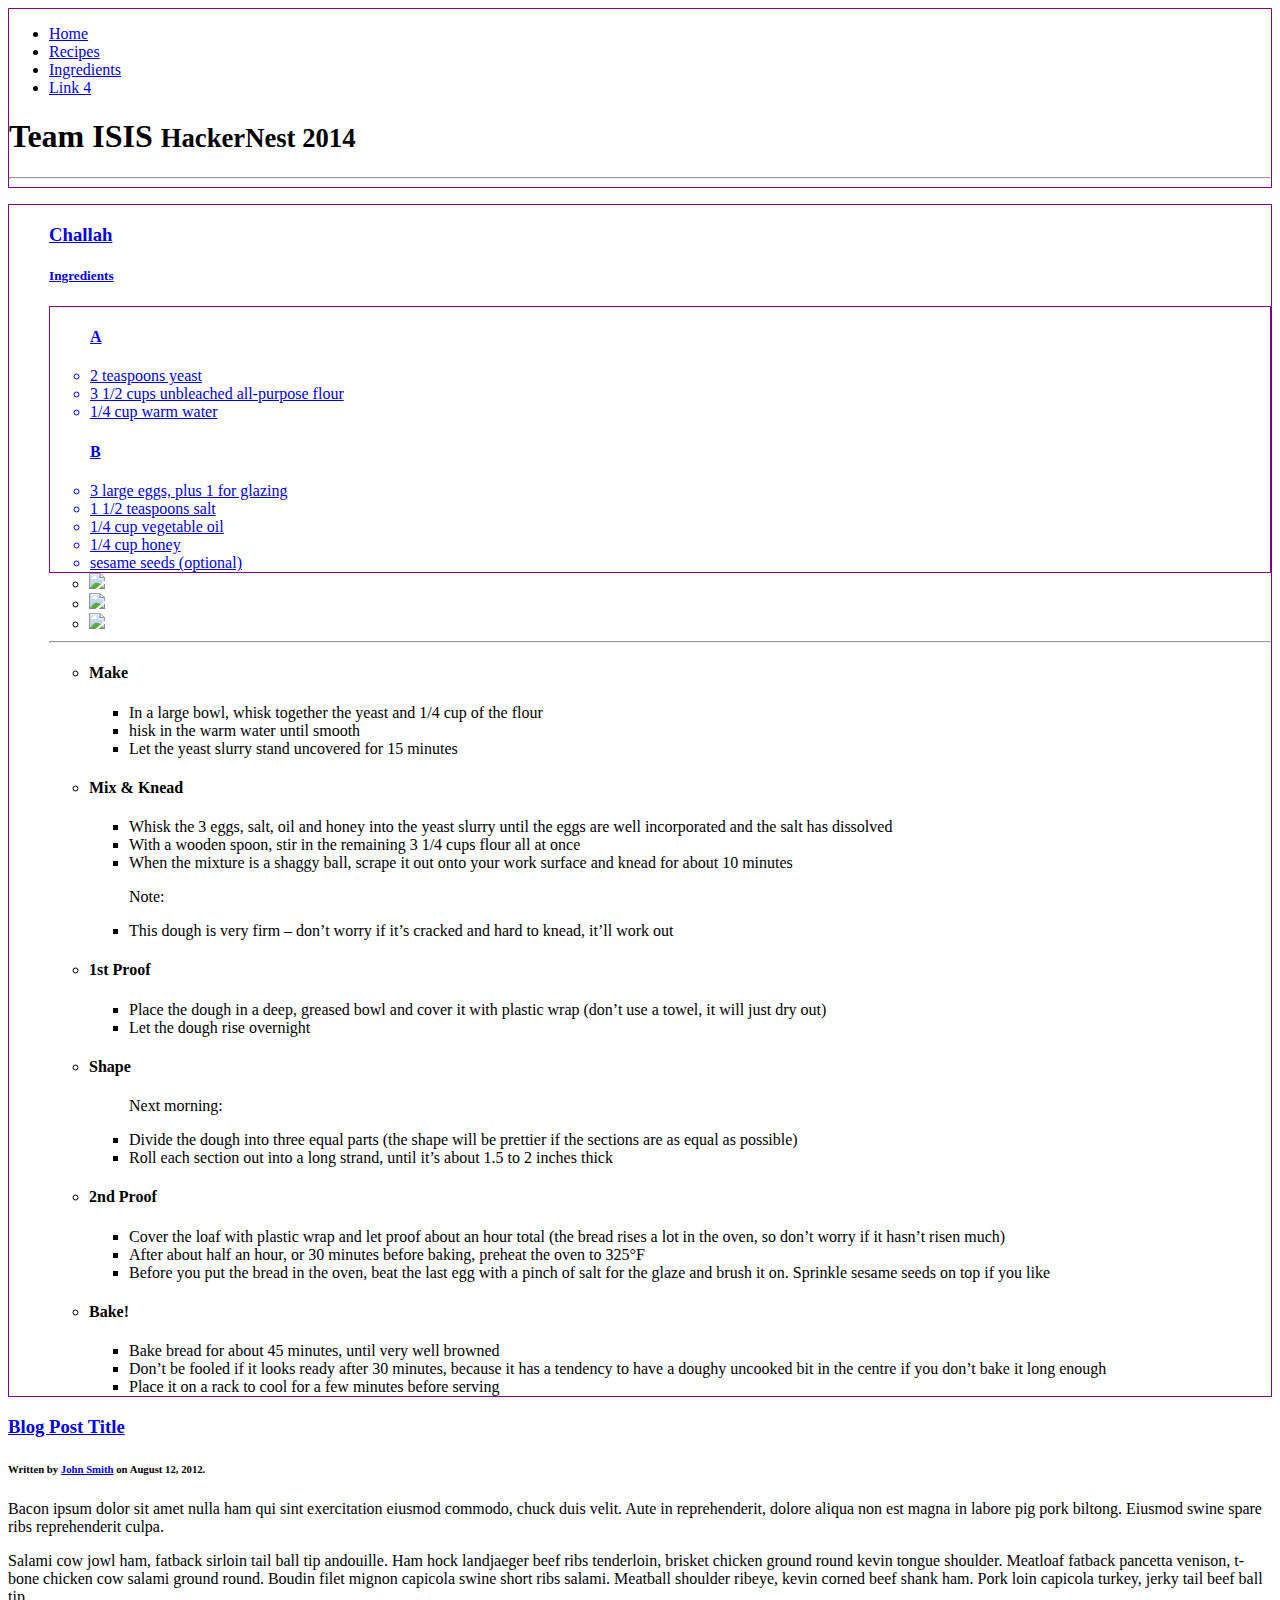
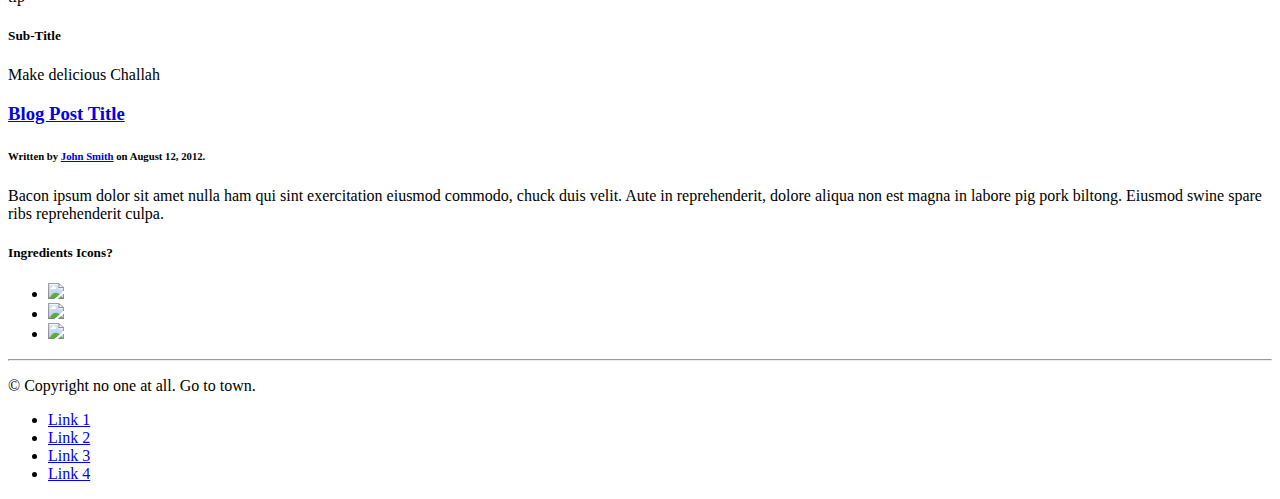
==== ui/foundation-5.1.1/index.html @ 35441459 "no message" ====
<!doctype html>
<html class="no-js" lang="en">
  <head>
    <meta charset="utf-8" />
    <meta http-equiv="X-UA-Compatible" content="IE=edge,chrome=1"> 
    <meta name="viewport" content="width=device-width, initial-scale=1.0" />
    <title>Team ISIS</title>
    <link rel="stylesheet" href="css/foundation.css" />
    <link rel="stylesheet" href="css/foundation.min.css" />
    <link rel="stylesheet" href="css/normalize.css" />
    <link rel="stylesheet" type="text/css" href="css/default.css" />
    <link rel="stylesheet" type="text/css" href="css/component.css" />
    <script src="js/vendor/modernizr.js"></script>
  </head>
  <body>

  <!-- Nav Bar -->
 
  <div class="row" style="border: 1px solid purple;">
    <div class="large-12 columns">
      <div class="nav-bar right">
       <ul class="button-group">
         <li><a href="#" class="button">Home</a></li>
         <li><a href="#" class="button">Recipes</a></li>
         <li><a href="#" class="button">Ingredients</a></li>
         <li><a href="#" class="button">Link 4</a></li>
        </ul>
      </div>
      <h1>Team ISIS <small>HackerNest 2014</small></h1>
      <hr />
    </div>
  </div>
 
  <!-- End Nav -->
  
  <div class="row">

  <!-- End Header, Body, Footer -->

    <!-- Sidebar -->
 
    <aside class="large-3 columns">

      <ul id="cbp-ntaccordion" class="cbp-ntaccordion" style="border: 1px solid purple;">

          <!-- Recipe Header -->

          <div class="recipe-header">
            <a href="#recipe-header"><h3>Challah</h3></a>
          </div>
          
          
          <!-- End Recipe Title -->

          <!-- Ingredients Panel -->

          <div class="ingredients-panel">
            <a href="#ingredients-panel">
              <h5>Ingredients</h5>

              <ul class="side-nav" style="border: 1px solid purple; ">
                
                <section class="side-nav-part-a">
                  <h4>A</h4>
                    <li>2 teaspoons yeast</li>
                    <li>3 1/2 cups unbleached all-purpose flour</li>
                    <li>1/4 cup warm water</li>
                </section>

                <section class="side-nav-part-a">
                  <h4>B</h4>
                    <li>3 large eggs, plus 1 for glazing</li>
                    <li>1 1/2 teaspoons salt</li>
                    <li>1/4 cup vegetable oil</li>
                    <li>1/4 cup honey</li>
                    <li>sesame seeds (optional)</li>
                </section>

              </ul>
            </a>
          </div>
     
          <!-- End Ingredients Panel -->

          <!-- Cooking Tools Used -->

          <ul>
            <li><img src="http://placehold.it/30x30" /></li>
            <li><img src="http://placehold.it/30x30" /></li>
            <li><img src="http://placehold.it/30x30" /></li>
          </ul>      

          <!-- End Cooking Tools Used -->

          <hr />

          <!-- * NestedAccordion Starts * -->

            <!-- Recipe Directions / Instructions -->

            <ul class="cbp-ntsubaccordion">

            <!-- Header Tag & Detailed Directions -->

              <!-- Step 01 : Detailed Directions -->

              <li>
                <h4 class="cbp-nttrigger">Make<!-- Donut pastry --></h4>
                <div class="cbp-ntcontent">
                  <ul class="cbp-ntsubaccordion">
                    <li>In a large bowl, whisk together the yeast and 1/4 cup of the flour</li>
                    <li>hisk in the warm water until smooth</li>
                    <li>Let the yeast slurry stand uncovered for 15 minutes</li>
                  </ul>
                </div>
              </li>

              <!-- End Step 01 : Detailed Directions -->

              <!-- Step 02 : Detailed Directions -->

              <li>
                <h4 class="cbp-nttrigger">Mix &amp; Knead<!-- Carrot cake --></h4>
                <div class="cbp-ntcontent">
                  <ul class="cbp-ntsubaccordion">
                    <li>Whisk the 3 eggs, salt, oil and honey into the yeast slurry until the eggs are well incorporated and the salt has dissolved</li>
                    <li>With a wooden spoon, stir in the remaining 3 1/4 cups flour all at once</li>
                    <li>When the mixture is a shaggy ball, scrape it out onto your work surface and knead for about 10 minutes</li>
                    <p>Note:</p>
                    <li>This dough is very firm – don’t worry if it’s cracked and hard to knead, it’ll work out</li>
                  </ul>
                </div>
              </li>

              <!-- End Step 02 : Detailed Directions -->

              <!-- Step 03 : Detailed Directions -->

              <li>
                <h4 class="cbp-nttrigger">1st Proof<!-- Carrot cake --></h4>
                <div class="cbp-ntcontent">
                  <ul class="cbp-ntsubaccordion">
                    <li>Place the dough in a deep, greased bowl and cover it with plastic wrap (don’t use a towel, it will just dry out)</li>
                    <li>Let the dough rise overnight</li>
                  </ul>
                </div>
              </li>

              <!-- End Step 03 : Detailed Directions -->

              <!-- Step 04 : Detailed Directions -->

              <li>
                <h4 class="cbp-nttrigger">Shape<!-- Donut pastry --></h4>
                <div class="cbp-ntcontent">
                  <ul class="cbp-ntsubaccordion">
                    <p>Next morning:</p>
                    <li>Divide the dough into three equal parts (the shape will be prettier if the sections are as equal as possible)</li>
                    <li>Roll each section out into a long strand, until it’s about 1.5 to 2 inches thick</li>
                  </ul>
                </div>
              </li>

              <!-- End Step 04 : Detailed Directions -->

              <!-- Step 04 : Detailed Directions -->

              <li>
                <h4 class="cbp-nttrigger">2nd Proof<!-- Carrot cake --></h4>
                <div class="cbp-ntcontent">
                  <ul class="cbp-ntsubaccordion">
                    <li>Cover the loaf with plastic wrap and let proof about an hour total (the bread rises a lot in the oven, so don’t worry if it hasn’t risen much)</li>
                    <li>After about half an hour, or 30 minutes before baking, preheat the oven to 325°F</li>
                    <li>Before you put the bread in the oven, beat the last egg with a pinch of salt for the glaze and brush it on. Sprinkle sesame seeds on top if you like</li>
                  </ul>
                 </div>
              </li>

              <!-- Step 04 : Detailed Directions -->

              <!-- Step 04 : Detailed Directions -->

              <li>
                <h4 class="cbp-nttrigger">Bake!<!-- Carrot cake --></h4>
                <div class="cbp-ntcontent">
                  <ul class="cbp-ntsubaccordion">
                    <li>Bake bread for about 45 minutes, until very well browned</li>
                    <li>Don’t be fooled if it looks ready after 30 minutes, because it has a tendency to have a doughy uncooked bit in the centre if you don’t bake it long enough</li>
                    <li>Place it on a rack to cool for a few minutes before serving</li>
                  </ul>
                 </div>
              </li>

              <!-- Step 04 : Detailed Directions -->

            <!-- End Header Tag & Detailed Directions -->

            </ul>

            <!-- End Recipe Directions / Instructions -->
          
          <!-- * NestedAccordion Starts * -->

      </ul>
   
      <!-- End Recipe Directions / Instructions -->

    </aside>
 
    <!-- End Sidebar -->

    <!-- Main Page Content -->

    <div class="large-9 columns" role="content">
 
     <!-- Recipe Header -->

      <a name="recipe-header">
        <article class="recipe-article-header-background" style="background: url('http://placehold.it/400x240');">
   
          <h3><a href="#">Blog Post Title</a></h3>
          <h6>Written by <a href="#">John Smith</a> on August 12, 2012.</h6>
   
          <div class="row">
            <div class="large-6 columns">
              <p>Bacon ipsum dolor sit amet nulla ham qui sint exercitation eiusmod commodo, chuck duis velit. Aute in reprehenderit, dolore aliqua non est magna in labore pig pork biltong. Eiusmod swine spare ribs reprehenderit culpa.</p>
            </div>
            <!-- <div class="large-6 columns">
              <img src="http://placehold.it/400x240&text=[img]" />
            </div> -->
          </div>
   
          <p>Salami cow jowl ham, fatback sirloin tail ball tip andouille. Ham hock landjaeger beef ribs tenderloin, brisket chicken ground round kevin tongue shoulder. Meatloaf fatback pancetta venison, t-bone chicken cow salami ground round. Boudin filet mignon capicola swine short ribs salami. Meatball shoulder ribeye, kevin corned beef shank ham. Pork loin capicola turkey, jerky tail beef ball tip</p>
   
          <div class="panel">
            <h5>Sub-Title</h5>
            <p>Make delicious Challah</p>
            <!-- <a href="#">Read More →</a> -->
          </div>
        </article>
      </a>

    <!-- End Recipe Header -->

    <!--Ingredients Panel -->

      <a name="#ingredients-panel">
        <article class="#ingredients-panel-background" style="background: url('http://placehold.it/400x240');">
   
          <h3><a href="#">Blog Post Title</a></h3>
          <h6>Written by <a href="#">John Smith</a> on August 12, 2012.</h6>
   
          <div class="row">
            <div class="large-6 columns">
              <p>Bacon ipsum dolor sit amet nulla ham qui sint exercitation eiusmod commodo, chuck duis velit. Aute in reprehenderit, dolore aliqua non est magna in labore pig pork biltong. Eiusmod swine spare ribs reprehenderit culpa.</p>
            </div>
            <!-- <div class="large-6 columns">
              <img src="http://placehold.it/400x240&text=[img]" />
            </div> -->
          </div>
   
          <p><!-- --></p>
   
          <div class="panel">
            <h5>Ingredients Icons?</h5>
            <ul>
              <li><img src="http://placehold.it/30x30" /></li>
              <li><img src="http://placehold.it/30x30" /></li>
              <li><img src="http://placehold.it/30x30" /></li>
            </ul>   
          </div>
        </article>
      </a>
      
     <!-- End Recipe Header -->
 
    </div>
 
    <!-- End Main Content -->
 
  </div>
 
  <!-- End Main Content and Sidebar -->
 
 
  <!-- Footer -->
 
  <footer class="row">
    <div class="large-12 columns">
      <hr />
      <div class="row">
        <div class="large-6 columns">
          <p>© Copyright no one at all. Go to town.</p>
        </div>
        <div class="large-6 columns">
          <ul class="inline-list right">
            <li><a href="#">Link 1</a></li>
            <li><a href="#">Link 2</a></li>
            <li><a href="#">Link 3</a></li>
            <li><a href="#">Link 4</a></li>
          </ul>
        </div>
      </div>
    </div>
  </footer>

  <!-- End Header, Body, Footer -->

  <!-- JavaScript -->

    <!-- Zurb Foundation JS -->

    <script src="js/vendor/jquery.js"></script>
    <script src="js/foundation.min.js"></script>


    <script>
      $(document).foundation();
    </script>    

    <!-- End Zurb Foundation JS -->

    <!-- NestedAccordion JS -->

    <script src="https://ajax.googleapis.com/ajax/libs/jquery/1.9.1/jquery.min.js"></script>
    <script src="js/nest/jquery.cbpNTAccordion.min.js"></script>
    <script>
      $( function() {
        /*
        - how to call the plugin:
        $( selector ).cbpNTAccordion( [options] );
        - destroy:
        $( selector ).cbpNTAccordion( 'destroy' );
        */

        $( '#cbp-ntaccordion' ).cbpNTAccordion();

      } );
    </script>

    <!-- * End NestedAccordion JS -->

  <!-- End JavaScript -->

  </body>
</html>
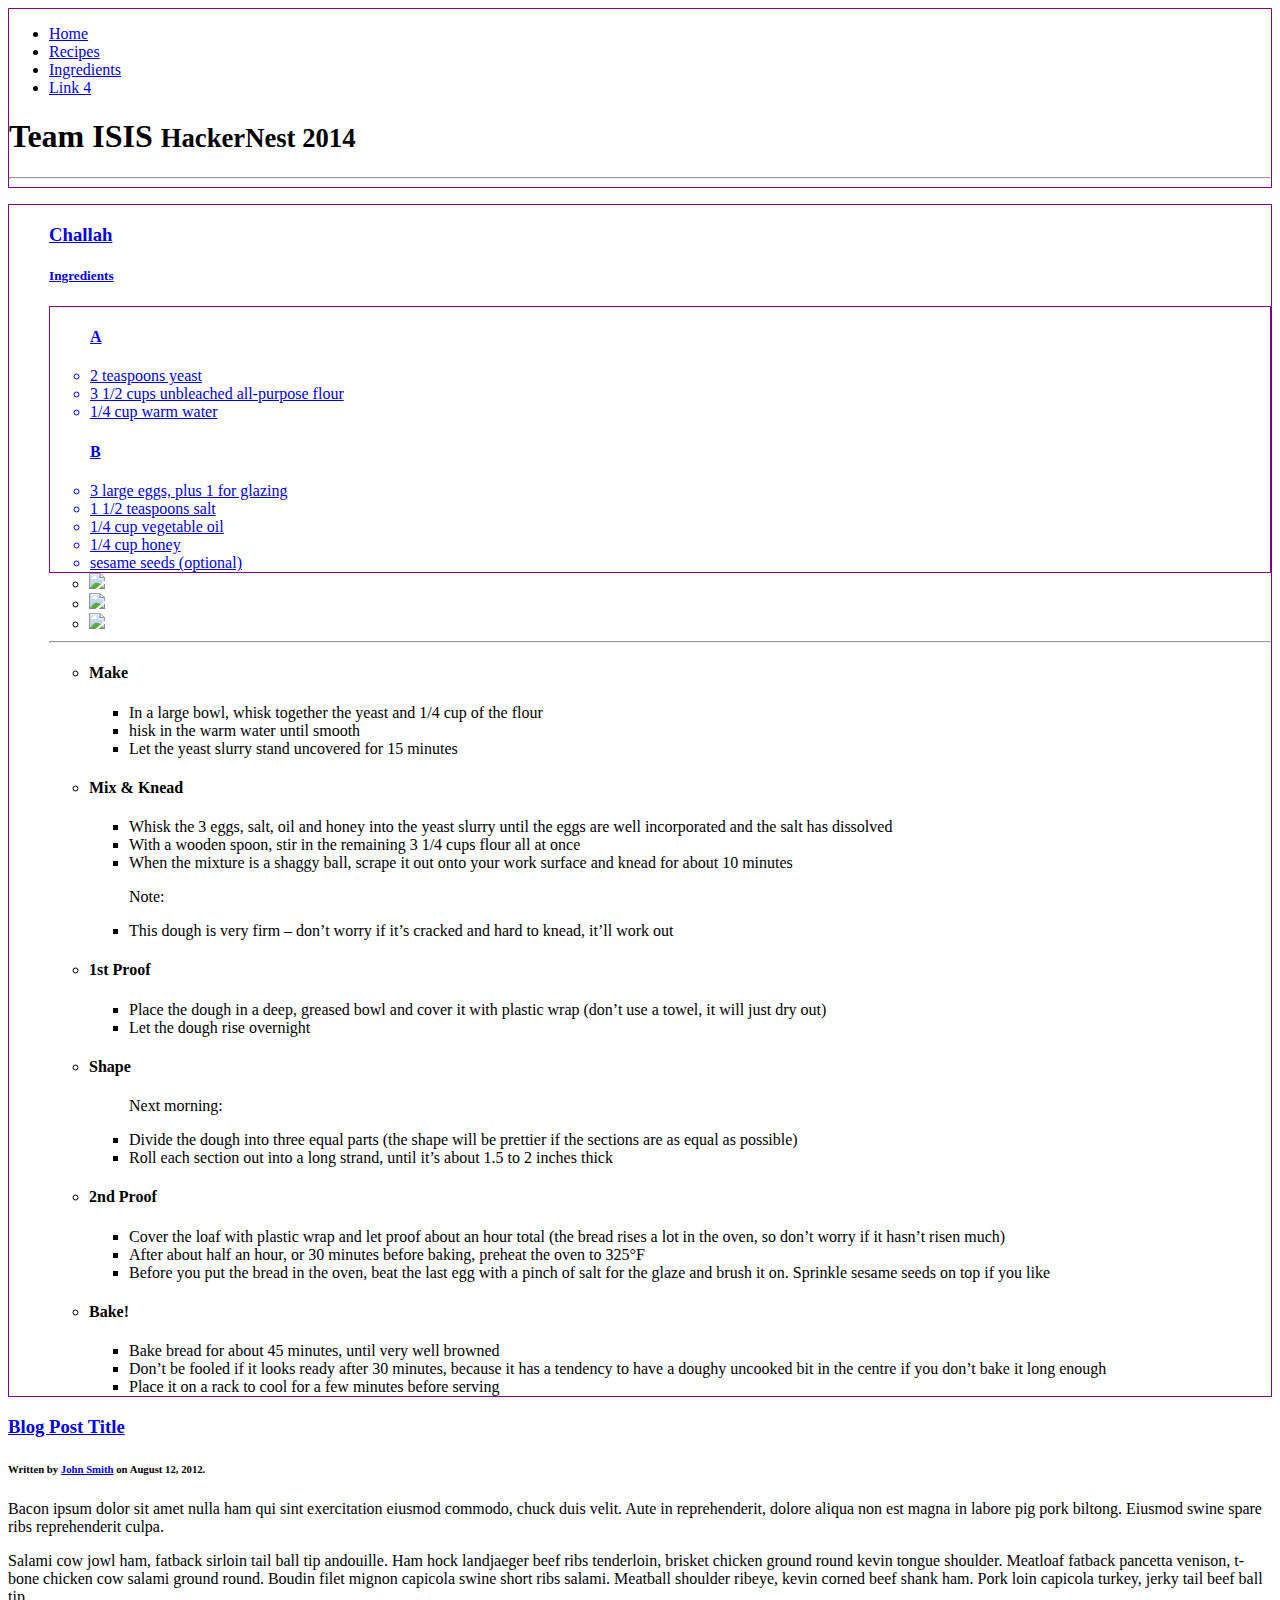
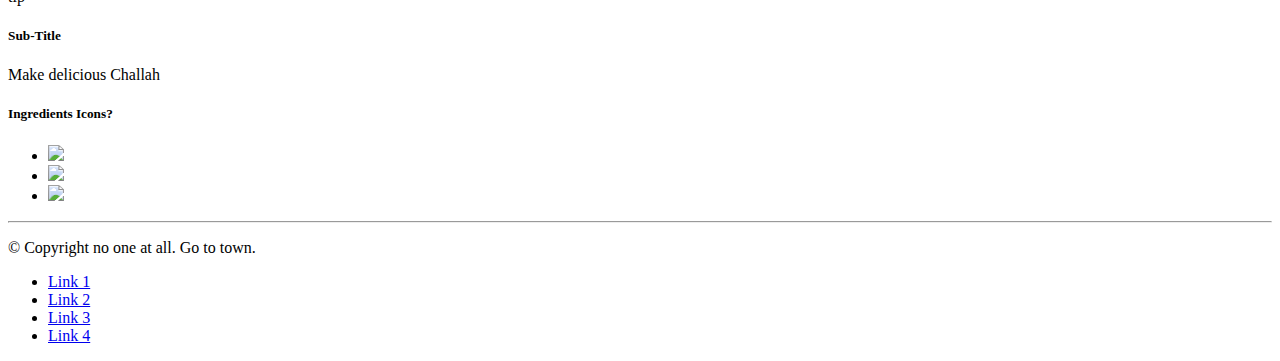
==== commit b296ef9b: "no message" ====
--- a/ui/foundation-5.1.1/index.html
+++ b/ui/foundation-5.1.1/index.html
@@ -26,7 +26,7 @@
          <li><a href="#" class="button">Link 4</a></li>
         </ul>
       </div>
-      <h1>Team ISIS <small>HackerNest 2014</small></h1>
+      <h1><span class="isis-foods-nocircle-whisk-nocircle"></span> Team ISIS <small>HackerNest 2014</small></h1>
       <hr />
     </div>
   </div>
@@ -245,21 +245,7 @@
     <!--Ingredients Panel -->
 
       <a name="#ingredients-panel">
-        <article class="#ingredients-panel-background" style="background: url('http://placehold.it/400x240');">
-   
-          <h3><a href="#">Blog Post Title</a></h3>
-          <h6>Written by <a href="#">John Smith</a> on August 12, 2012.</h6>
-   
-          <div class="row">
-            <div class="large-6 columns">
-              <p>Bacon ipsum dolor sit amet nulla ham qui sint exercitation eiusmod commodo, chuck duis velit. Aute in reprehenderit, dolore aliqua non est magna in labore pig pork biltong. Eiusmod swine spare ribs reprehenderit culpa.</p>
-            </div>
-            <!-- <div class="large-6 columns">
-              <img src="http://placehold.it/400x240&text=[img]" />
-            </div> -->
-          </div>
-   
-          <p><!-- --></p>
+        <article class="#ingredients-panel-background" style="background: url('http://placehold.it/400x240&text=[Ingredients]');">
    
           <div class="panel">
             <h5>Ingredients Icons?</h5>
@@ -269,6 +255,7 @@
               <li><img src="http://placehold.it/30x30" /></li>
             </ul>   
           </div>
+          
         </article>
       </a>
       
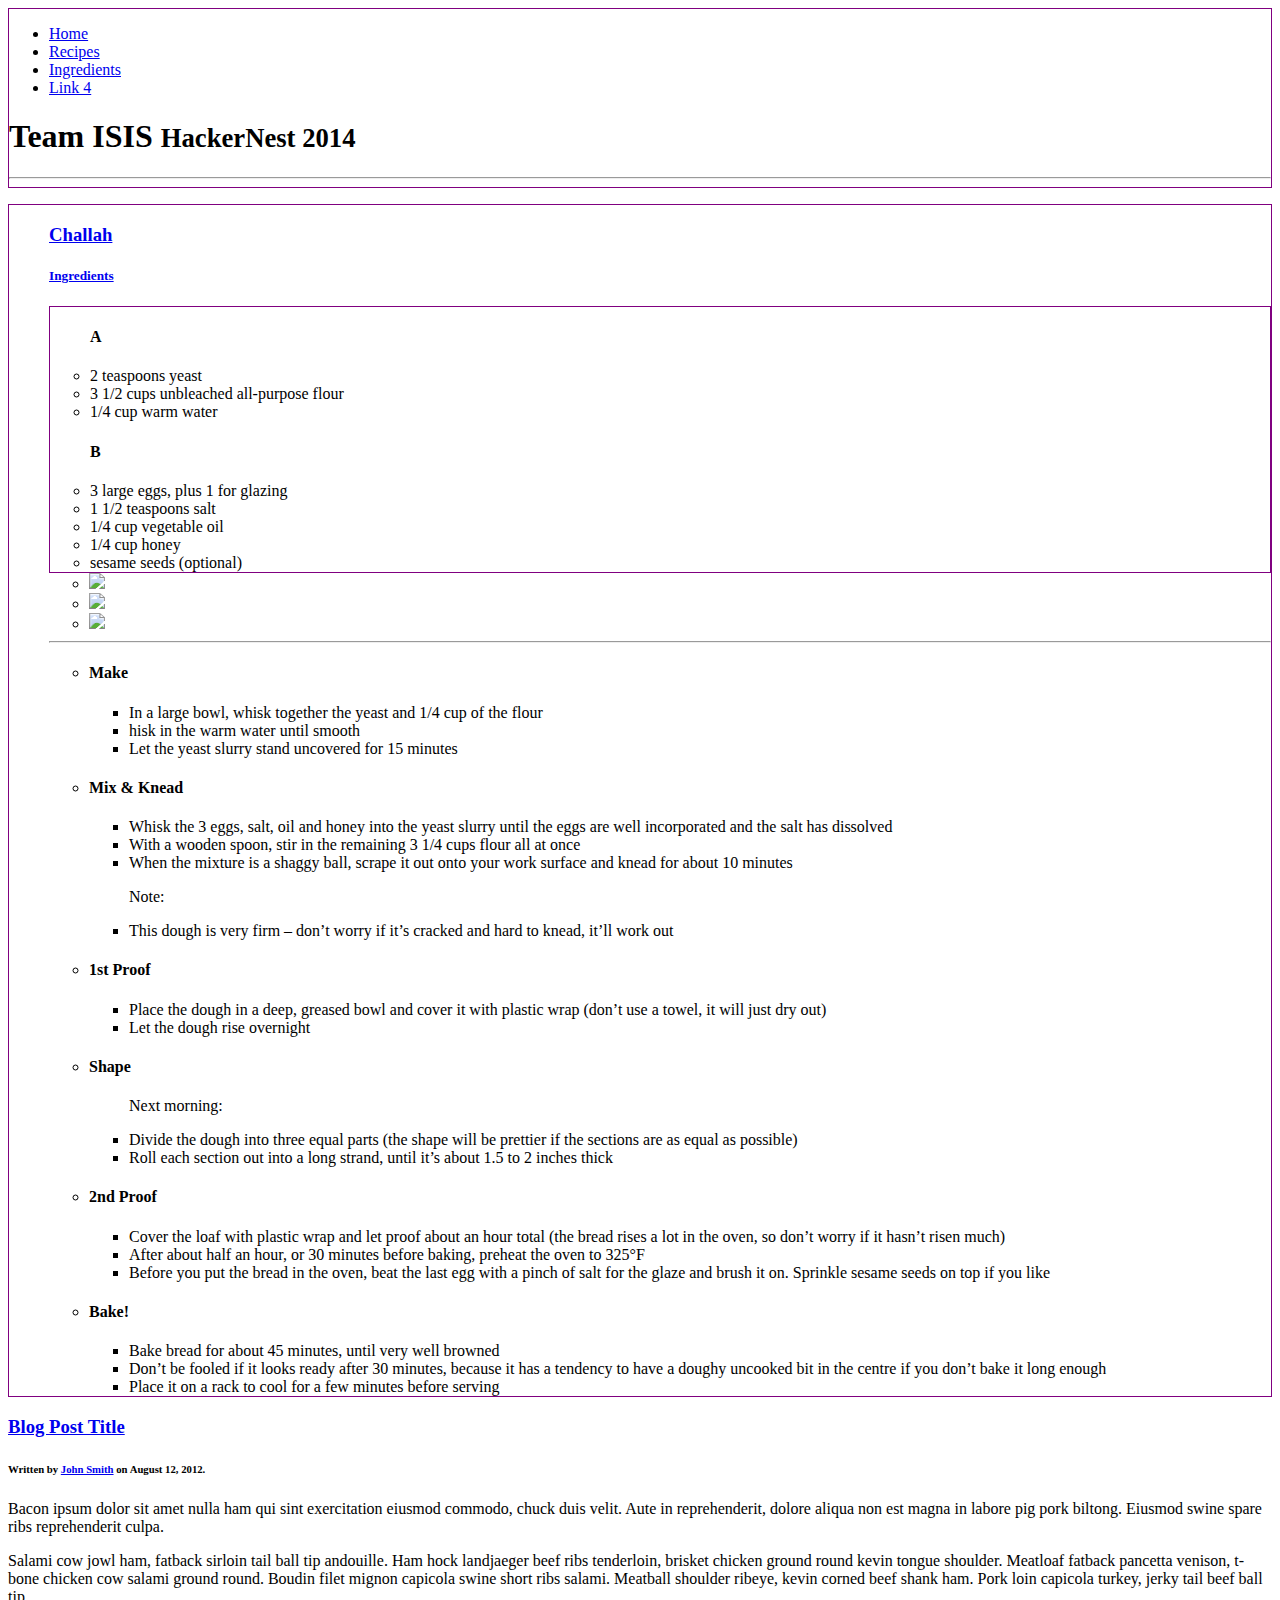
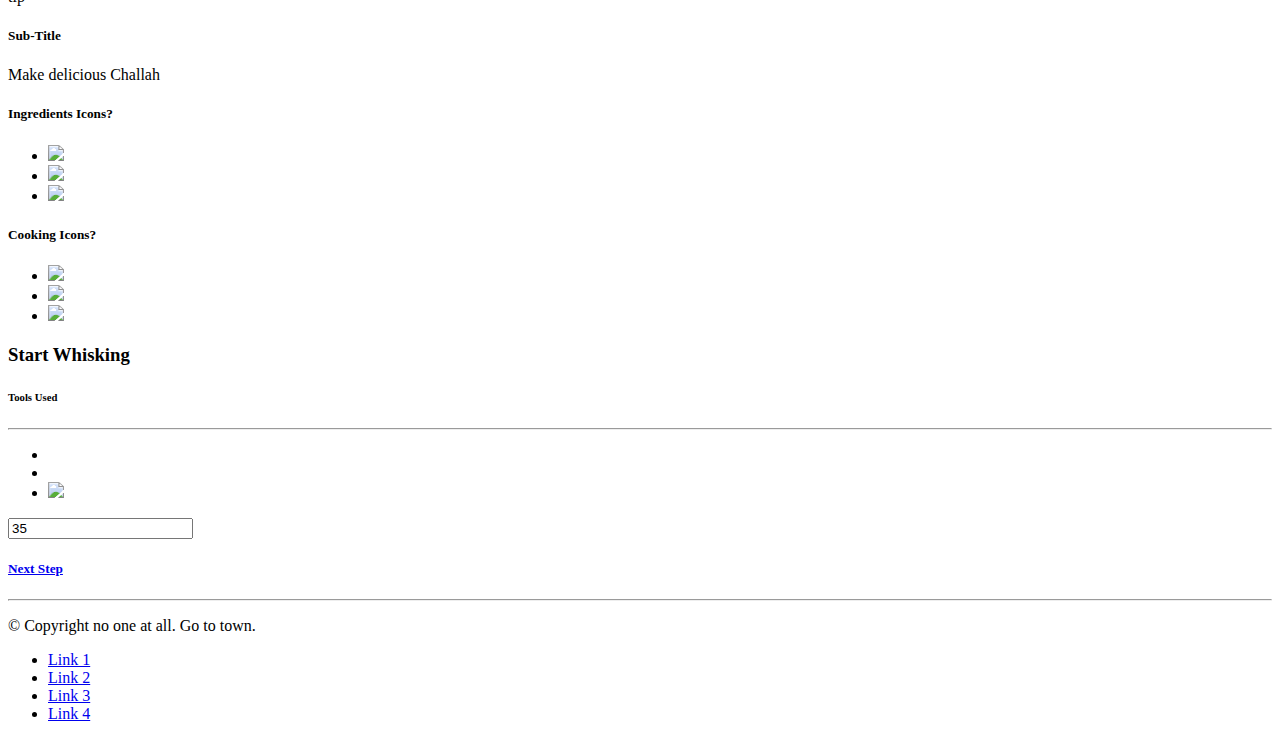
==== commit 71707675: "no message" ====
--- a/ui/foundation-5.1.1/index.html
+++ b/ui/foundation-5.1.1/index.html
@@ -8,9 +8,12 @@
     <link rel="stylesheet" href="css/foundation.css" />
     <link rel="stylesheet" href="css/foundation.min.css" />
     <link rel="stylesheet" href="css/normalize.css" />
-    <link rel="stylesheet" type="text/css" href="css/default.css" />
-    <link rel="stylesheet" type="text/css" href="css/component.css" />
+    <link rel="stylesheet" type="text/css" href="css/nest/default.css" />
+    <link rel="stylesheet" type="text/css" href="css/nest/component.css" />
+    <link rel="stylesheet" href="css/custom.css" />
+
     <script src="js/vendor/modernizr.js"></script>
+    <script src="http://ajax.googleapis.com/ajax/libs/jquery/1.9.0/jquery.min.js"></script>
   </head>
   <body>
 
@@ -39,8 +42,10 @@
 
     <!-- Sidebar -->
  
-    <aside class="large-3 columns">
-
+    <aside class="large-4 columns">
+
+      <!-- NestedAccordion -->
+      <!-- http://tympanus.net/Blueprints/NestedAccordion/ -->
       <ul id="cbp-ntaccordion" class="cbp-ntaccordion" style="border: 1px solid purple;">
 
           <!-- Recipe Header -->
@@ -57,6 +62,7 @@
           <div class="ingredients-panel">
             <a href="#ingredients-panel">
               <h5>Ingredients</h5>
+            </a>
 
               <ul class="side-nav" style="border: 1px solid purple; ">
                 
@@ -77,18 +83,20 @@
                 </section>
 
               </ul>
-            </a>
+            
           </div>
      
           <!-- End Ingredients Panel -->
 
           <!-- Cooking Tools Used -->
 
-          <ul>
-            <li><img src="http://placehold.it/30x30" /></li>
-            <li><img src="http://placehold.it/30x30" /></li>
-            <li><img src="http://placehold.it/30x30" /></li>
-          </ul>      
+          <div class="cooking-tools">
+              <ul>
+                <li><a href="#cooking-tools"><img src="http://placehold.it/30x30" /></a></li>
+                <li><a href="#cooking-tools"><img src="http://placehold.it/30x30" /></a></li>
+                <li><a href="#cooking-tools"><img src="http://placehold.it/30x30" /></a></li>
+              </ul>      
+          </div>
 
           <!-- End Cooking Tools Used -->
 
@@ -206,12 +214,13 @@
       <!-- End Recipe Directions / Instructions -->
 
     </aside>
- 
+
+    <!-- End NestedAccordion -->
     <!-- End Sidebar -->
 
     <!-- Main Page Content -->
 
-    <div class="large-9 columns" role="content">
+    <div class="large-8 columns" role="content">
  
      <!-- Recipe Header -->
 
@@ -242,7 +251,7 @@
 
     <!-- End Recipe Header -->
 
-    <!--Ingredients Panel -->
+    <!-- Ingredients Panel -->
 
       <a name="#ingredients-panel">
         <article class="#ingredients-panel-background" style="background: url('http://placehold.it/400x240&text=[Ingredients]');">
@@ -255,11 +264,72 @@
               <li><img src="http://placehold.it/30x30" /></li>
             </ul>   
           </div>
-          
+
         </article>
       </a>
       
-     <!-- End Recipe Header -->
+     <!-- End Ingredients Panel -->
+
+    <!-- Cooking Tools -->
+
+      <a name="#cooking-tools">
+        <article class="#ingredients-panel-background" style="background: url('http://placehold.it/400x240&text=[Cooking Tools]');">
+   
+          <div class="panel">
+            <h5>Cooking Icons?</h5>
+            <ul>
+              <li><img src="http://placehold.it/30x30" /></li>
+              <li><img src="http://placehold.it/30x30" /></li>
+              <li><img src="http://placehold.it/30x30" /></li>
+            </ul>   
+          </div>
+
+        </article>
+      </a>
+      
+     <!-- End Ingredients Panel -->
+
+    <!-- Right Panel - Step 01 : Detailed Directions -->
+
+      <a name="#cooking-tools">
+        <article class="#ingredients-panel-background" style="background: url('http://placehold.it/400x240&text=[Make]');">
+   
+        <h3><a name="#start-whisking">Start Whisking</a></h3>
+        <h6 class="uppercase">Tools Used</h6>
+        <hr />
+          <div class="row">
+            <div class="large-6 columns">
+              <ul>
+              <li>
+                <span class="isis-foods-nocircle-bowls-nocircle:before"></span>
+                <span class="isis-foods-nocircle-bowls-nocircle:after"></span>
+              </li>
+              <li>
+                <span class="isis-foods-whisk:before"></span>
+                <span class="isis-foods-whisk:after"></span>
+              </li>
+              <li><img src="http://placehold.it/30x30" /></li>
+            </ul>  
+               <div class="knob-counter" >
+                  <!-- See http://anthonyterrien.com/knob/ for more info -->
+                  <!-- need help! knob counter not working -->
+                  <input type="text" class="knob" data-width="500" data-displayInput=false value="35" data-thickness=".4" data-fgColor="chartreuse" data-readOnly=true >
+                  <script>
+                    $(function() {
+                        $(".dial").knob();
+                    });
+                  </script>
+                </div>
+              </div>
+          </div>
+   
+          <div class="panel">
+            <a href="#"><h5>Next Step</h5></a>
+          </div>
+        </article>
+      </a>
+      
+     <!-- End Ingredients Panel -->
  
     </div>
  
--- a/ui/foundation-5.1.1/css/custom.css
+++ b/ui/foundation-5.1.1/css/custom.css
@@ -0,0 +1,16 @@
+<img src="http://placehold.it/350x150" />
+ style="border: 1px solid purple; 
+
+
+ .uppercase {
+ 	text-transform: uppercase;
+}
+
+
+
+.knob-counter {
+	background: url('img/knob.png');
+	background-size: 300%;
+	background-position: center center;
+	background-repeat: no-repeat;
+}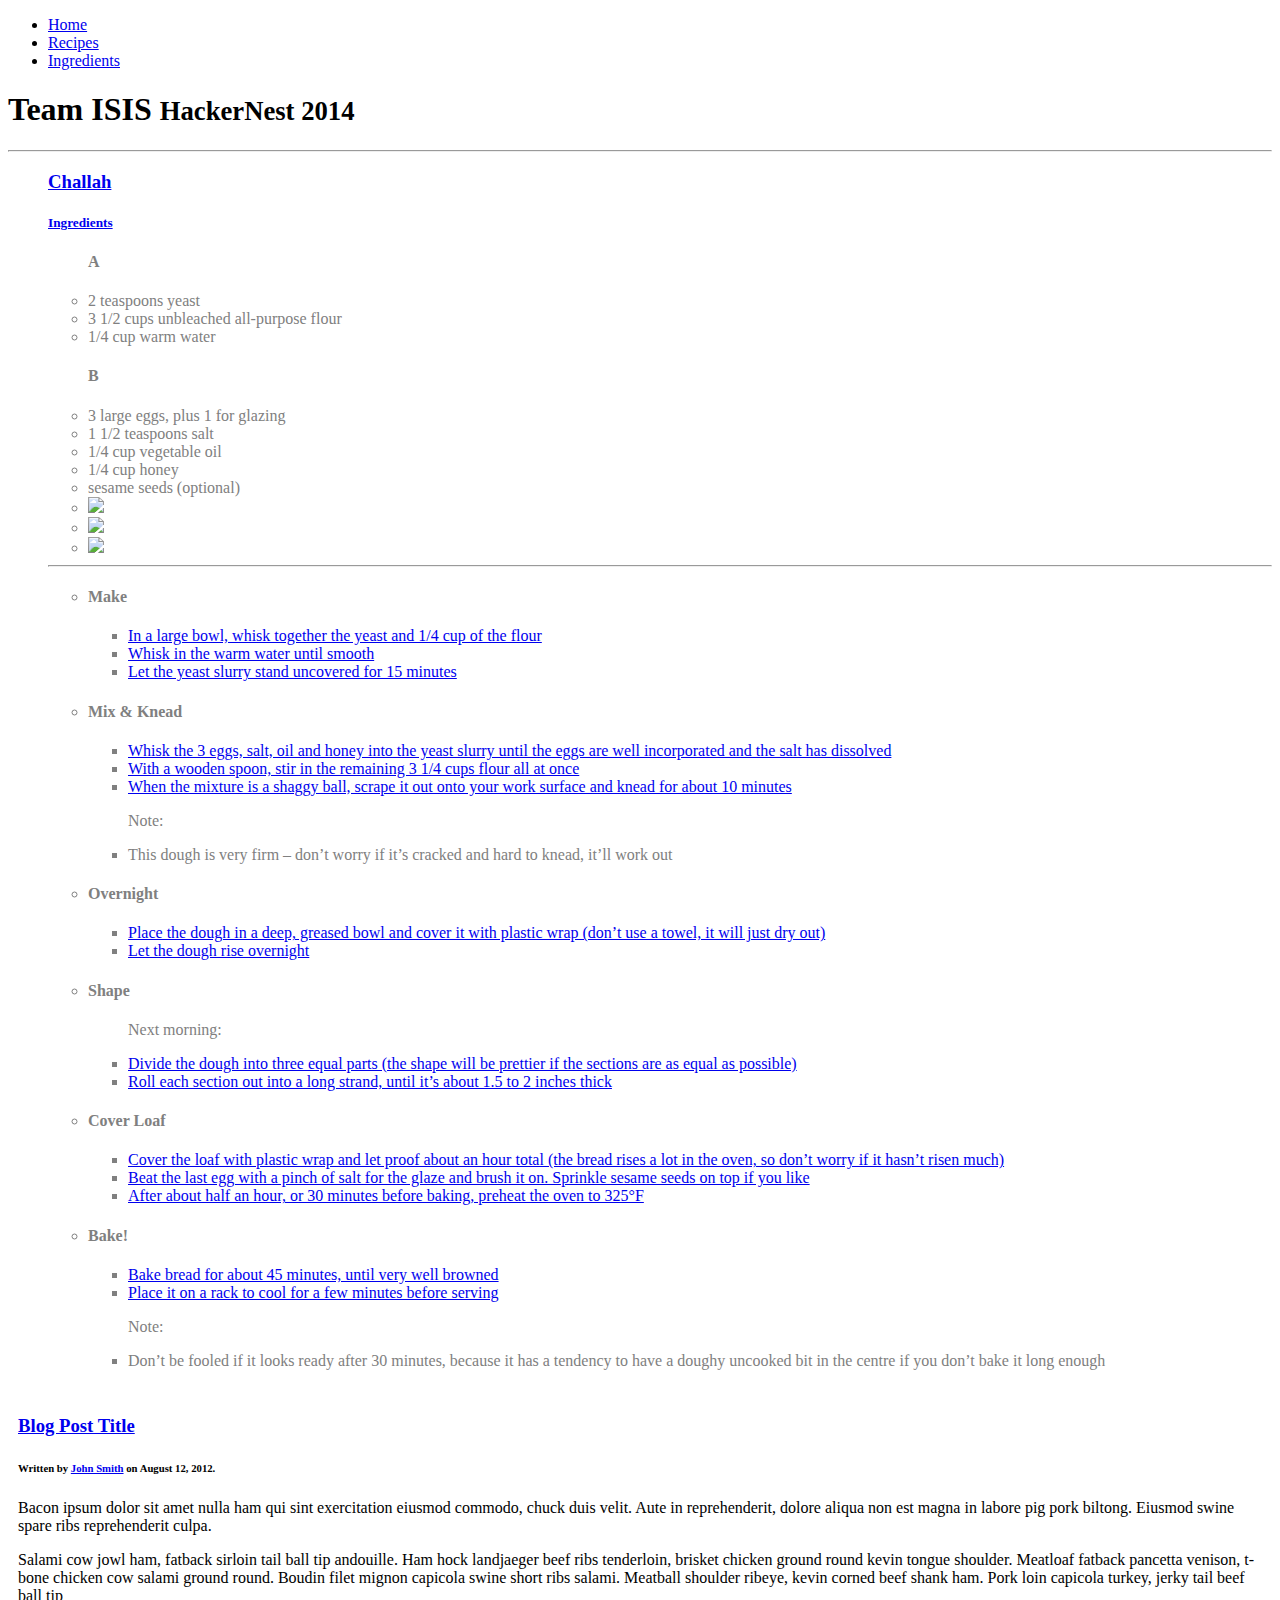
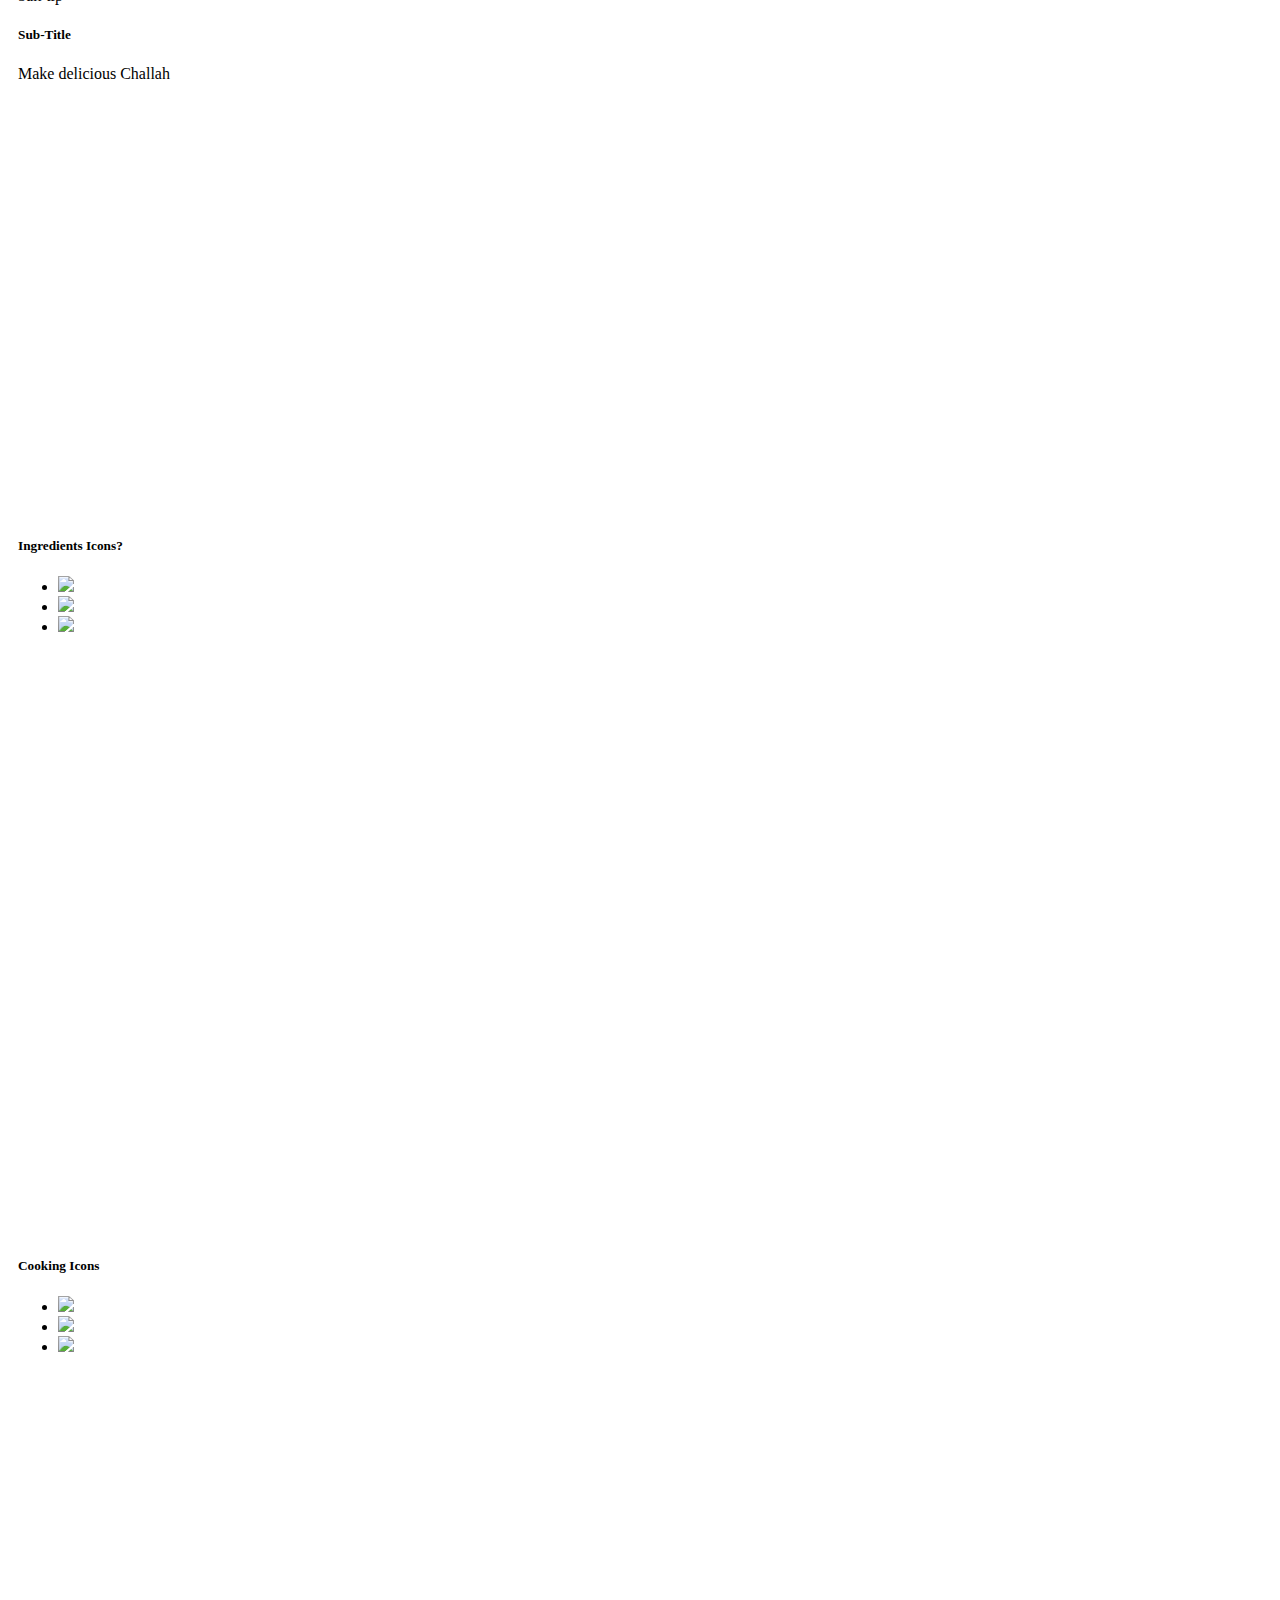
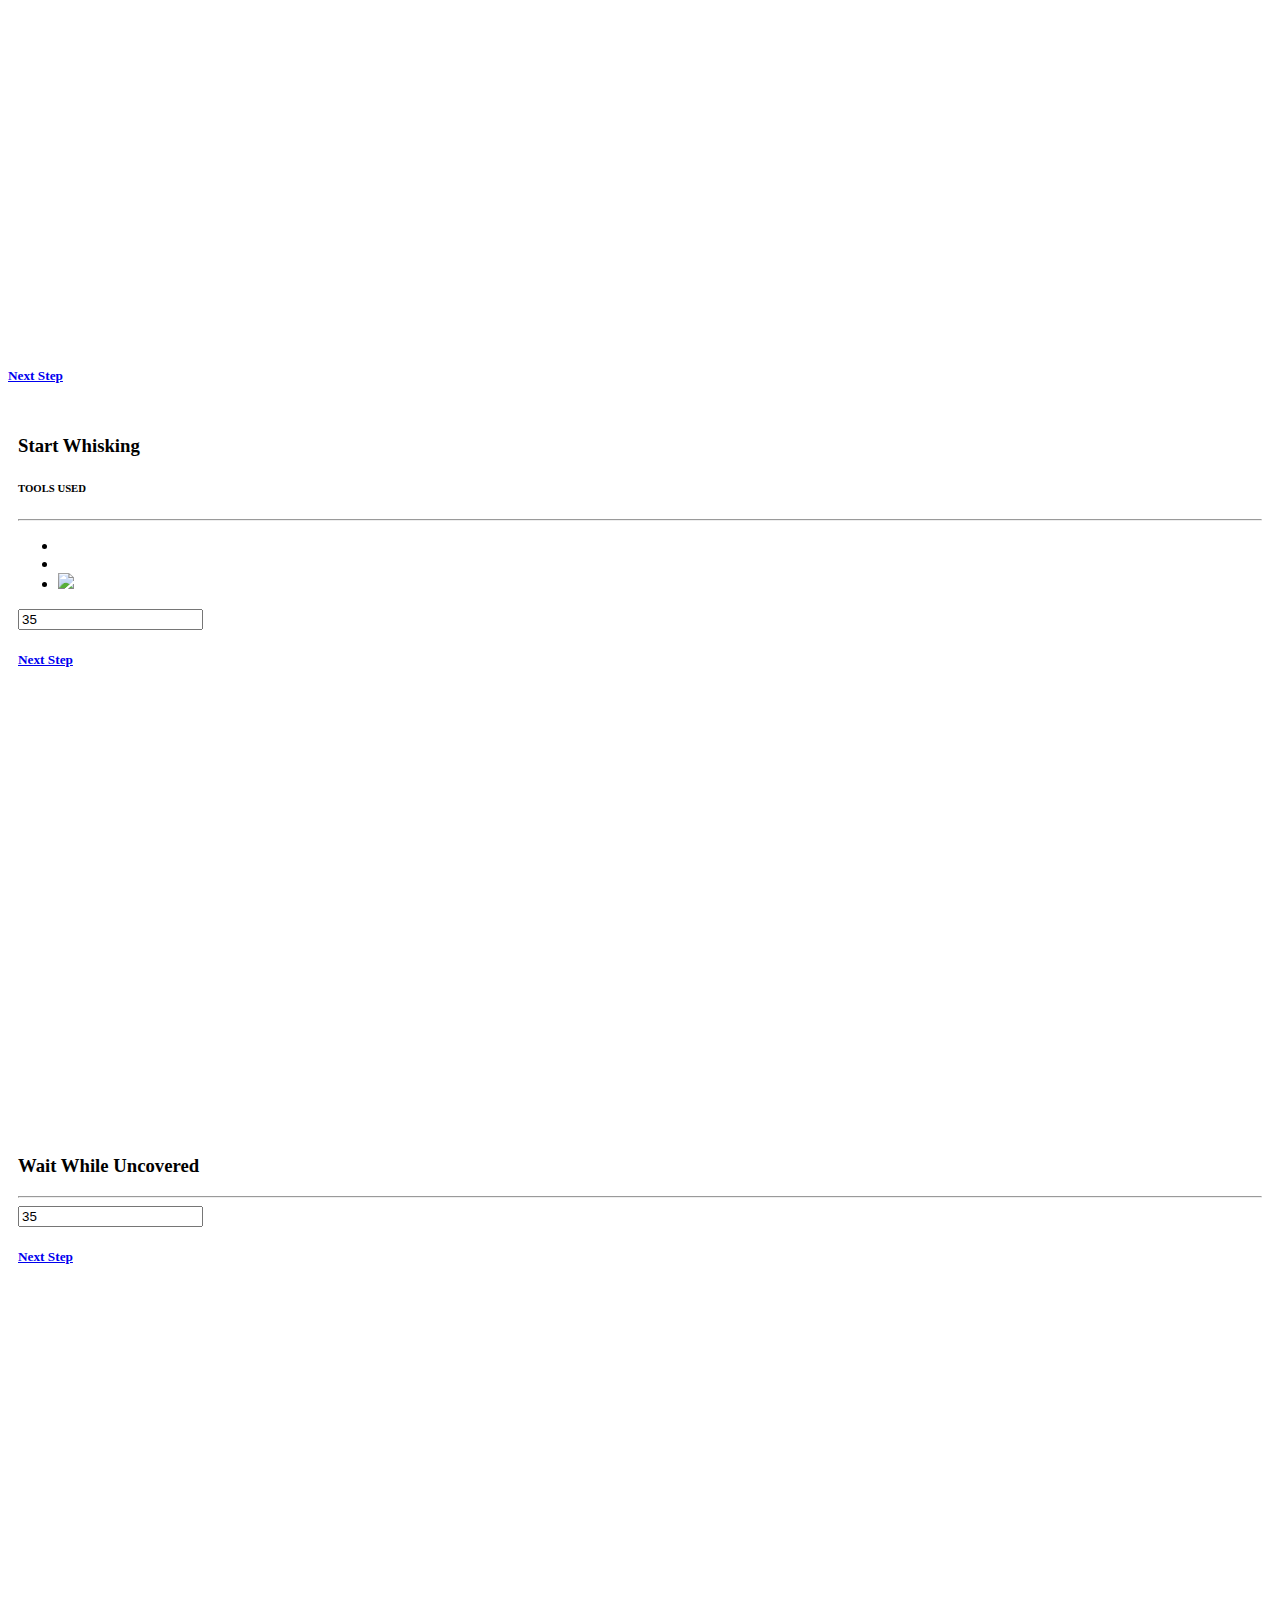
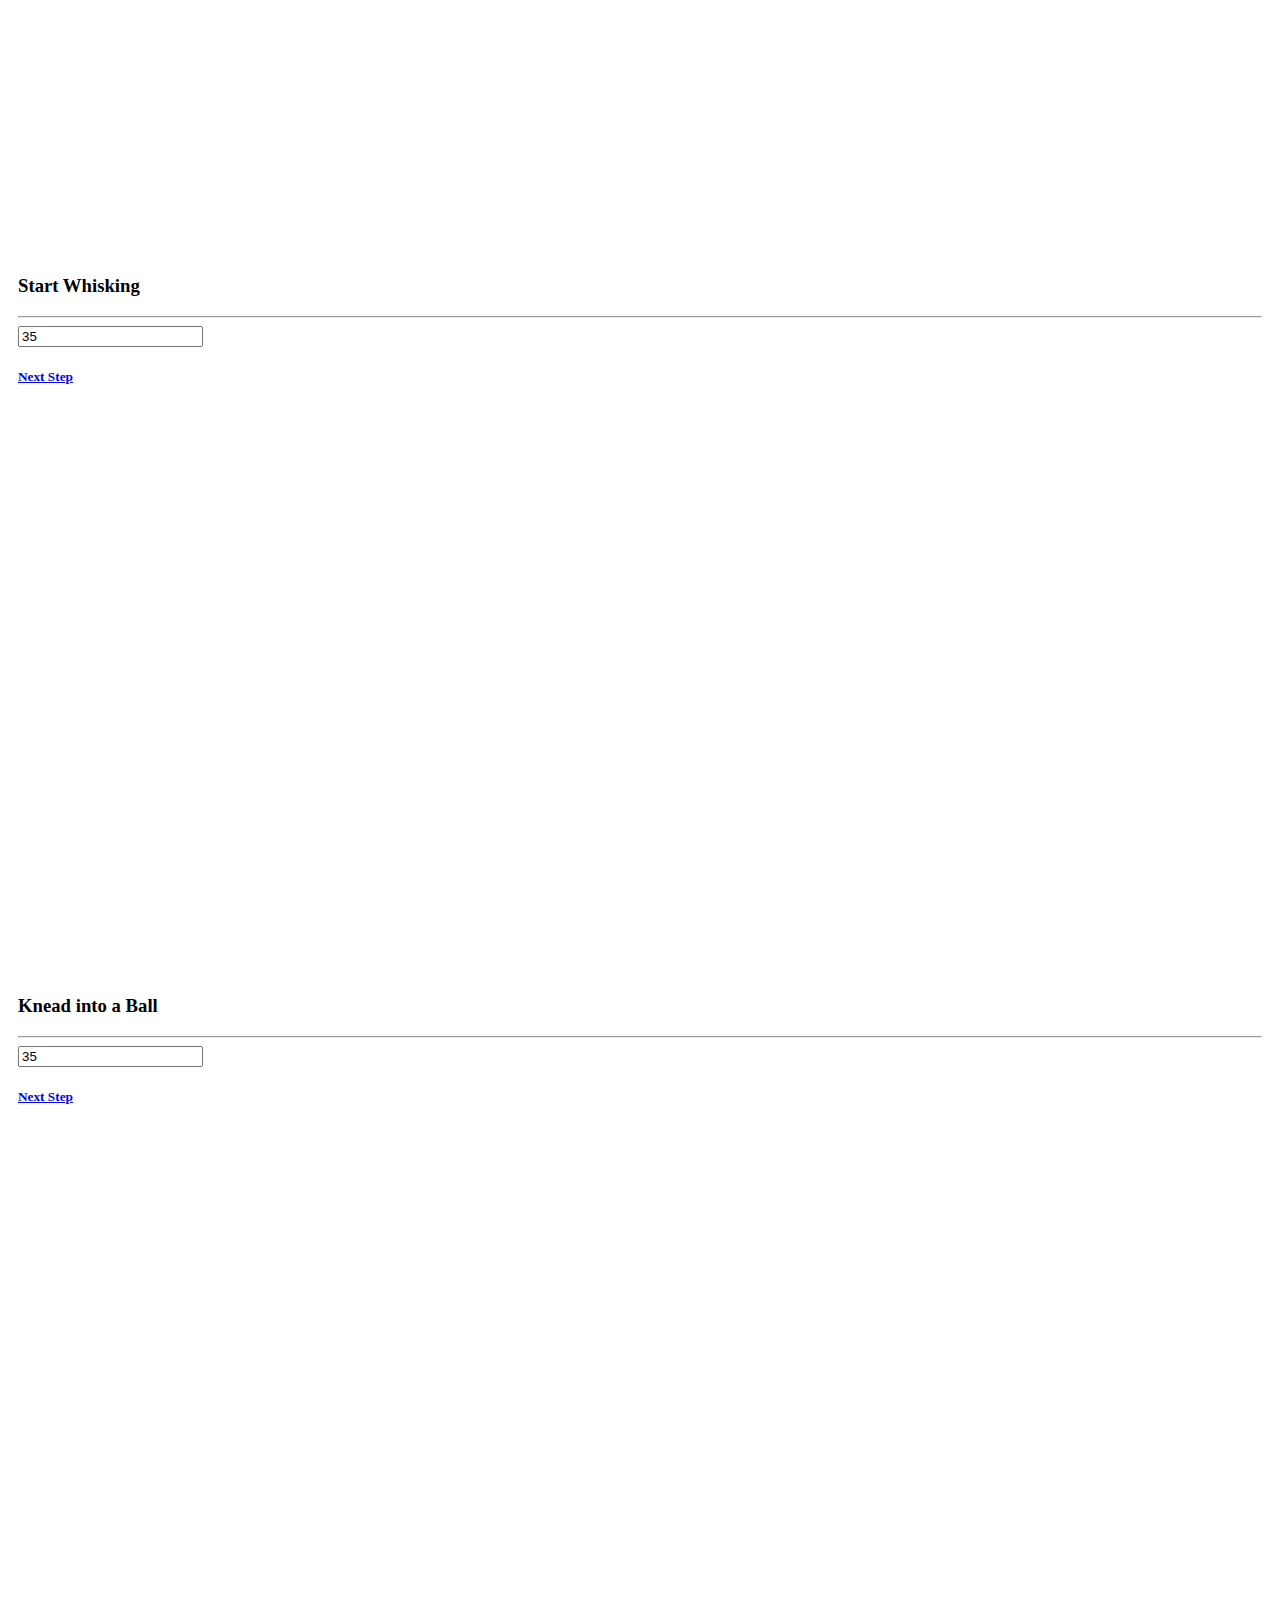
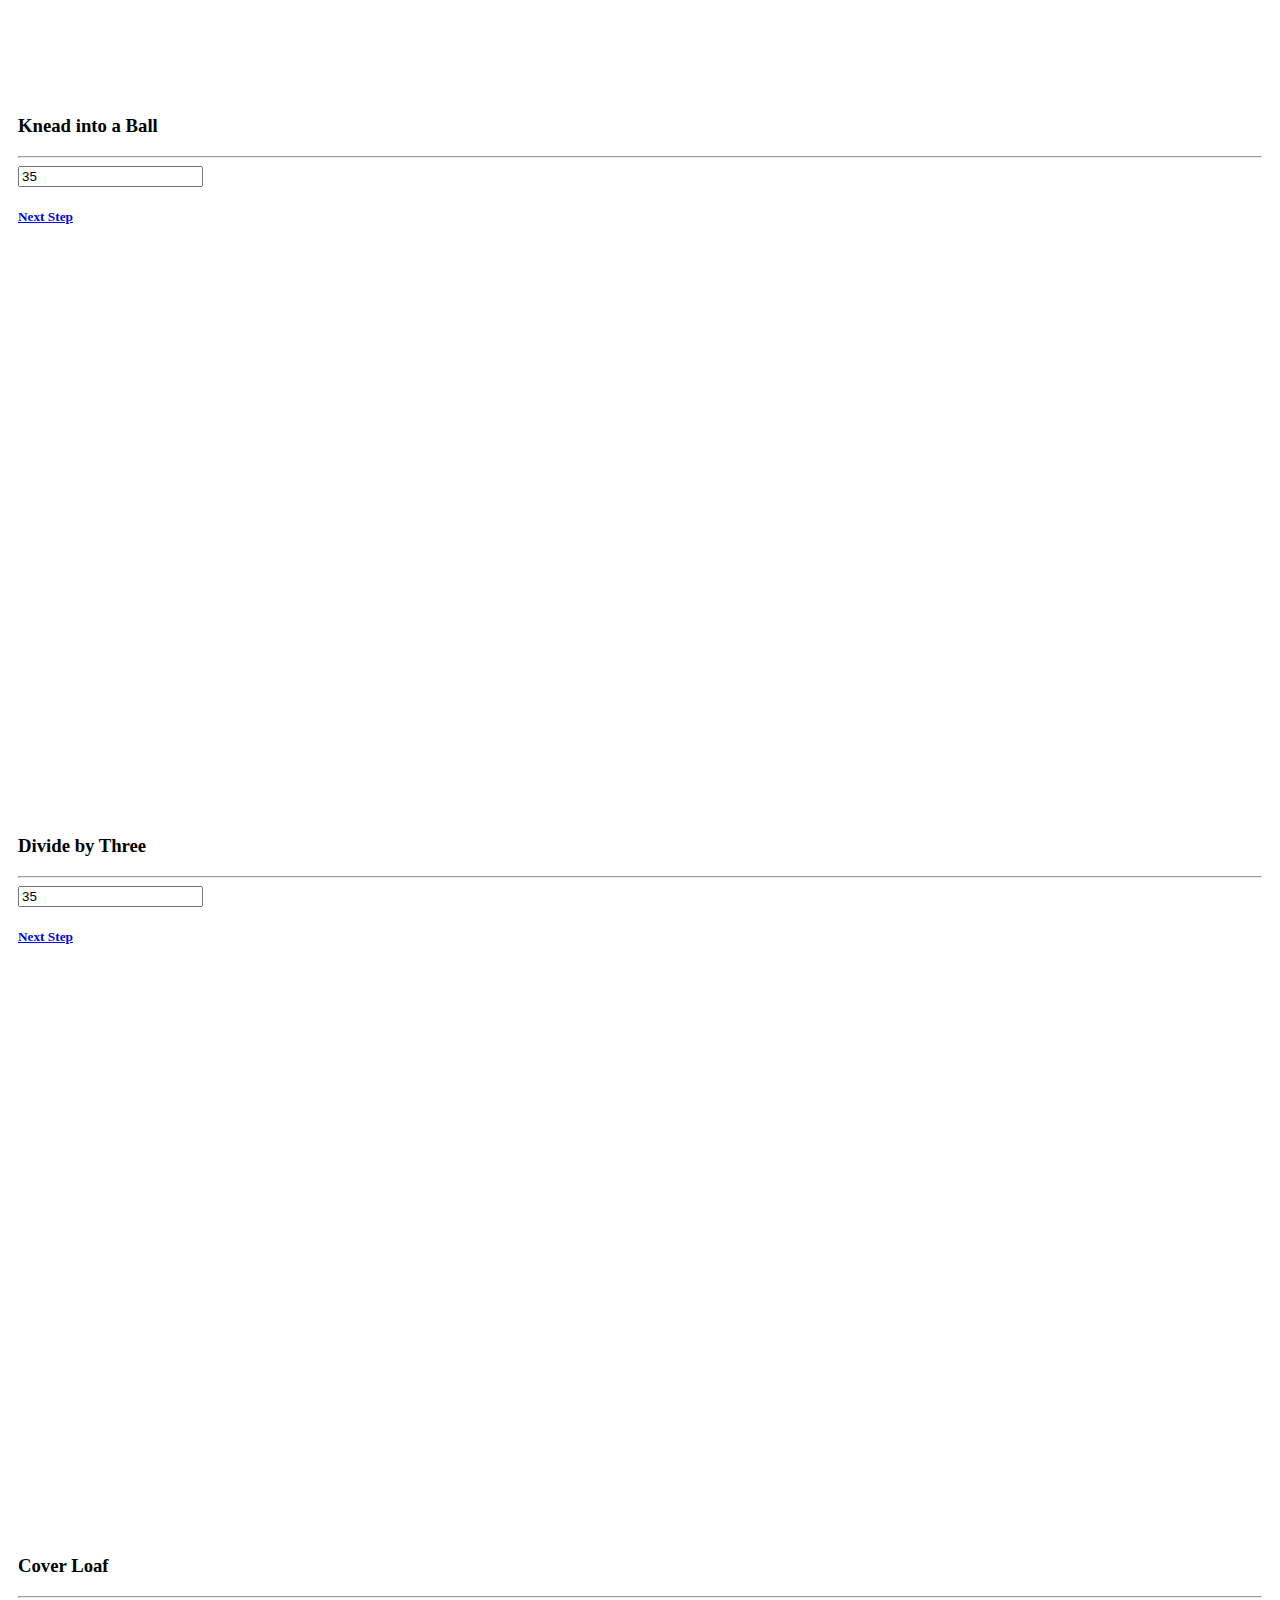
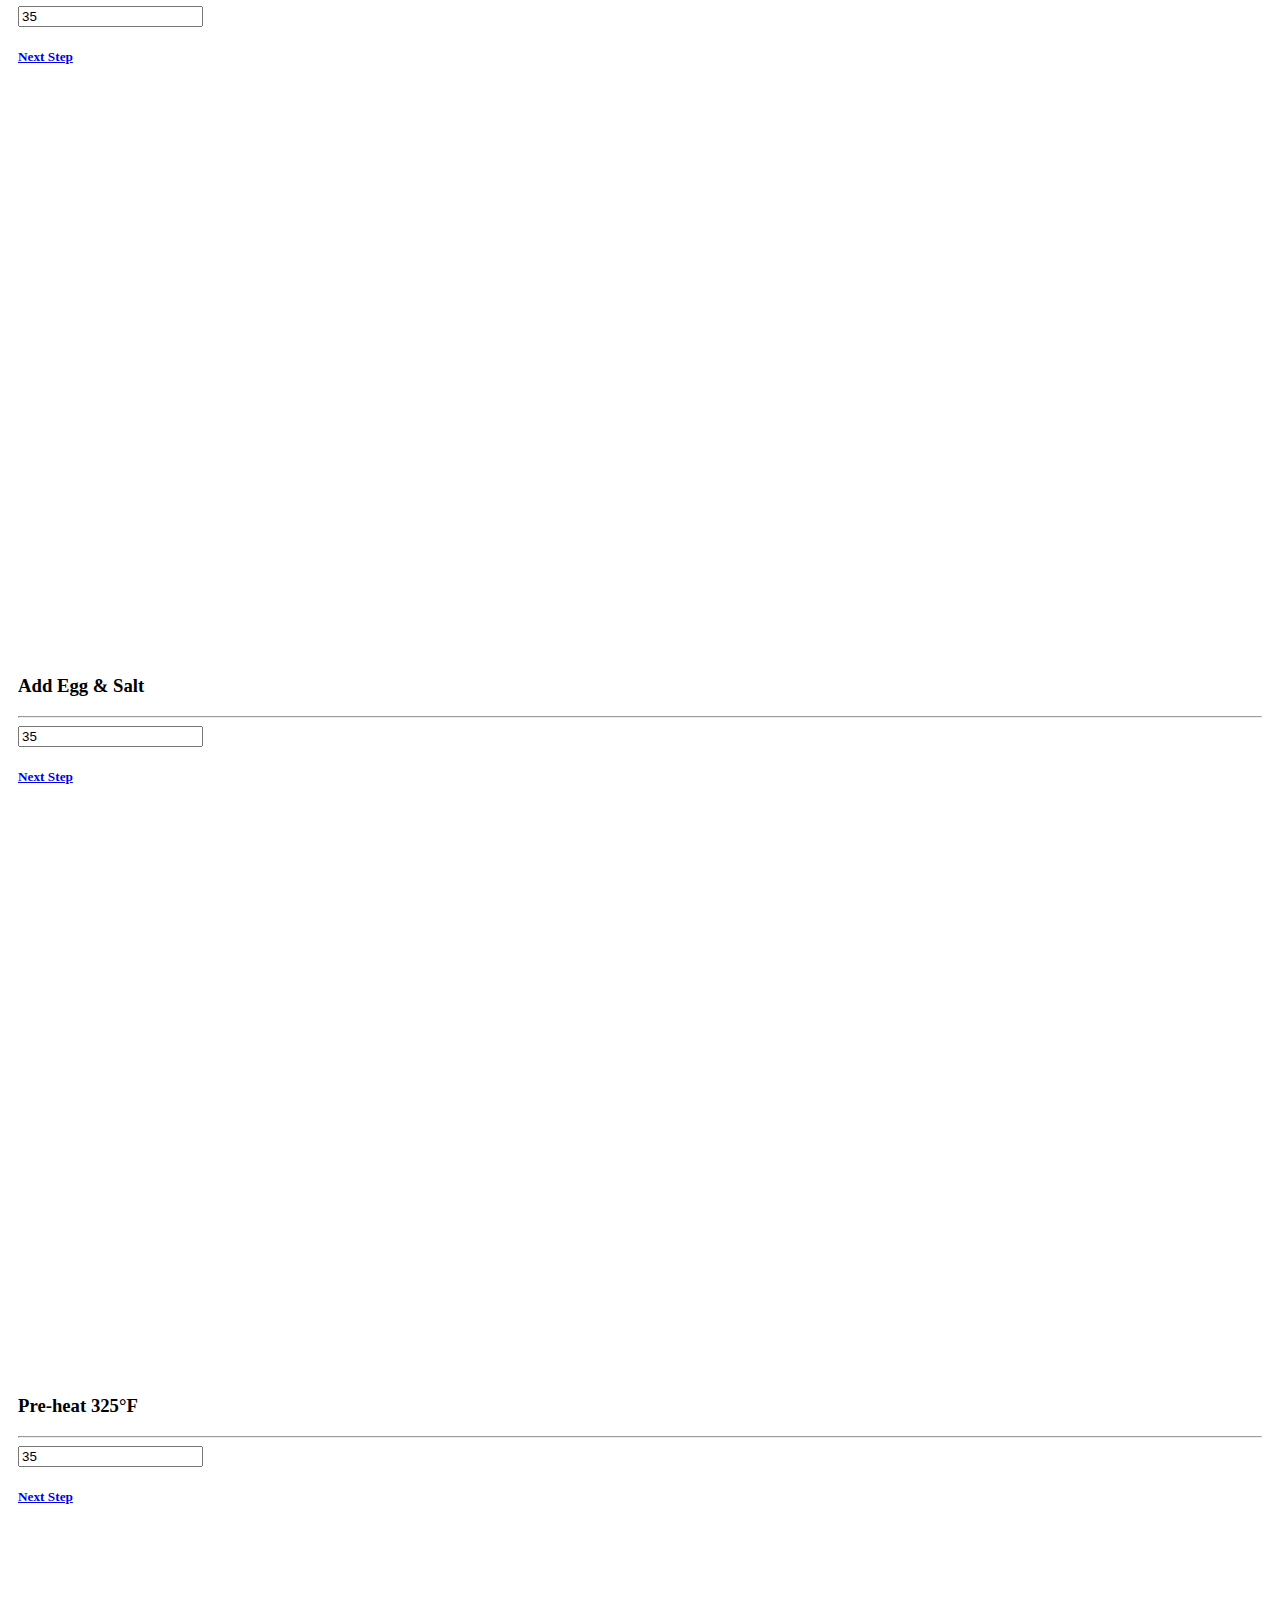
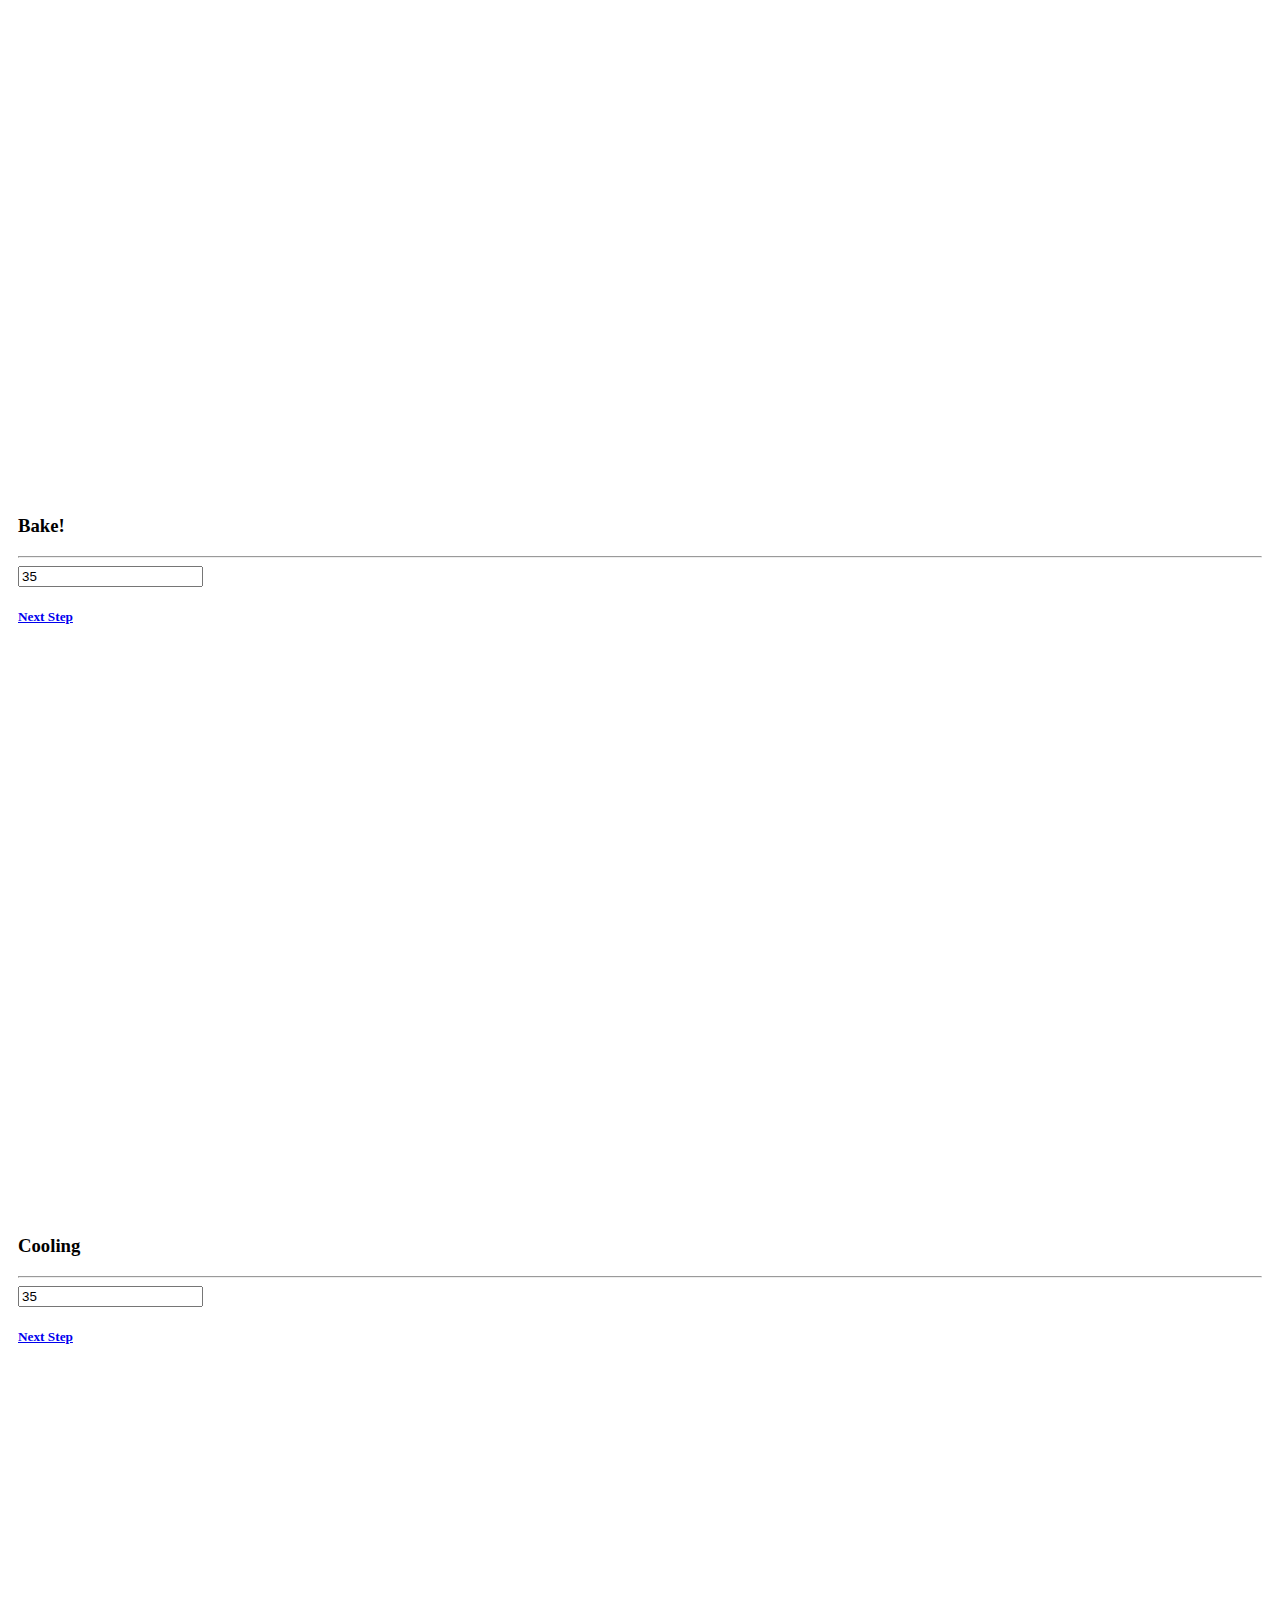
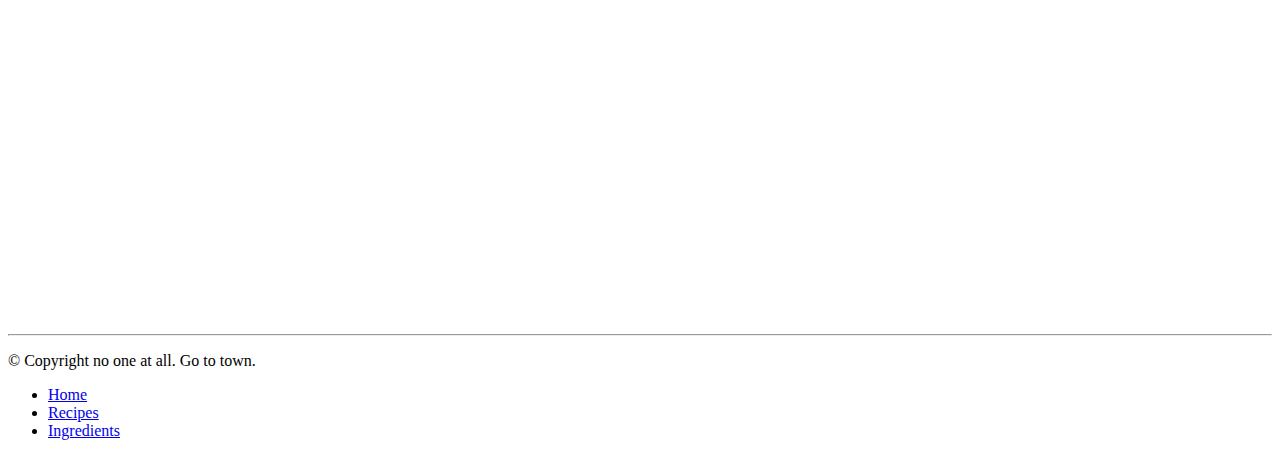
==== commit 5f959494: "no message" ====
--- a/ui/foundation-5.1.1/index.html
+++ b/ui/foundation-5.1.1/index.html
@@ -19,14 +19,14 @@
 
   <!-- Nav Bar -->
  
-  <div class="row" style="border: 1px solid purple;">
+  <div class="row">
+    <a href="#top"></a>
     <div class="large-12 columns">
       <div class="nav-bar right">
        <ul class="button-group">
          <li><a href="#" class="button">Home</a></li>
          <li><a href="#" class="button">Recipes</a></li>
          <li><a href="#" class="button">Ingredients</a></li>
-         <li><a href="#" class="button">Link 4</a></li>
         </ul>
       </div>
       <h1><span class="isis-foods-nocircle-whisk-nocircle"></span> Team ISIS <small>HackerNest 2014</small></h1>
@@ -46,7 +46,7 @@
 
       <!-- NestedAccordion -->
       <!-- http://tympanus.net/Blueprints/NestedAccordion/ -->
-      <ul id="cbp-ntaccordion" class="cbp-ntaccordion" style="border: 1px solid purple;">
+      <ul id="cbp-ntaccordion" class="cbp-ntaccordion">
 
           <!-- Recipe Header -->
 
@@ -64,7 +64,7 @@
               <h5>Ingredients</h5>
             </a>
 
-              <ul class="side-nav" style="border: 1px solid purple; ">
+              <ul class="side-nav">
                 
                 <section class="side-nav-part-a">
                   <h4>A</h4>
@@ -116,9 +116,9 @@
                 <h4 class="cbp-nttrigger">Make<!-- Donut pastry --></h4>
                 <div class="cbp-ntcontent">
                   <ul class="cbp-ntsubaccordion">
-                    <li>In a large bowl, whisk together the yeast and 1/4 cup of the flour</li>
-                    <li>hisk in the warm water until smooth</li>
-                    <li>Let the yeast slurry stand uncovered for 15 minutes</li>
+                    <li><a href="#start-whisking">In a large bowl, whisk together the yeast and 1/4 cup of the flour</a></li>
+                    <li><a href="#start-whisking">Whisk in the warm water until smooth</a></li>
+                    <li><a href="#wait-uncover">Let the yeast slurry stand uncovered for 15 minutes</a></li>
                   </ul>
                 </div>
               </li>
@@ -131,9 +131,9 @@
                 <h4 class="cbp-nttrigger">Mix &amp; Knead<!-- Carrot cake --></h4>
                 <div class="cbp-ntcontent">
                   <ul class="cbp-ntsubaccordion">
-                    <li>Whisk the 3 eggs, salt, oil and honey into the yeast slurry until the eggs are well incorporated and the salt has dissolved</li>
-                    <li>With a wooden spoon, stir in the remaining 3 1/4 cups flour all at once</li>
-                    <li>When the mixture is a shaggy ball, scrape it out onto your work surface and knead for about 10 minutes</li>
+                    <li><a href="#whisk-to-dissolve">Whisk the 3 eggs, salt, oil and honey into the yeast slurry until the eggs are well incorporated and the salt has dissolved</a></li>
+                    <li><a href="#whisk-to-dissolve">With a wooden spoon, stir in the remaining 3 1/4 cups flour all at once</a></li>
+                    <li><a href="#shaggy-ball">When the mixture is a shaggy ball, scrape it out onto your work surface and knead for about 10 minutes</a></li>
                     <p>Note:</p>
                     <li>This dough is very firm – don’t worry if it’s cracked and hard to knead, it’ll work out</li>
                   </ul>
@@ -145,11 +145,11 @@
               <!-- Step 03 : Detailed Directions -->
 
               <li>
-                <h4 class="cbp-nttrigger">1st Proof<!-- Carrot cake --></h4>
+                <h4 class="cbp-nttrigger">Overnight<!-- Carrot cake --></h4>
                 <div class="cbp-ntcontent">
                   <ul class="cbp-ntsubaccordion">
-                    <li>Place the dough in a deep, greased bowl and cover it with plastic wrap (don’t use a towel, it will just dry out)</li>
-                    <li>Let the dough rise overnight</li>
+                    <li><a href="#dryout-overnight">Place the dough in a deep, greased bowl and cover it with plastic wrap (don’t use a towel, it will just dry out)</a></li>
+                    <li><a href="#dryout-overnight">Let the dough rise overnight</a></li>
                   </ul>
                 </div>
               </li>
@@ -163,43 +163,45 @@
                 <div class="cbp-ntcontent">
                   <ul class="cbp-ntsubaccordion">
                     <p>Next morning:</p>
-                    <li>Divide the dough into three equal parts (the shape will be prettier if the sections are as equal as possible)</li>
-                    <li>Roll each section out into a long strand, until it’s about 1.5 to 2 inches thick</li>
+                    <li><a href="#two-inch-divide-by-three">Divide the dough into three equal parts (the shape will be prettier if the sections are as equal as possible)</a></li>
+                    <li><a href="#two-inch-divide-by-three">Roll each section out into a long strand, until it’s about 1.5 to 2 inches thick</a></li>
                   </ul>
                 </div>
               </li>
 
               <!-- End Step 04 : Detailed Directions -->
 
-              <!-- Step 04 : Detailed Directions -->
+              <!-- Step 05 : Detailed Directions -->
 
               <li>
-                <h4 class="cbp-nttrigger">2nd Proof<!-- Carrot cake --></h4>
+                <h4 class="cbp-nttrigger">Cover Loaf<!-- Carrot cake --></h4>
                 <div class="cbp-ntcontent">
                   <ul class="cbp-ntsubaccordion">
-                    <li>Cover the loaf with plastic wrap and let proof about an hour total (the bread rises a lot in the oven, so don’t worry if it hasn’t risen much)</li>
-                    <li>After about half an hour, or 30 minutes before baking, preheat the oven to 325°F</li>
-                    <li>Before you put the bread in the oven, beat the last egg with a pinch of salt for the glaze and brush it on. Sprinkle sesame seeds on top if you like</li>
+                    <li><a href="#cover-loaf">Cover the loaf with plastic wrap and let proof about an hour total (the bread rises a lot in the oven, so don’t worry if it hasn’t risen much)</a></li>
+                    <li><a href="#cover-loaf-egg-salt">Beat the last egg with a pinch of salt for the glaze and brush it on. Sprinkle sesame seeds on top if you like</a></li>
+                    <li><a href="#325F-preheat">After about half an hour, or 30 minutes before baking, preheat the oven to 325°F</a></li>
+                    
                   </ul>
                  </div>
               </li>
 
-              <!-- Step 04 : Detailed Directions -->
-
-              <!-- Step 04 : Detailed Directions -->
+              <!-- Step 05 : Detailed Directions -->
+
+              <!-- Step 06 : Detailed Directions -->
 
               <li>
                 <h4 class="cbp-nttrigger">Bake!<!-- Carrot cake --></h4>
                 <div class="cbp-ntcontent">
                   <ul class="cbp-ntsubaccordion">
-                    <li>Bake bread for about 45 minutes, until very well browned</li>
-                    <li>Don’t be fooled if it looks ready after 30 minutes, because it has a tendency to have a doughy uncooked bit in the centre if you don’t bake it long enough</li>
-                    <li>Place it on a rack to cool for a few minutes before serving</li>
+                    <li><a href="#45m-bake">Bake bread for about 45 minutes, until very well browned</a></li>
+                    <li><a href="#baked-cooling">Place it on a rack to cool for a few minutes before serving</a></li>
+                    <p>Note:</p>
+                    <li>Don’t be fooled if it looks ready after 30 minutes, because it has a tendency to have a doughy uncooked bit in the centre if you don’t bake it long enough</a></li>
                   </ul>
                  </div>
               </li>
 
-              <!-- Step 04 : Detailed Directions -->
+              <!-- Step 06 : Detailed Directions -->
 
             <!-- End Header Tag & Detailed Directions -->
 
@@ -225,7 +227,7 @@
      <!-- Recipe Header -->
 
       <a name="recipe-header">
-        <article class="recipe-article-header-background" style="background: url('http://placehold.it/400x240');">
+        <article class="article-background" class="recipe-article-header-background">
    
           <h3><a href="#">Blog Post Title</a></h3>
           <h6>Written by <a href="#">John Smith</a> on August 12, 2012.</h6>
@@ -254,7 +256,7 @@
     <!-- Ingredients Panel -->
 
       <a name="#ingredients-panel">
-        <article class="#ingredients-panel-background" style="background: url('http://placehold.it/400x240&text=[Ingredients]');">
+        <article class="article-background" class="ingredients-panel-background">
    
           <div class="panel">
             <h5>Ingredients Icons?</h5>
@@ -273,10 +275,10 @@
     <!-- Cooking Tools -->
 
       <a name="#cooking-tools">
-        <article class="#ingredients-panel-background" style="background: url('http://placehold.it/400x240&text=[Cooking Tools]');">
+        <article class="article-background" class="cooking-tools-background">
    
           <div class="panel">
-            <h5>Cooking Icons?</h5>
+            <h5><a name="#cooking-tools">Cooking Icons</a></h5>
             <ul>
               <li><img src="http://placehold.it/30x30" /></li>
               <li><img src="http://placehold.it/30x30" /></li>
@@ -286,13 +288,18 @@
 
         </article>
       </a>
+
+      <a href="#top"><h5>Next Step</h5></a>
+
       
      <!-- End Ingredients Panel -->
 
-    <!-- Right Panel - Step 01 : Detailed Directions -->
-
-      <a name="#cooking-tools">
-        <article class="#ingredients-panel-background" style="background: url('http://placehold.it/400x240&text=[Make]');">
+     <!-- * Knob Counters start below -->
+
+    <!-- Right Panel - Step 01/A : Detailed Directions -->
+
+      <a name="#start-whisking">
+        <article class="article-background" class="start-whisking-background">
    
         <h3><a name="#start-whisking">Start Whisking</a></h3>
         <h6 class="uppercase">Tools Used</h6>
@@ -310,27 +317,352 @@
               </li>
               <li><img src="http://placehold.it/30x30" /></li>
             </ul>  
-               <div class="knob-counter" >
+               <div class="knob-counter">
                   <!-- See http://anthonyterrien.com/knob/ for more info -->
                   <!-- need help! knob counter not working -->
+                  <!-- functions: tap counter to start, pause and stop -->
+                  <!-- pre-start counter time: 3s, task duration: 2m -->
                   <input type="text" class="knob" data-width="500" data-displayInput=false value="35" data-thickness=".4" data-fgColor="chartreuse" data-readOnly=true >
                   <script>
                     $(function() {
                         $(".dial").knob();
                     });
                   </script>
+                  <!-- ding sound when time is up -->
                 </div>
               </div>
           </div>
    
           <div class="panel">
-            <a href="#"><h5>Next Step</h5></a>
+            <a href="#top"><h5>Next Step</h5></a>
           </div>
         </article>
       </a>
       
-     <!-- End Ingredients Panel -->
- 
+    <!-- End Right Panel - Step 01/A : Start Whisking - Detailed Directions -->
+ 
+    <!-- Right Panel - Step 01/B : Cover-up - Detailed Directions -->
+
+      <a name="#wait-uncover">
+        <article class="article-background" class="wait-uncover-background">
+        <h3><a name="#wait-uncover">Wait While Uncovered</a></h3>
+        <hr />
+          <div class="row">
+            <div class="large-6 columns">
+               <div class="knob-counter" >
+                  <!-- See http://anthonyterrien.com/knob/ for more info -->
+                  <!-- need help! knob counter not working -->
+                  <!-- pre-start counter time: 0s, task duration: 15m -->
+                  <input type="text" class="knob" data-width="500" data-displayInput=false value="35" data-thickness=".4" data-fgColor="chartreuse" data-readOnly=true >
+                  <script>
+                    $(function() {
+                        $(".dial").knob();
+                    });
+                  </script>
+                  <!-- ding sound when time is up -->
+                </div>
+              </div>
+          </div>
+   
+          <div class="panel">
+            <a href="#top"><h5>Next Step</h5></a>
+          </div>
+        </article>
+      </a>
+      
+    <!-- End Right Panel - Step 01/B : Cover-up - Detailed Directions -->
+
+    <!-- Right Panel - Step 02/A : Whisk to Dissolve - Detailed Directions -->
+
+      <a name="#whisk-to-dissolve">
+        <article class="article-background" class="whisk-to-dissolve-background">
+   
+        <h3><a name="#whisk-to-dissolve">Start Whisking</a></h3>
+        <hr />
+          <div class="row">
+            <div class="large-6 columns">
+               <div class="knob-counter" >
+                  <!-- See http://anthonyterrien.com/knob/ for more info -->
+                  <!-- need help! knob counter not working -->
+                  <!-- pre-start counter time: 0s, task duration: 15m -->
+                  <input type="text" class="knob" data-width="500" data-displayInput=false value="35" data-thickness=".4" data-fgColor="chartreuse" data-readOnly=true >
+                  <script>
+                    $(function() {
+                        $(".dial").knob();
+                    });
+                  </script>
+                  <!-- ding sound when time is up -->
+                </div>
+              </div>
+          </div>
+   
+          <div class="panel">
+            <a href="#top"><h5>Next Step</h5></a>
+          </div>
+        </article>
+      </a>
+      
+    <!-- End Right Panel - Step 02/A : Whisk to Dissolve - Detailed Directions -->
+
+    <!-- Right Panel - Step 02/B : Knead into a Ball - Detailed Directions -->
+
+      <a name="#shaggy-ball">
+        <article class="article-background" class="shaggy-ball-background">
+   
+        <h3><a name="#shaggy-ball">Knead into a Ball</a></h3>
+        <hr />
+          <div class="row">
+            <div class="large-6 columns">
+               <div class="knob-counter" >
+                  <!-- See http://anthonyterrien.com/knob/ for more info -->
+                  <!-- need help! knob counter not working -->
+                  <!-- pre-start counter time: 0s, task duration: 15m -->
+                  <input type="text" class="knob" data-width="500" data-displayInput=false value="35" data-thickness=".4" data-fgColor="chartreuse" data-readOnly=true >
+                  <script>
+                    $(function() {
+                        $(".dial").knob();
+                    });
+                  </script>
+                  <!-- ding sound when time is up -->
+                </div>
+              </div>
+          </div>
+   
+          <div class="panel">
+            <a href="#top"><h5>Next Step</h5></a>
+          </div>
+        </article>
+      </a>
+      
+    <!-- End Right Panel - Step 02/B : Knead into a Ball - Detailed Directions -->
+
+    <!-- Right Panel - Step 03 : Overnight & Rise - Detailed Directions -->
+
+      <a name="#dryout-overnight">
+        <article class="article-background" class="dryout-overnight-background">
+   
+        <h3><a name="#dryout-overnight">Knead into a Ball</a></h3>
+        <hr />
+          <div class="row">
+            <div class="large-6 columns">
+               <div class="knob-counter" >
+                  <!-- See http://anthonyterrien.com/knob/ for more info -->
+                  <!-- need help! knob counter not working -->
+                  <!-- pre-start counter time: 0s, task duration: 15m -->
+                  <input type="text" class="knob" data-width="500" data-displayInput=false value="35" data-thickness=".4" data-fgColor="chartreuse" data-readOnly=true >
+                  <script>
+                    $(function() {
+                        $(".dial").knob();
+                    });
+                  </script>
+                  <!-- ding sound when time is up -->
+                </div>
+              </div>
+          </div>
+   
+          <div class="panel">
+            <a href="#top"><h5>Next Step</h5></a>
+          </div>
+        </article>
+      </a>
+      
+    <!-- End Right Panel - Step 03 : Overnight & Rise - Detailed Directions -->
+
+    <!-- Right Panel - Step 04 : Divide by Three - Detailed Directions -->
+
+    <a name="#two-inch-divide-by-three">
+      <article class="article-background" class="two-inch-divide-by-three-background">
+ 
+      <h3><a name="#two-inch-divide-by-three">Divide by Three</a></h3>
+      <hr />
+        <div class="row">
+          <div class="large-6 columns">
+             <div class="knob-counter" >
+                <!-- See http://anthonyterrien.com/knob/ for more info -->
+                <!-- need help! knob counter not working -->
+                <!-- pre-start counter time: 0s, task duration: 15m -->
+                <input type="text" class="knob" data-width="500" data-displayInput=false value="35" data-thickness=".4" data-fgColor="chartreuse" data-readOnly=true >
+                <script>
+                  $(function() {
+                      $(".dial").knob();
+                  });
+                </script>
+                <!-- ding sound when time is up -->
+              </div>
+            </div>
+        </div>
+ 
+        <div class="panel">
+          <a href="#top"><h5>Next Step</h5></a>
+        </div>
+      </article>
+    </a>
+    
+    <!-- End Right Panel - Step 04 : Divide by Three - Detailed Directions -->
+
+    <!-- Right Panel - Step 05/A : Cover Loaf - Detailed Directions -->
+
+    <a name="#cover-loaf">
+      <article class="article-background" class="cover-loaf-background">
+ 
+      <h3><a name="#cover-loaf">Cover Loaf</a></h3>
+      <hr />
+        <div class="row">
+          <div class="large-6 columns">
+             <div class="knob-counter" >
+                <!-- See http://anthonyterrien.com/knob/ for more info -->
+                <!-- need help! knob counter not working -->
+                <!-- pre-start counter time: 0s, task duration: 15m -->
+                <input type="text" class="knob" data-width="500" data-displayInput=false value="35" data-thickness=".4" data-fgColor="chartreuse" data-readOnly=true >
+                <script>
+                  $(function() {
+                      $(".dial").knob();
+                  });
+                </script>
+                <!-- ding sound when time is up -->
+              </div>
+            </div>
+        </div>
+ 
+        <div class="panel">
+          <a href="#top"><h5>Next Step</h5></a>
+        </div>
+      </article>
+    </a>
+    
+    <!-- End Right Panel - Step 05/A : Cover Loaf - Detailed Directions -->
+
+        <!-- Right Panel - Step 05/B : Add Egg & Salt - Detailed Directions -->
+
+    <a name="#cover-loaf-egg-salt">
+      <article class="article-background" class="cover-loaf-egg-salt-background">
+ 
+      <h3><a name="#cover-loaf-egg-salt">Add Egg & Salt</a></h3>
+      <hr />
+        <div class="row">
+          <div class="large-6 columns">
+             <div class="knob-counter" >
+                <!-- See http://anthonyterrien.com/knob/ for more info -->
+                <!-- need help! knob counter not working -->
+                <!-- pre-start counter time: 0s, task duration: 15m -->
+                <input type="text" class="knob" data-width="500" data-displayInput=false value="35" data-thickness=".4" data-fgColor="chartreuse" data-readOnly=true >
+                <script>
+                  $(function() {
+                      $(".dial").knob();
+                  });
+                </script>
+                <!-- ding sound when time is up -->
+              </div>
+            </div>
+        </div>
+ 
+        <div class="panel">
+          <a href="#top"><h5>Next Step</h5></a>
+        </div>
+      </article>
+    </a>
+    
+    <!-- End Right Panel - Step 05/B : Add Egg & Salt - Detailed Directions -->
+
+        <!-- Right Panel - Step 05/C : Pre-heat 325F - Detailed Directions -->
+
+    <a name="#325F-preheat">
+      <article class="article-background" class="325F-preheat-background">
+ 
+      <h3><a name="#325F-preheat">Pre-heat 325&deg;F</a></h3>
+      <hr />
+        <div class="row">
+          <div class="large-6 columns">
+             <div class="knob-counter" >
+                <!-- See http://anthonyterrien.com/knob/ for more info -->
+                <!-- need help! knob counter not working -->
+                <!-- pre-start counter time: 0s, task duration: 15m -->
+                <input type="text" class="knob" data-width="500" data-displayInput=false value="35" data-thickness=".4" data-fgColor="chartreuse" data-readOnly=true >
+                <script>
+                  $(function() {
+                      $(".dial").knob();
+                  });
+                </script>
+                <!-- ding sound when time is up -->
+              </div>
+            </div>
+        </div>
+ 
+        <div class="panel">
+          <a href="#top"><h5>Next Step</h5></a>
+        </div>
+      </article>
+    </a>
+    
+    <!-- End Right Panel - Step 05/C : Pre-heat 325F - Detailed Directions -->
+
+    <!-- Right Panel - Step 06/A : Bake - Detailed Directions -->
+
+    <a name="#45m-bake">
+      <article class="article-background" class="45m-bake-background">
+ 
+      <h3><a name="#45m-bake">Bake!</a></h3>
+      <hr />
+        <div class="row">
+          <div class="large-6 columns">
+             <div class="knob-counter" >
+                <!-- See http://anthonyterrien.com/knob/ for more info -->
+                <!-- need help! knob counter not working -->
+                <!-- pre-start counter time: 0s, task duration: 15m -->
+                <input type="text" class="knob" data-width="500" data-displayInput=false value="35" data-thickness=".4" data-fgColor="chartreuse" data-readOnly=true >
+                <script>
+                  $(function() {
+                      $(".dial").knob();
+                  });
+                </script>
+                <!-- ding sound when time is up -->
+              </div>
+            </div>
+        </div>
+ 
+        <div class="panel">
+          <a href="#top"><h5>Next Step</h5></a>
+        </div>
+      </article>
+    </a>
+    
+    <!-- End Right Panel - Step 06/A : Bake - Detailed Directions -->
+
+   <!-- Right Panel - Step 06/B : Cooling - Detailed Directions -->
+
+    <a name="#baked-cooling">
+      <article class="article-background" class="baked-cooling-background">
+ 
+      <h3><a name="#baked-cooling">Cooling</a></h3>
+      <hr />
+        <div class="row">
+          <div class="large-6 columns">
+             <div class="knob-counter" >
+                <!-- See http://anthonyterrien.com/knob/ for more info -->
+                <!-- need help! knob counter not working -->
+                <!-- pre-start counter time: 0s, task duration: 15m -->
+                <input type="text" class="knob" data-width="500" data-displayInput=false value="35" data-thickness=".4" data-fgColor="chartreuse" data-readOnly=true >
+                <script>
+                  $(function() {
+                      $(".dial").knob();
+                  });
+                </script>
+                <!-- ding sound when time is up -->
+              </div>
+            </div>
+        </div>
+ 
+        <div class="panel">
+          <a href="#top"><h5>Next Step</h5></a>
+        </div>
+      </article>
+    </a>
+    
+    <!-- End Right Panel - Step 06/B : Cooling - Detailed Directions -->
+
+ 
+
+
     </div>
  
     <!-- End Main Content -->
@@ -351,10 +683,9 @@
         </div>
         <div class="large-6 columns">
           <ul class="inline-list right">
-            <li><a href="#">Link 1</a></li>
-            <li><a href="#">Link 2</a></li>
-            <li><a href="#">Link 3</a></li>
-            <li><a href="#">Link 4</a></li>
+         <li><a href="#" class="button">Home</a></li>
+         <li><a href="#" class="button">Recipes</a></li>
+         <li><a href="#" class="button">Ingredients</a></li>
           </ul>
         </div>
       </div>
--- a/ui/foundation-5.1.1/css/custom.css
+++ b/ui/foundation-5.1.1/css/custom.css
@@ -1,6 +1,12 @@
-<img src="http://placehold.it/350x150" />
- style="border: 1px solid purple; 
+html body {
+	
+}
 
+
+article {
+	height: 700px;
+	padding: 10px;
+}
 
  .uppercase {
  	text-transform: uppercase;
@@ -8,9 +14,82 @@
 
 
 
+
+/* NestedAccordion Side Menu*/
+
+.cbp-ntaccordion {
+	color: gray;
+}
+
+#cbp-ntaccordion {
+	color: gray;
+}
+
 .knob-counter {
-	background: url('img/knob.png');
-	background-size: 300%;
+	background-image: url('img/knob.png');
+	background-size: 100%;
 	background-position: center center;
 	background-repeat: no-repeat;
+}
+
+.article-background {
+	background-position: top center;
+	background-repeat: repeat;
+	background-size: 500px 700px;
+}
+
+#recipe-article-header-background {
+	background: url('http://placehold.it/300&text=[]');
+}
+
+#ingredients-panel-background {
+	background: url('http://placehold.it/300&text=[Ingredients]');
+}
+
+#cooking-tools-background {
+	background: url('http://placehold.it/300&text=[Cooking Tools]');
+}
+
+#start-whisking-background {
+	background: url('http://placehold.it/300&text=[Start-Whisking]');
+}
+
+#wait-uncover-background {
+	background: url('http://placehold.it/300&text=[Wait While Uncovered]');
+}
+
+#whisk-to-dissolve-background {
+	background: url('http://placehold.it/300&text=[Whisk to Dissolve]');
+}
+
+#shaggy-ball-background {
+	background: url('http://placehold.it/300&text=[Knead into a Ball]');
+}
+
+#dryout-overnight-background {
+	background: url('http://placehold.it/300&text=[Overnight & Rise]');
+}
+
+#two-inch-divide-by-three {
+	background: url('http://placehold.it/300&text=[Divide by Three]');	
+}
+
+#cover-loaf-background {
+	background: url();
+}
+
+.cover-loaf-egg-salt-background {
+
+}
+
+.325F-preheat-background {
+
+}
+
+.45m-bake {
+
+}
+
+.baked-cooling-background {
+
 }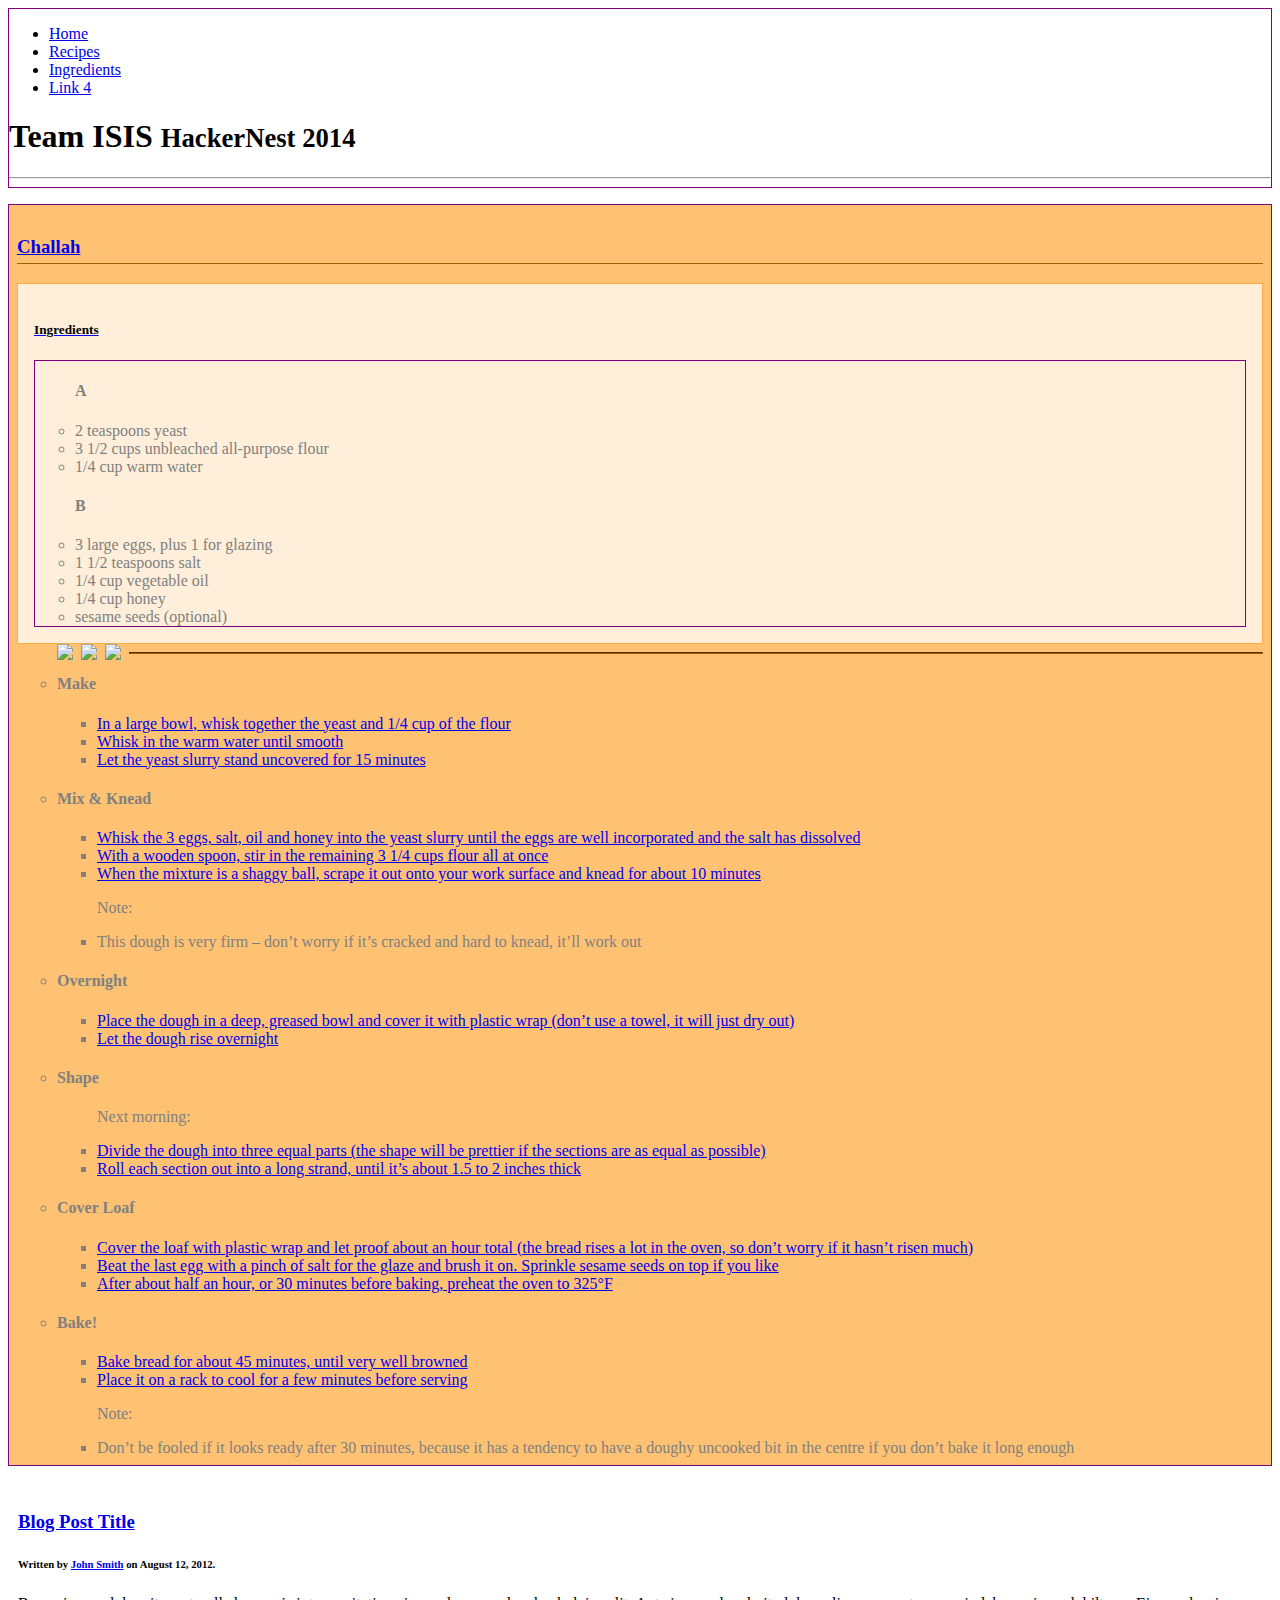
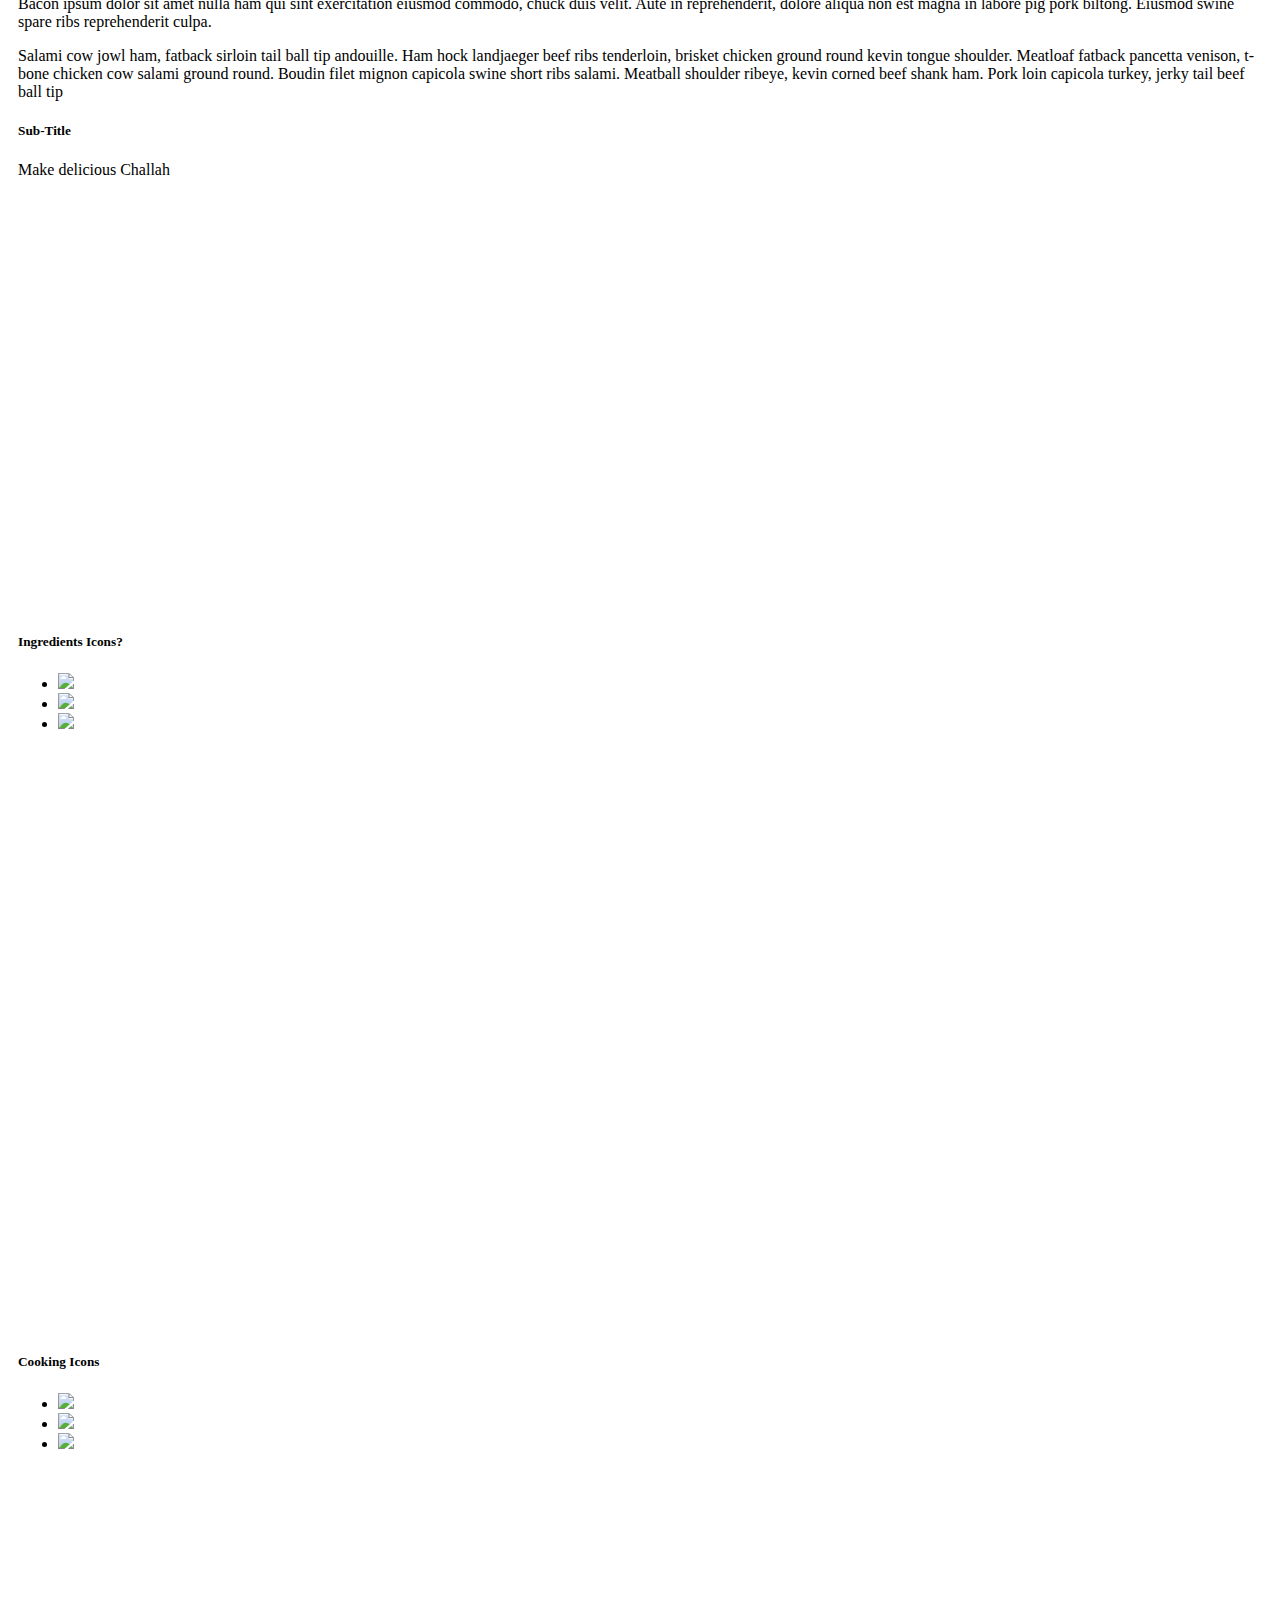
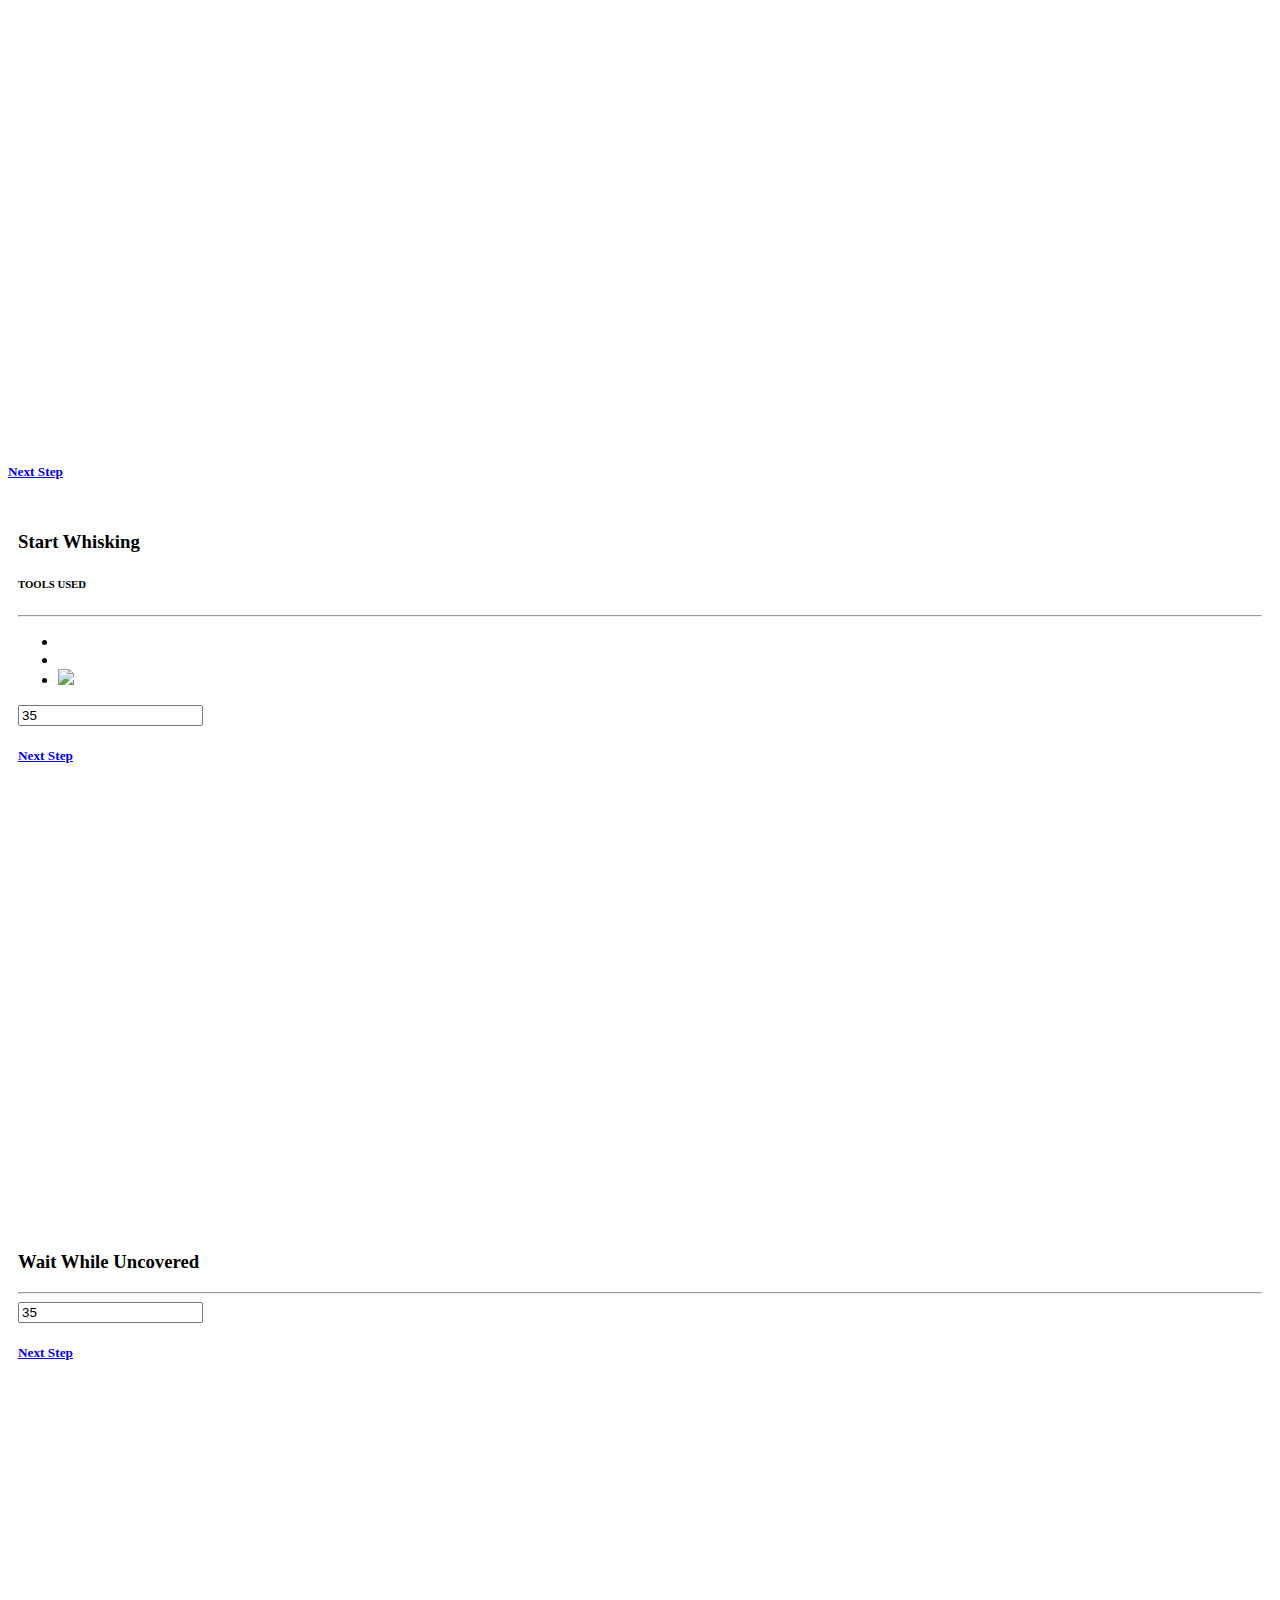
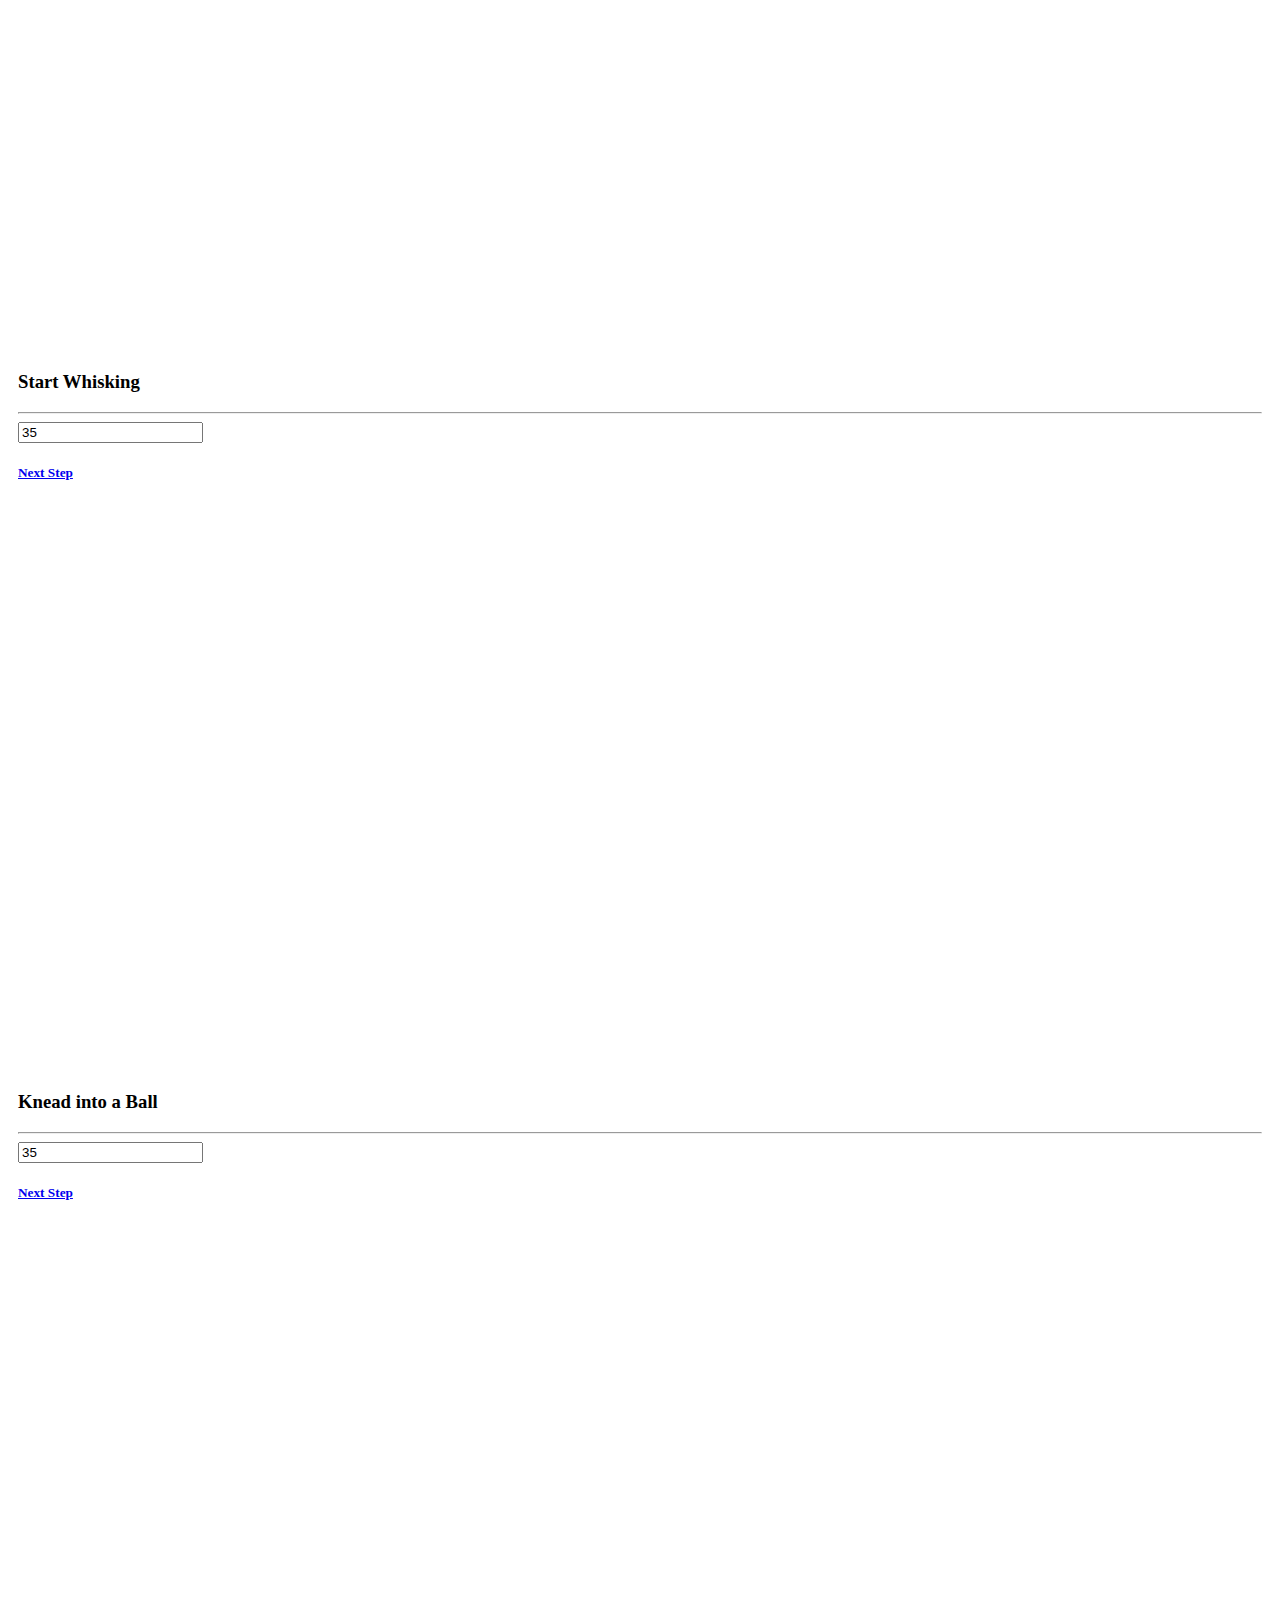
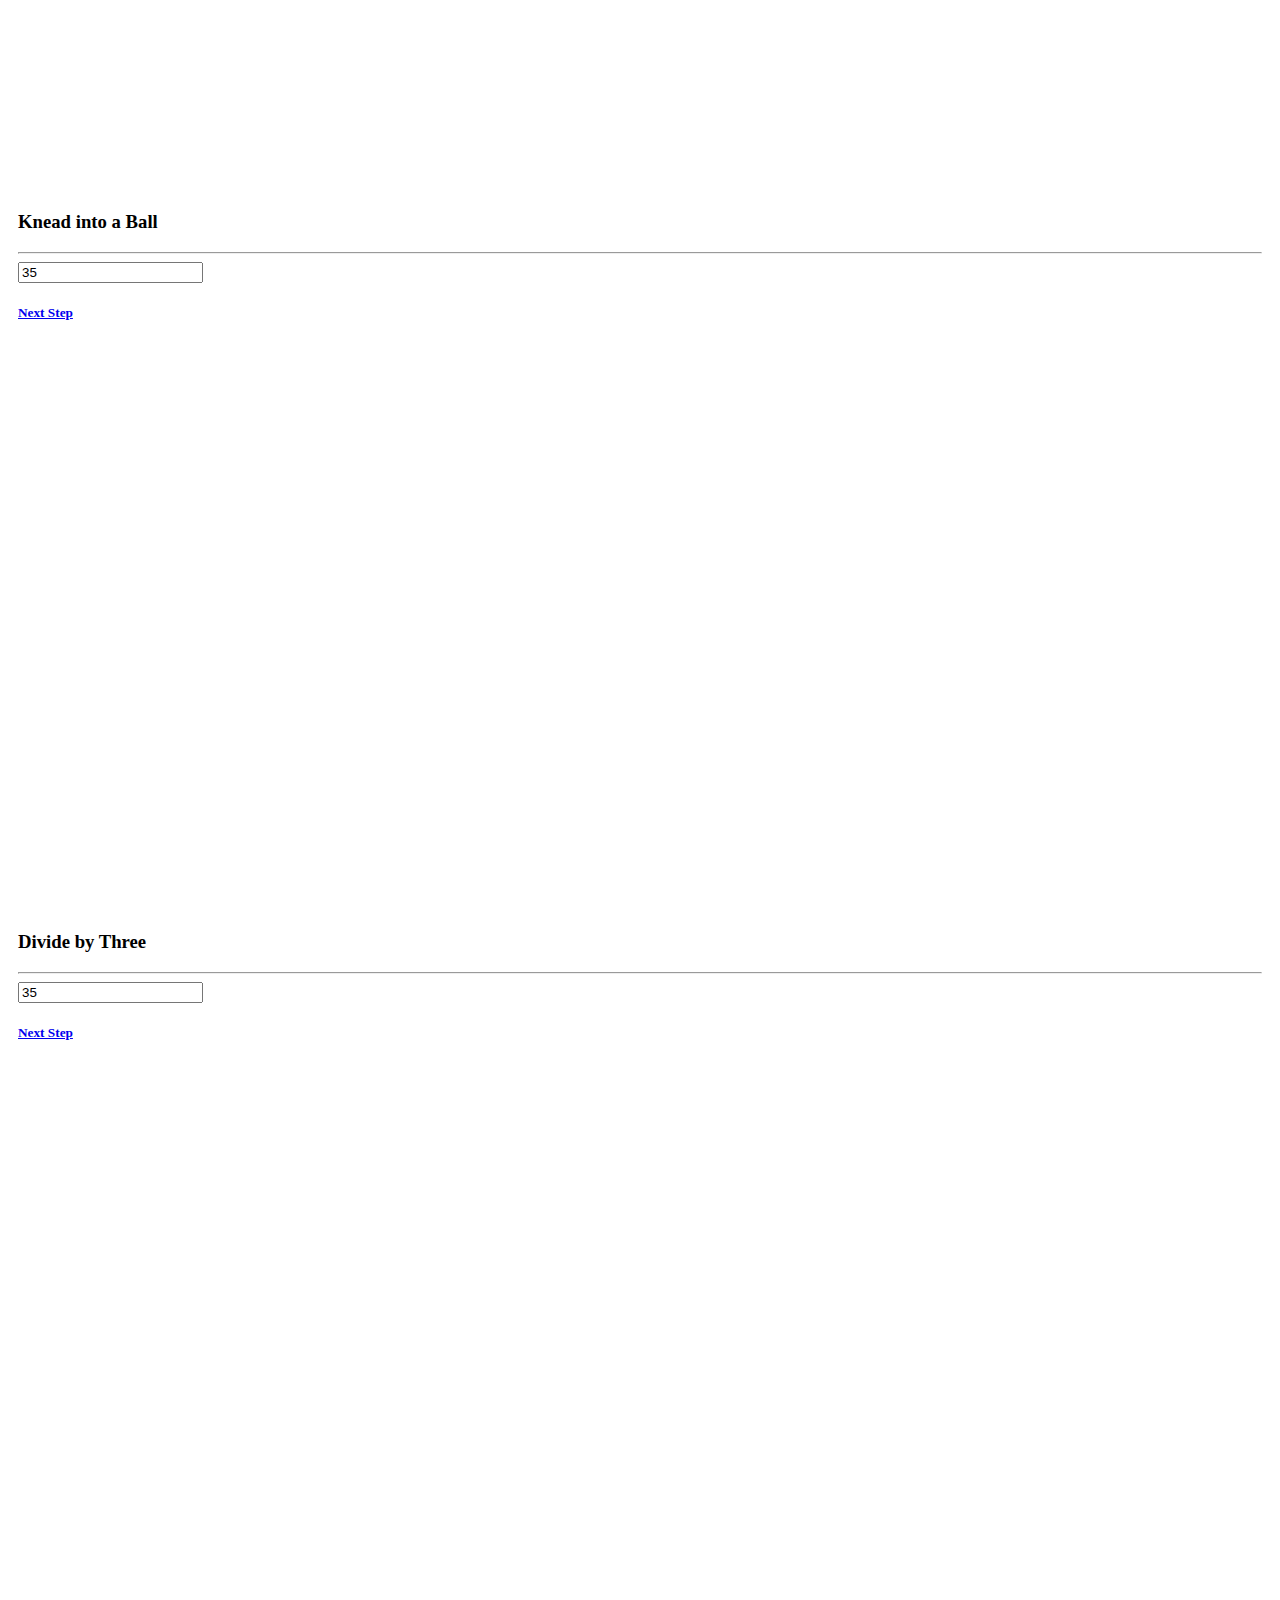
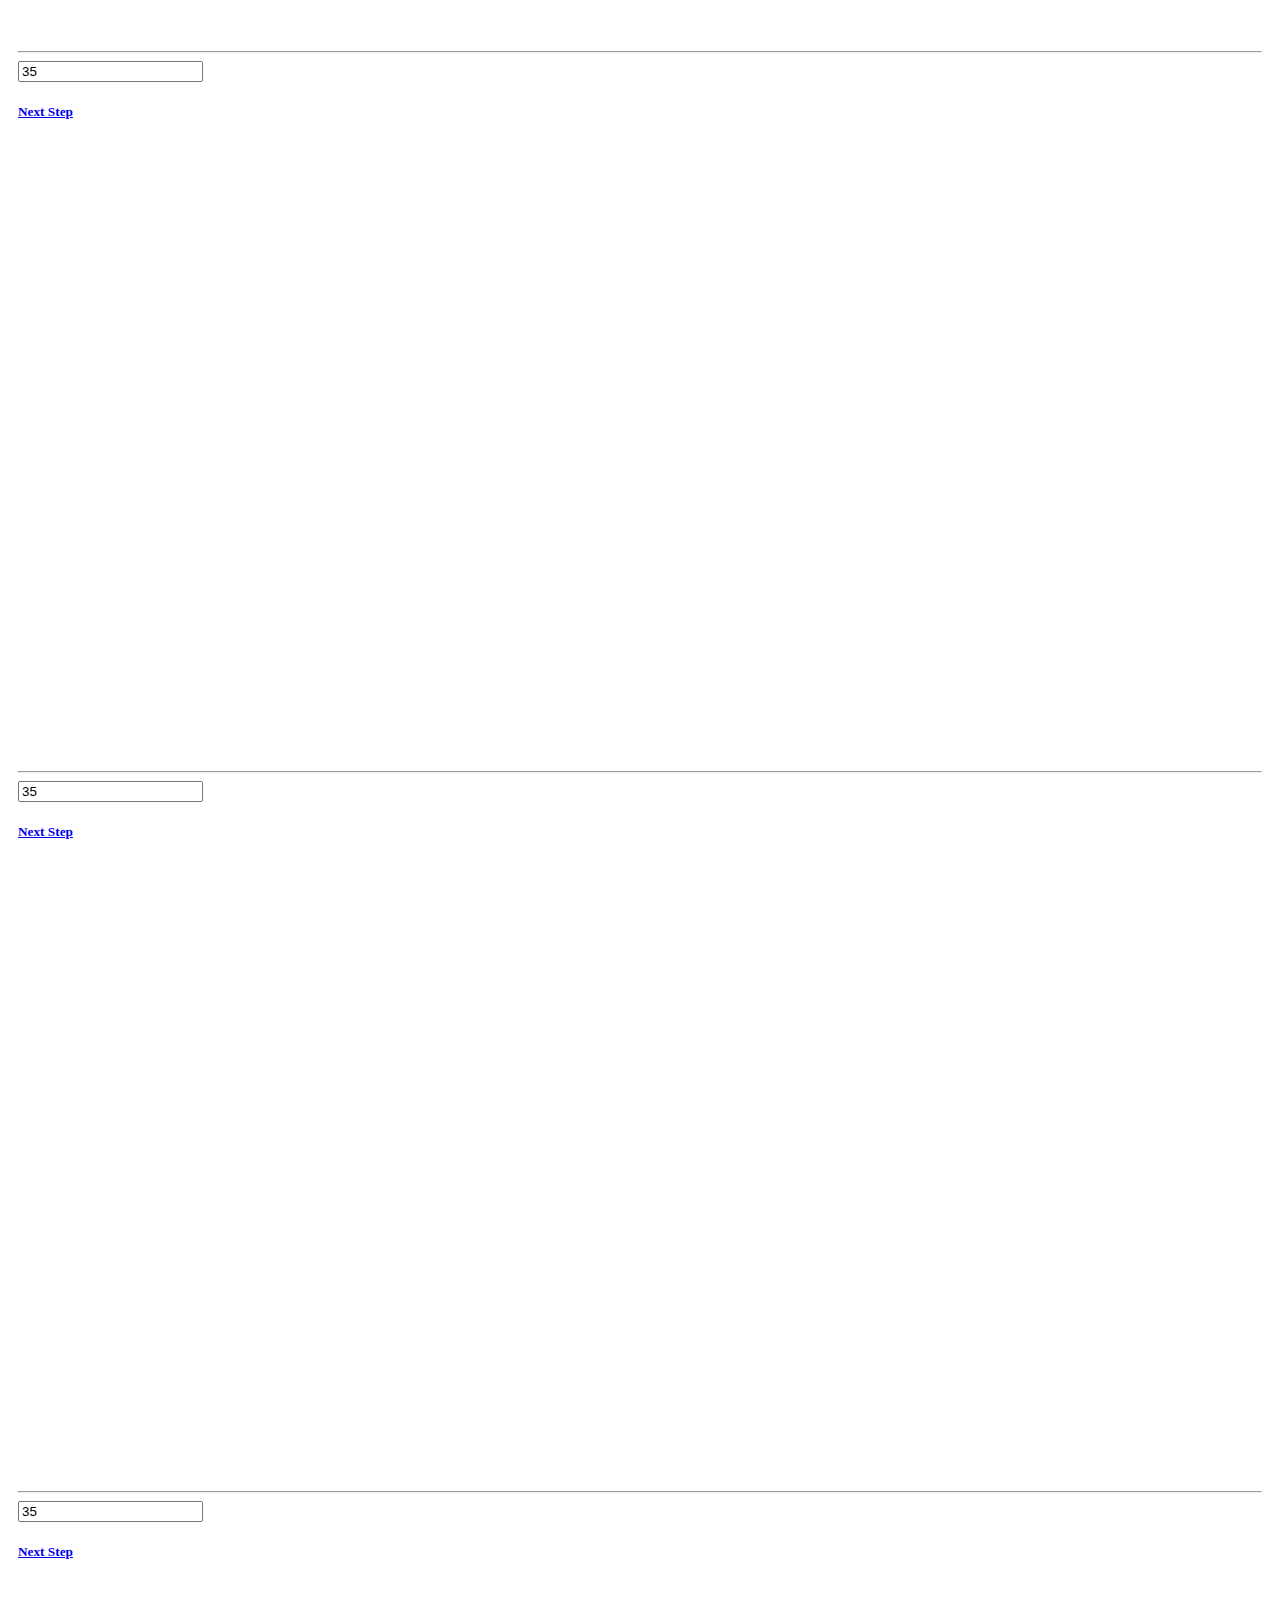
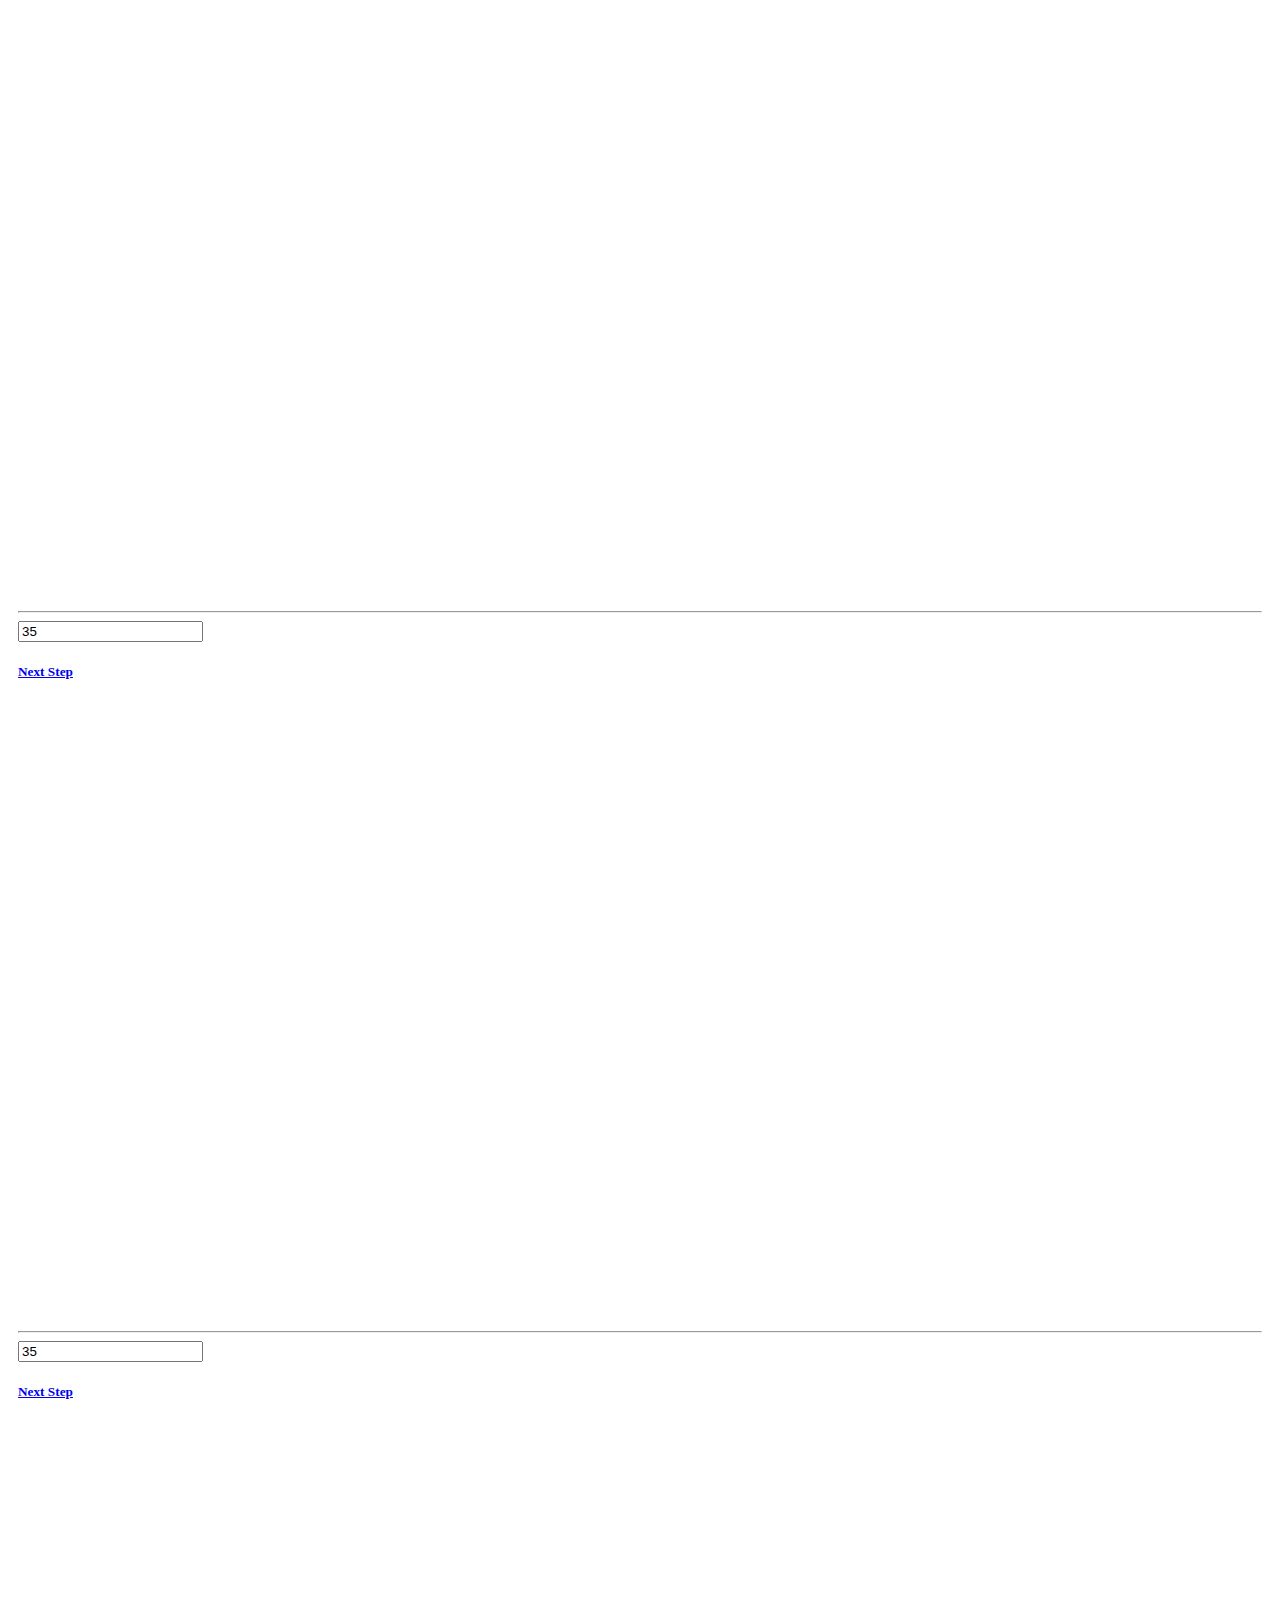
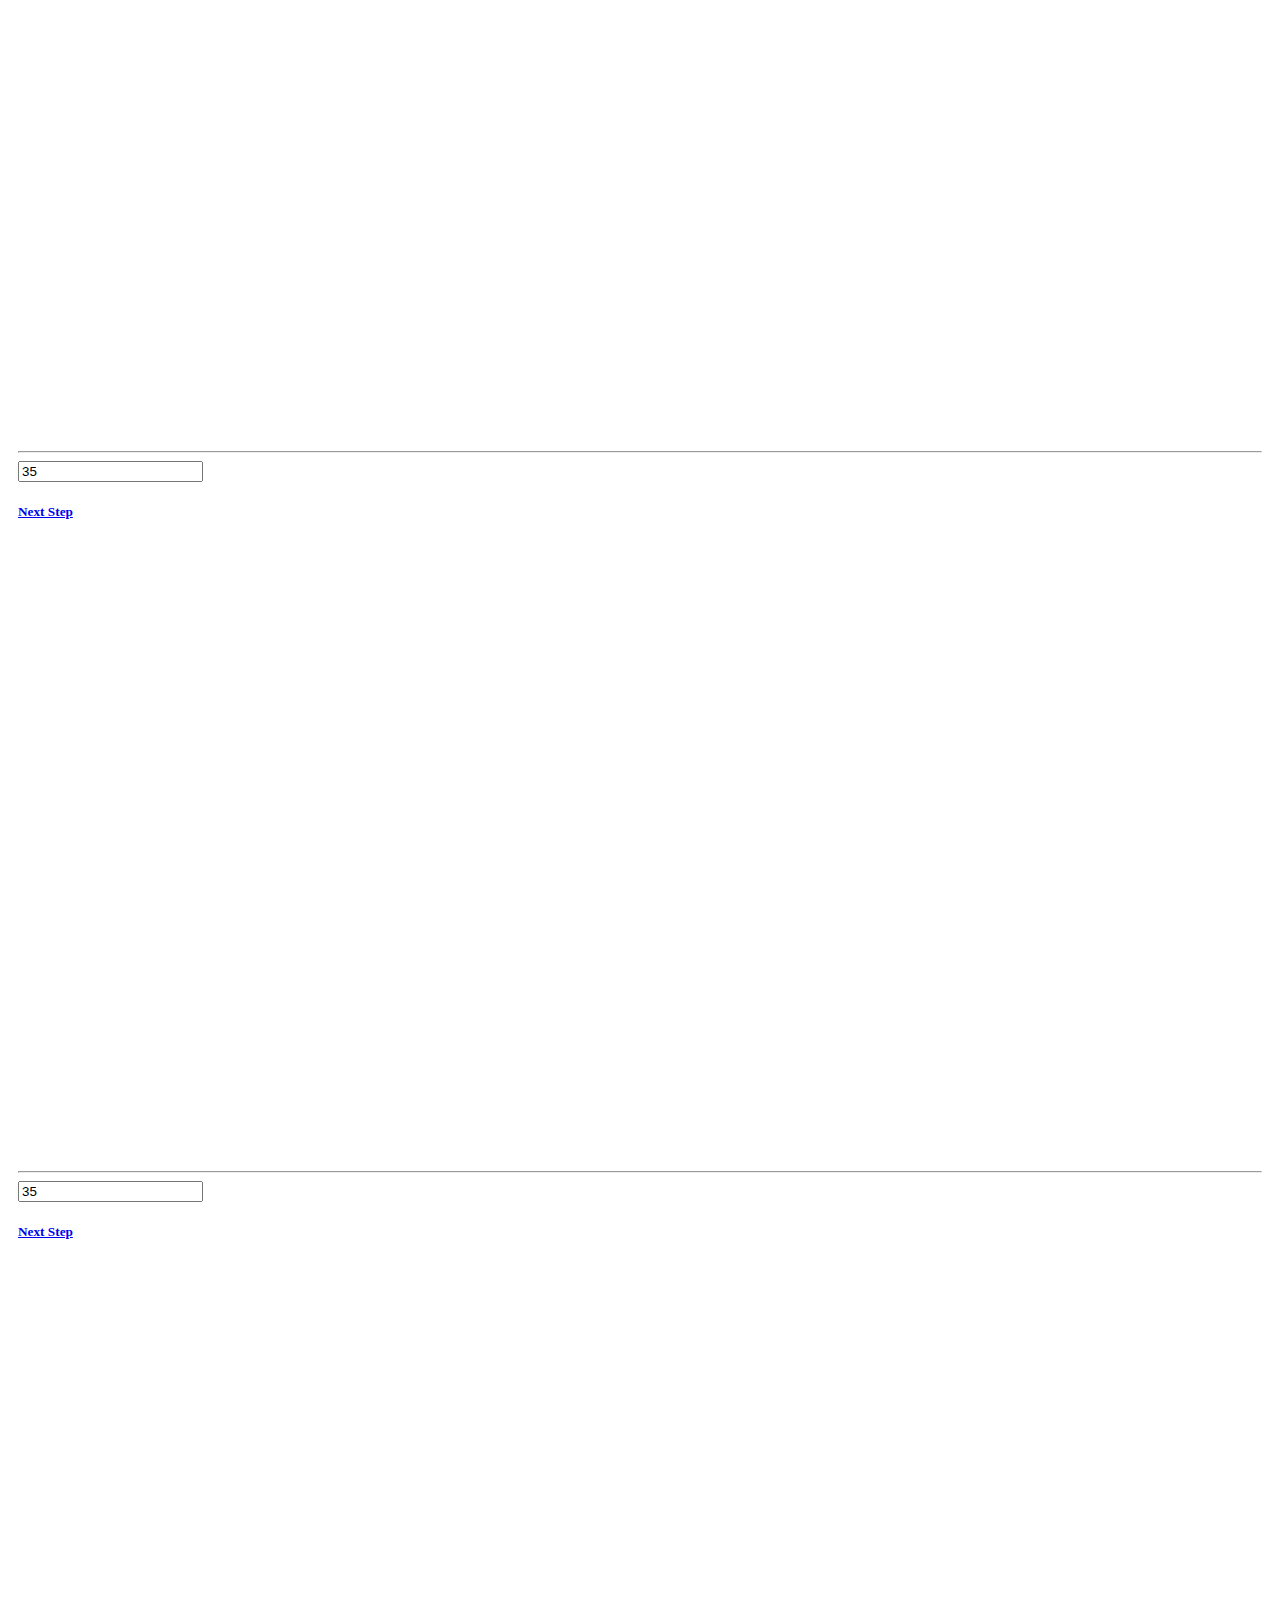
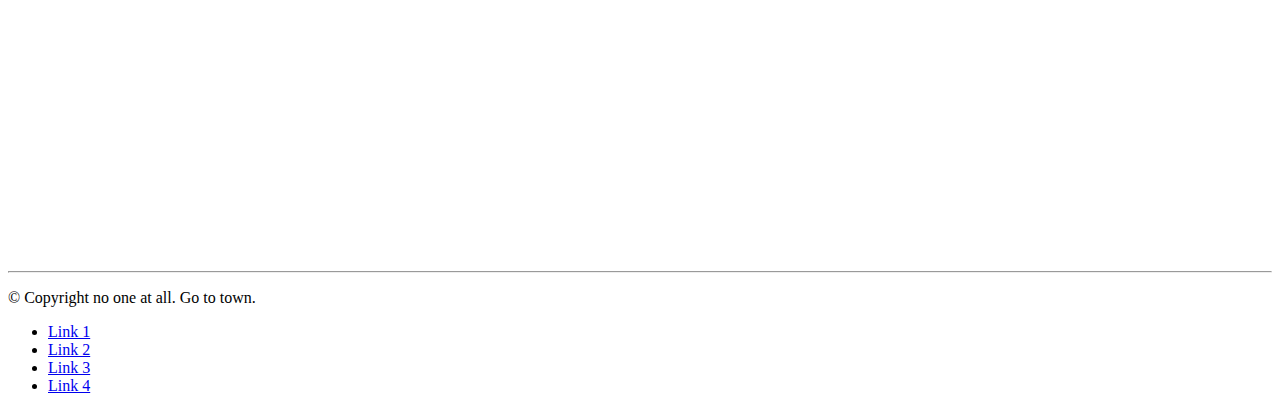
==== commit 0c00d2af: "CSS for Left Sidebar" ====
--- a/ui/foundation-5.1.1/index.html
+++ b/ui/foundation-5.1.1/index.html
@@ -19,14 +19,14 @@
 
   <!-- Nav Bar -->
  
-  <div class="row">
-    <a href="#top"></a>
+  <div class="row" style="border: 1px solid purple;">
     <div class="large-12 columns">
       <div class="nav-bar right">
        <ul class="button-group">
          <li><a href="#" class="button">Home</a></li>
          <li><a href="#" class="button">Recipes</a></li>
          <li><a href="#" class="button">Ingredients</a></li>
+         <li><a href="#" class="button">Link 4</a></li>
         </ul>
       </div>
       <h1><span class="isis-foods-nocircle-whisk-nocircle"></span> Team ISIS <small>HackerNest 2014</small></h1>
@@ -46,7 +46,7 @@
 
       <!-- NestedAccordion -->
       <!-- http://tympanus.net/Blueprints/NestedAccordion/ -->
-      <ul id="cbp-ntaccordion" class="cbp-ntaccordion">
+      <ul id="cbp-ntaccordion" class="cbp-ntaccordion" style="border: 1px solid purple;">
 
           <!-- Recipe Header -->
 
@@ -64,7 +64,7 @@
               <h5>Ingredients</h5>
             </a>
 
-              <ul class="side-nav">
+              <ul class="side-nav" style="border: 1px solid purple; ">
                 
                 <section class="side-nav-part-a">
                   <h4>A</h4>
@@ -227,7 +227,7 @@
      <!-- Recipe Header -->
 
       <a name="recipe-header">
-        <article class="article-background" class="recipe-article-header-background">
+        <article class="article-background" id="recipe-article-header-background">
    
           <h3><a href="#">Blog Post Title</a></h3>
           <h6>Written by <a href="#">John Smith</a> on August 12, 2012.</h6>
@@ -256,7 +256,7 @@
     <!-- Ingredients Panel -->
 
       <a name="#ingredients-panel">
-        <article class="article-background" class="ingredients-panel-background">
+        <article class="article-background" id="ingredients-panel-background">
    
           <div class="panel">
             <h5>Ingredients Icons?</h5>
@@ -275,7 +275,7 @@
     <!-- Cooking Tools -->
 
       <a name="#cooking-tools">
-        <article class="article-background" class="cooking-tools-background">
+        <article class="article-background" id="cooking-tools-background">
    
           <div class="panel">
             <h5><a name="#cooking-tools">Cooking Icons</a></h5>
@@ -299,7 +299,7 @@
     <!-- Right Panel - Step 01/A : Detailed Directions -->
 
       <a name="#start-whisking">
-        <article class="article-background" class="start-whisking-background">
+        <article class="article-background" id="start-whisking-background">
    
         <h3><a name="#start-whisking">Start Whisking</a></h3>
         <h6 class="uppercase">Tools Used</h6>
@@ -308,12 +308,12 @@
             <div class="large-6 columns">
               <ul>
               <li>
-                <span class="isis-foods-nocircle-bowls-nocircle:before"></span>
-                <span class="isis-foods-nocircle-bowls-nocircle:after"></span>
+                <span class="isis-foods-nocircle-bowls-nocircle"></span>
+                <span class="isis-foods-nocircle-bowls-nocircle"></span>
               </li>
               <li>
-                <span class="isis-foods-whisk:before"></span>
-                <span class="isis-foods-whisk:after"></span>
+                <span class="isis-foods-whisk"></span>
+                <span class="isis-foods-whisk"></span>
               </li>
               <li><img src="http://placehold.it/30x30" /></li>
             </ul>  
@@ -344,7 +344,7 @@
     <!-- Right Panel - Step 01/B : Cover-up - Detailed Directions -->
 
       <a name="#wait-uncover">
-        <article class="article-background" class="wait-uncover-background">
+        <article class="article-background" id="wait-uncover-background">
         <h3><a name="#wait-uncover">Wait While Uncovered</a></h3>
         <hr />
           <div class="row">
@@ -375,7 +375,7 @@
     <!-- Right Panel - Step 02/A : Whisk to Dissolve - Detailed Directions -->
 
       <a name="#whisk-to-dissolve">
-        <article class="article-background" class="whisk-to-dissolve-background">
+        <article class="article-background" id="whisk-to-dissolve-background">
    
         <h3><a name="#whisk-to-dissolve">Start Whisking</a></h3>
         <hr />
@@ -407,7 +407,7 @@
     <!-- Right Panel - Step 02/B : Knead into a Ball - Detailed Directions -->
 
       <a name="#shaggy-ball">
-        <article class="article-background" class="shaggy-ball-background">
+        <article class="article-background" id="shaggy-ball-background">
    
         <h3><a name="#shaggy-ball">Knead into a Ball</a></h3>
         <hr />
@@ -439,7 +439,7 @@
     <!-- Right Panel - Step 03 : Overnight & Rise - Detailed Directions -->
 
       <a name="#dryout-overnight">
-        <article class="article-background" class="dryout-overnight-background">
+        <article class="article-background" id="dryout-overnight-background">
    
         <h3><a name="#dryout-overnight">Knead into a Ball</a></h3>
         <hr />
@@ -471,7 +471,7 @@
     <!-- Right Panel - Step 04 : Divide by Three - Detailed Directions -->
 
     <a name="#two-inch-divide-by-three">
-      <article class="article-background" class="two-inch-divide-by-three-background">
+      <article class="article-background" id="two-inch-divide-by-three-background">
  
       <h3><a name="#two-inch-divide-by-three">Divide by Three</a></h3>
       <hr />
@@ -498,14 +498,14 @@
       </article>
     </a>
     
-    <!-- End Right Panel - Step 04 : Divide by Three - Detailed Directions -->
-
-    <!-- Right Panel - Step 05/A : Cover Loaf - Detailed Directions -->
-
-    <a name="#cover-loaf">
-      <article class="article-background" class="cover-loaf-background">
- 
-      <h3><a name="#cover-loaf">Cover Loaf</a></h3>
+    <!-- End Right Panel - Step 04 :  - Detailed Directions -->
+
+    <!-- Right Panel - Step 0 : Divide by Three - Detailed Directions -->
+
+    <a name="#">
+      <article class="article-background" id="-background">
+ 
+      <h3><a name="#"></a></h3>
       <hr />
         <div class="row">
           <div class="large-6 columns">
@@ -530,14 +530,14 @@
       </article>
     </a>
     
-    <!-- End Right Panel - Step 05/A : Cover Loaf - Detailed Directions -->
-
-        <!-- Right Panel - Step 05/B : Add Egg & Salt - Detailed Directions -->
-
-    <a name="#cover-loaf-egg-salt">
-      <article class="article-background" class="cover-loaf-egg-salt-background">
- 
-      <h3><a name="#cover-loaf-egg-salt">Add Egg & Salt</a></h3>
+    <!-- End Right Panel - Step 0 :  - Detailed Directions -->
+
+        <!-- Right Panel - Step 0 :  - Detailed Directions -->
+
+    <a name="#">
+      <article class="article-background" id="-background">
+ 
+      <h3><a name="#"></a></h3>
       <hr />
         <div class="row">
           <div class="large-6 columns">
@@ -562,14 +562,14 @@
       </article>
     </a>
     
-    <!-- End Right Panel - Step 05/B : Add Egg & Salt - Detailed Directions -->
-
-        <!-- Right Panel - Step 05/C : Pre-heat 325F - Detailed Directions -->
-
-    <a name="#325F-preheat">
-      <article class="article-background" class="325F-preheat-background">
- 
-      <h3><a name="#325F-preheat">Pre-heat 325&deg;F</a></h3>
+    <!-- End Right Panel - Step 0 :  - Detailed Directions -->
+
+        <!-- Right Panel - Step 0 :  - Detailed Directions -->
+
+    <a name="#">
+      <article class="article-background" id="-background">
+ 
+      <h3><a name="#"></a></h3>
       <hr />
         <div class="row">
           <div class="large-6 columns">
@@ -594,14 +594,14 @@
       </article>
     </a>
     
-    <!-- End Right Panel - Step 05/C : Pre-heat 325F - Detailed Directions -->
-
-    <!-- Right Panel - Step 06/A : Bake - Detailed Directions -->
-
-    <a name="#45m-bake">
-      <article class="article-background" class="45m-bake-background">
- 
-      <h3><a name="#45m-bake">Bake!</a></h3>
+    <!-- End Right Panel - Step 0 :  - Detailed Directions -->
+
+        <!-- Right Panel - Step 0 :  - Detailed Directions -->
+
+    <a name="#">
+      <article class="article-background" id="-background">
+ 
+      <h3><a name="#"></a></h3>
       <hr />
         <div class="row">
           <div class="large-6 columns">
@@ -626,14 +626,14 @@
       </article>
     </a>
     
-    <!-- End Right Panel - Step 06/A : Bake - Detailed Directions -->
-
-   <!-- Right Panel - Step 06/B : Cooling - Detailed Directions -->
-
-    <a name="#baked-cooling">
-      <article class="article-background" class="baked-cooling-background">
- 
-      <h3><a name="#baked-cooling">Cooling</a></h3>
+    <!-- End Right Panel - Step 0 :  - Detailed Directions -->
+
+        <!-- Right Panel - Step 0 :  - Detailed Directions -->
+
+    <a name="#">
+      <article class="article-background" id="-background">
+ 
+      <h3><a name="#"></a></h3>
       <hr />
         <div class="row">
           <div class="large-6 columns">
@@ -658,9 +658,71 @@
       </article>
     </a>
     
-    <!-- End Right Panel - Step 06/B : Cooling - Detailed Directions -->
-
- 
+    <!-- End Right Panel - Step 0 :  - Detailed Directions -->
+
+        <!-- Right Panel - Step 0 :  - Detailed Directions -->
+
+    <a name="#">
+      <article class="article-background" id="-background">
+ 
+      <h3><a name="#"></a></h3>
+      <hr />
+        <div class="row">
+          <div class="large-6 columns">
+             <div class="knob-counter" >
+                <!-- See http://anthonyterrien.com/knob/ for more info -->
+                <!-- need help! knob counter not working -->
+                <!-- pre-start counter time: 0s, task duration: 15m -->
+                <input type="text" class="knob" data-width="500" data-displayInput=false value="35" data-thickness=".4" data-fgColor="chartreuse" data-readOnly=true >
+                <script>
+                  $(function() {
+                      $(".dial").knob();
+                  });
+                </script>
+                <!-- ding sound when time is up -->
+              </div>
+            </div>
+        </div>
+ 
+        <div class="panel">
+          <a href="#top"><h5>Next Step</h5></a>
+        </div>
+      </article>
+    </a>
+    
+    <!-- End Right Panel - Step 0 :  - Detailed Directions -->
+
+        <!-- Right Panel - Step 0 :  - Detailed Directions -->
+
+    <a name="#">
+      <article class="article-background" id="-background">
+ 
+      <h3><a name="#"></a></h3>
+      <hr />
+        <div class="row">
+          <div class="large-6 columns">
+             <div class="knob-counter" >
+                <!-- See http://anthonyterrien.com/knob/ for more info -->
+                <!-- need help! knob counter not working -->
+                <!-- pre-start counter time: 0s, task duration: 15m -->
+                <input type="text" class="knob" data-width="500" data-displayInput=false value="35" data-thickness=".4" data-fgColor="chartreuse" data-readOnly=true >
+                <script>
+                  $(function() {
+                      $(".dial").knob();
+                  });
+                </script>
+                <!-- ding sound when time is up -->
+              </div>
+            </div>
+        </div>
+ 
+        <div class="panel">
+          <a href="#top"><h5>Next Step</h5></a>
+        </div>
+      </article>
+    </a>
+    
+    <!-- End Right Panel - Step 0 :  - Detailed Directions -->
 
 
     </div>
@@ -683,9 +745,10 @@
         </div>
         <div class="large-6 columns">
           <ul class="inline-list right">
-         <li><a href="#" class="button">Home</a></li>
-         <li><a href="#" class="button">Recipes</a></li>
-         <li><a href="#" class="button">Ingredients</a></li>
+            <li><a href="#">Link 1</a></li>
+            <li><a href="#">Link 2</a></li>
+            <li><a href="#">Link 3</a></li>
+            <li><a href="#">Link 4</a></li>
           </ul>
         </div>
       </div>
--- a/ui/foundation-5.1.1/css/custom.css
+++ b/ui/foundation-5.1.1/css/custom.css
@@ -1,7 +1,5 @@
-html body {
-	
-}
-
+/* <img src="http://placehold.it/350x150" />
+ style="border: 1px solid purple;  */
 
 article {
 	height: 700px;
@@ -63,33 +61,45 @@
 }
 
 #shaggy-ball-background {
-	background: url('http://placehold.it/300&text=[Knead into a Ball]');
+	background: url('http://placehold.it/300&text=[Make a Shaggy Ball]');
 }
 
-#dryout-overnight-background {
-	background: url('http://placehold.it/300&text=[Overnight & Rise]');
+/*-- Accordian CSS --*/
+
+#cbp-ntaccordion {
+	background-color: #ffc273;
+	padding: 0.5em;
 }
 
-#two-inch-divide-by-three {
-	background: url('http://placehold.it/300&text=[Divide by Three]');	
+#cbp-ntaccordion > div.ingredients-panel {
+	background-color: #ffefda;
+	padding: 1em;
+	border: 1px solid #ffac40;
 }
 
-#cover-loaf-background {
-	background: url();
+.cbp-ntaccordion h5 {
+	color: black;
 }
 
-.cover-loaf-egg-salt-background {
-
+.cbp-ntaccordion h3 {
+	padding: 0.25em 0;
+	font-weight: 600;
+	border-bottom: 1px solid #a65e00;
 }
 
-.325F-preheat-background {
-
+#cbp-ntaccordion > hr {
+	border-color: #a65e00;
 }
 
-.45m-bake {
+/*-- Cooking Tool List Items --*/
 
+#cbp-ntaccordion > div.cooking-tools li:first-child {
+	margin-left: 0em;
 }
 
-.baked-cooling-background {
-
+#cbp-ntaccordion > div.cooking-tools li {
+	float: left;
+	margin-right: 0.5em;
+	margin-bottom: 0.5em;
+	list-style: none;
 }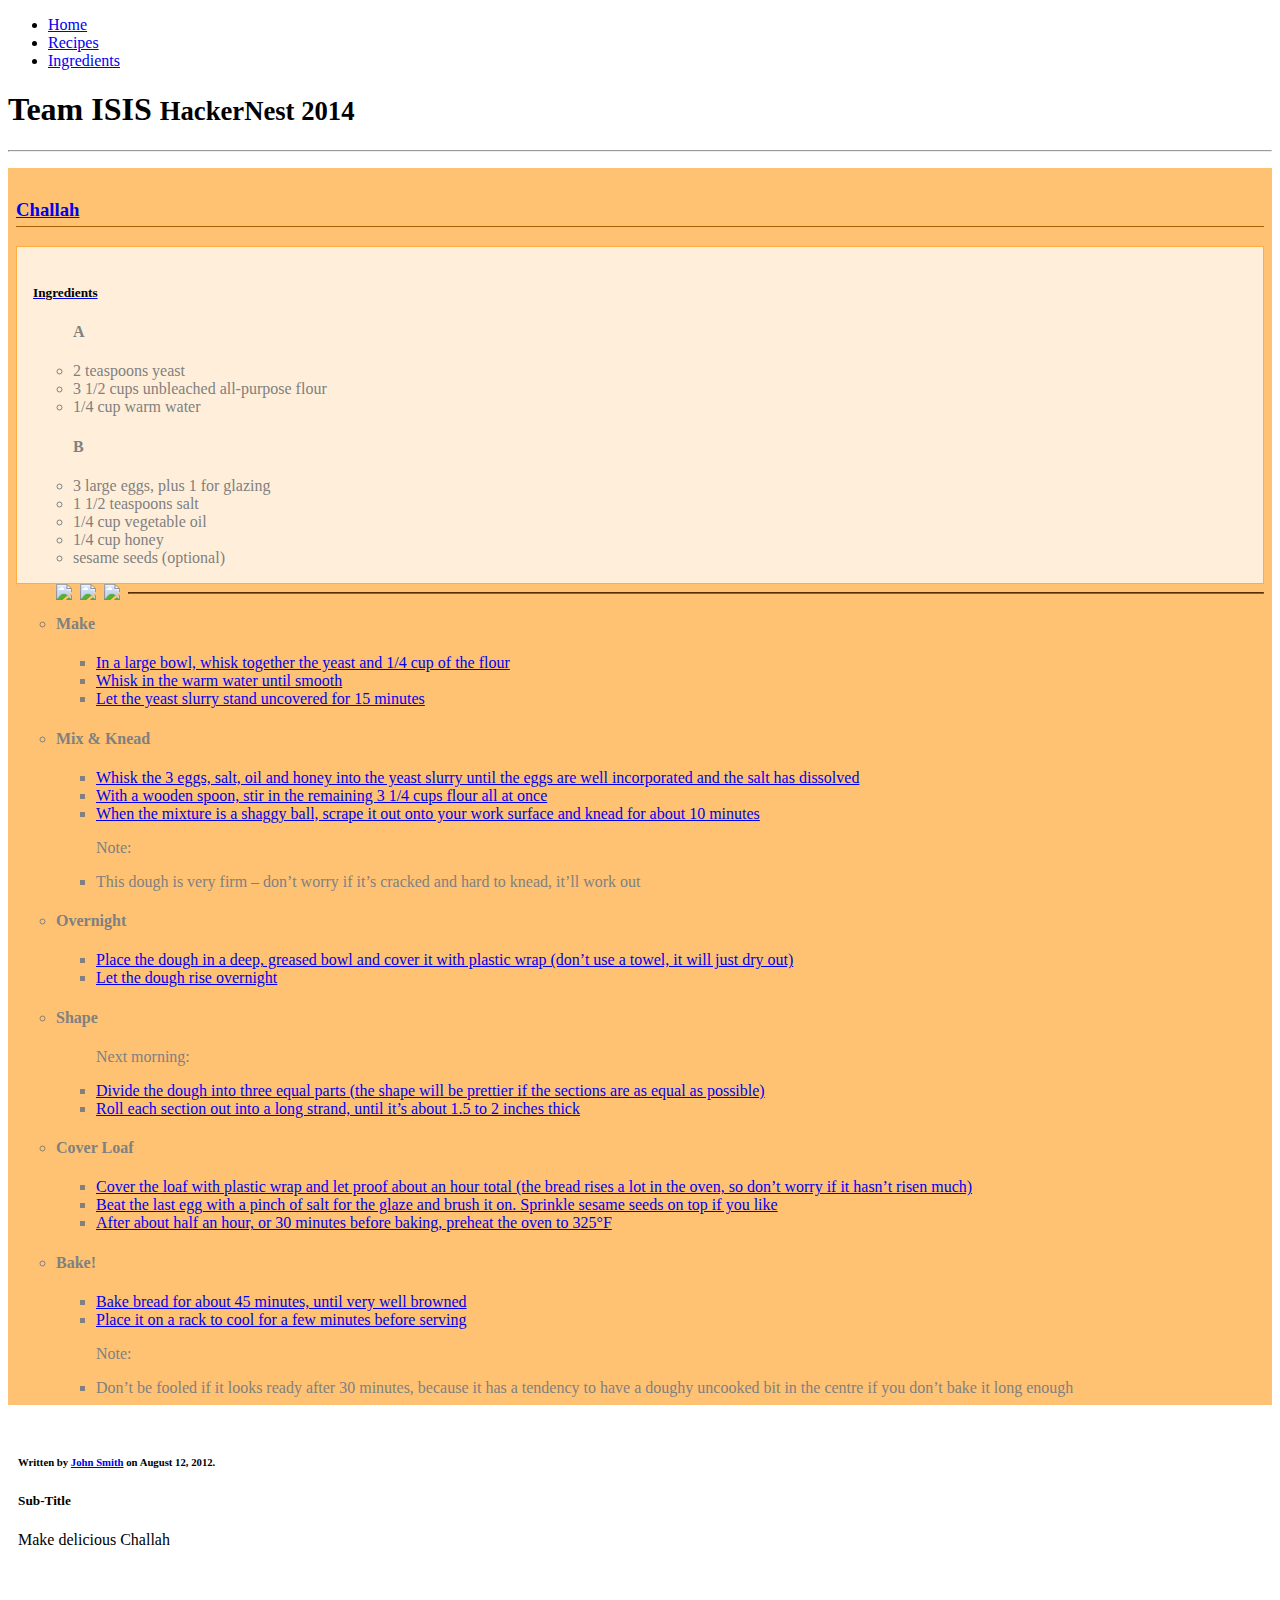
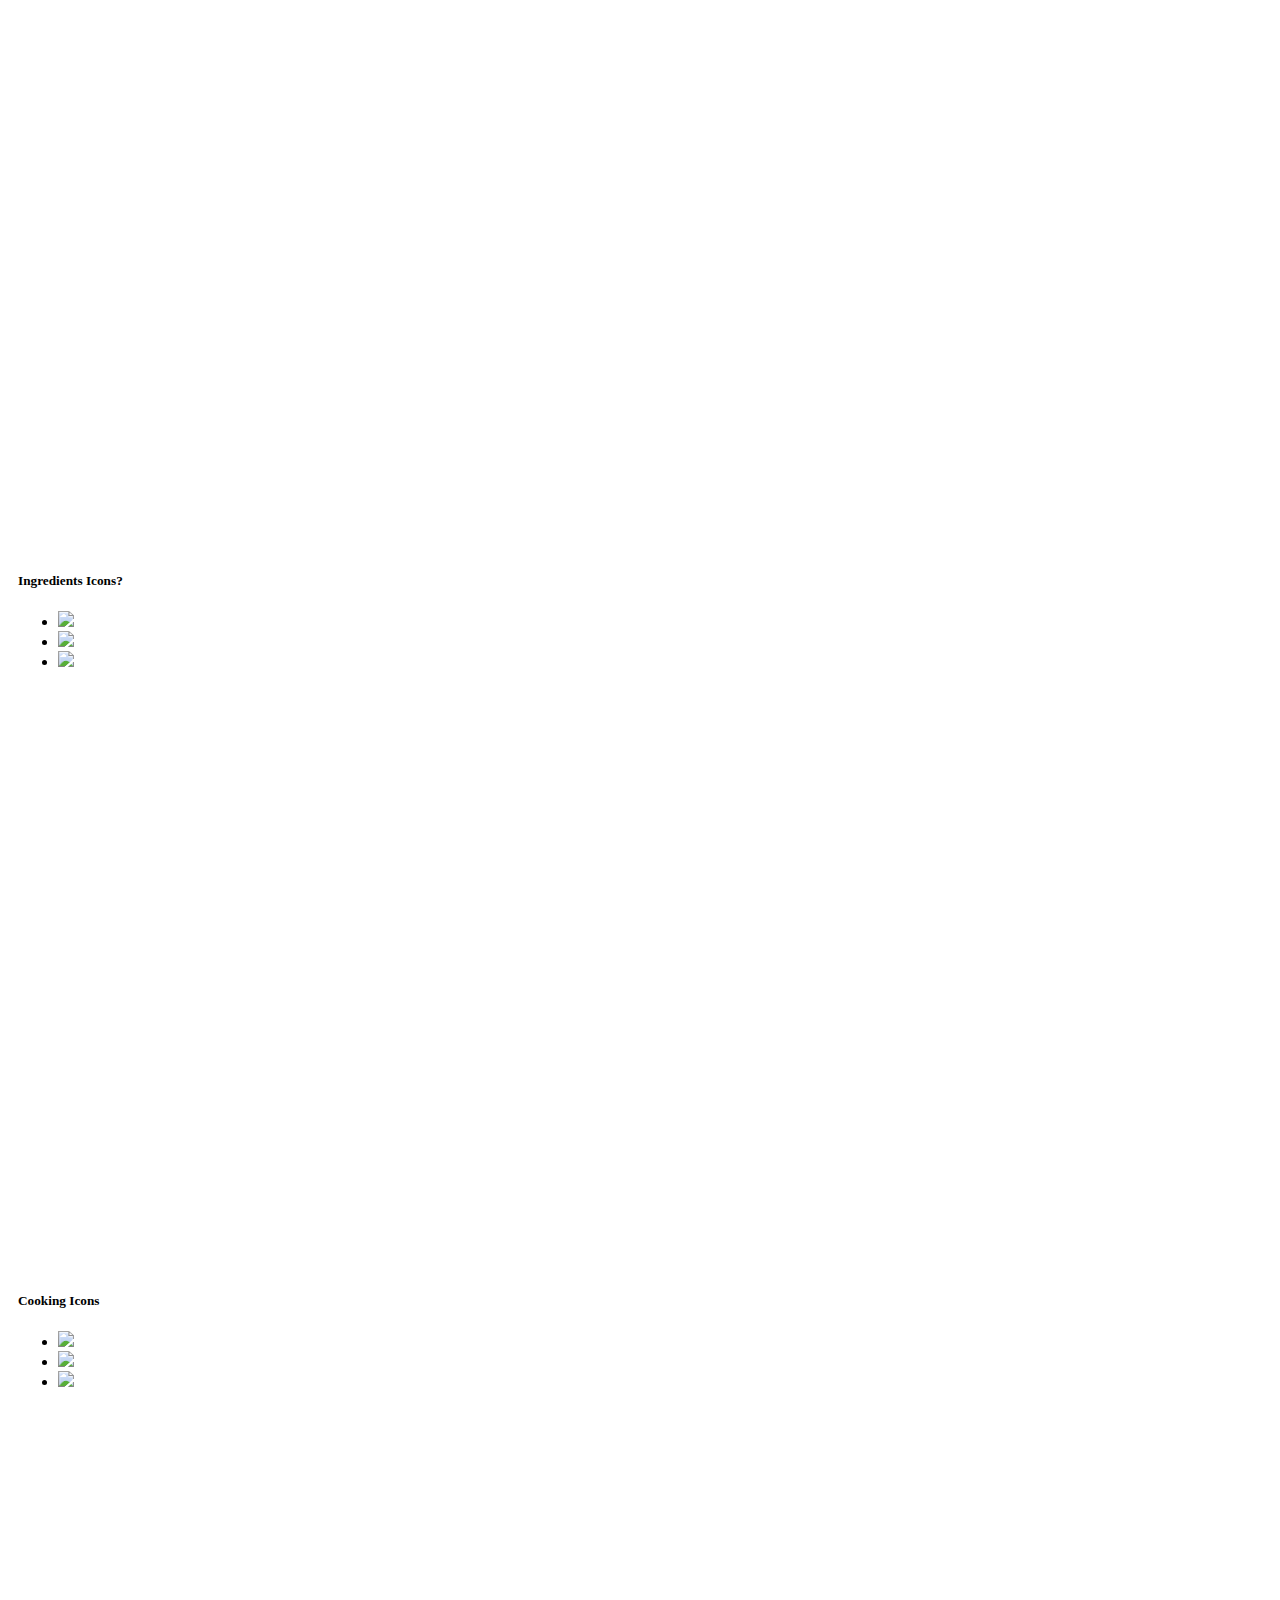
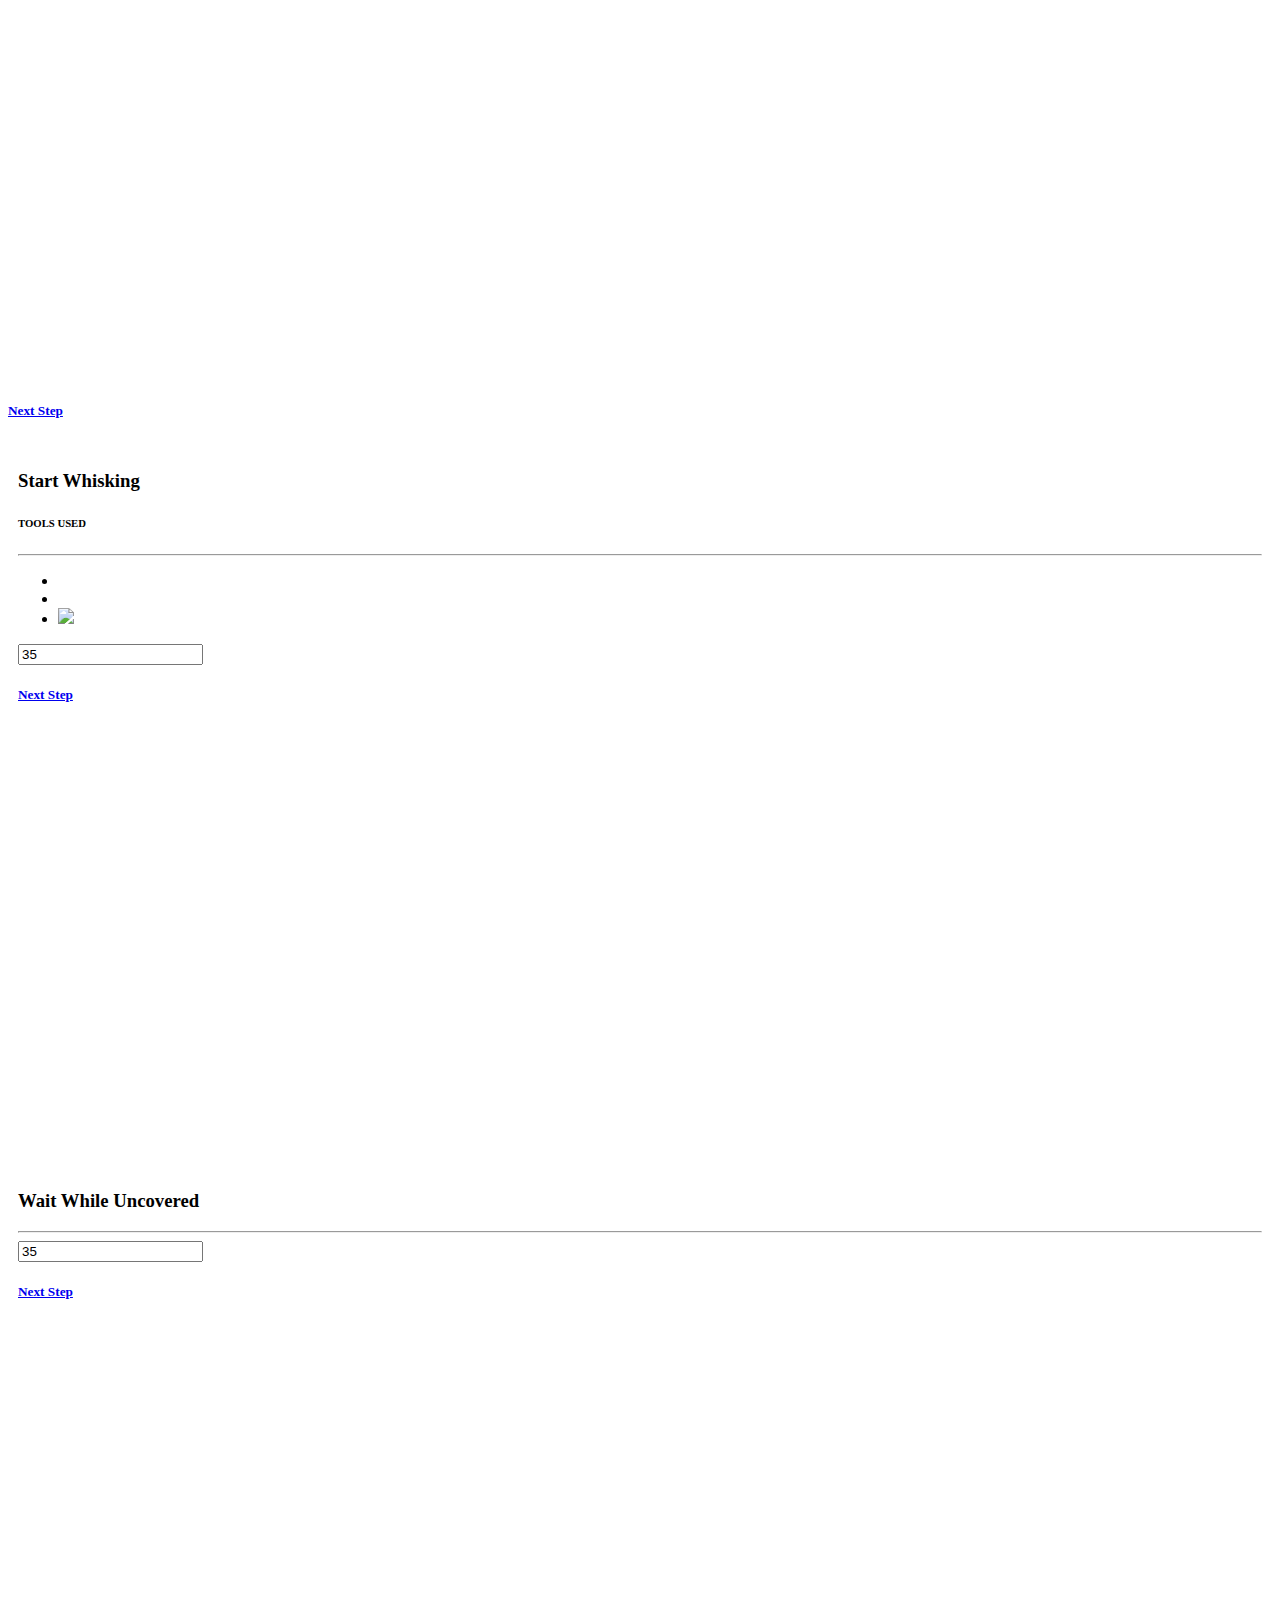
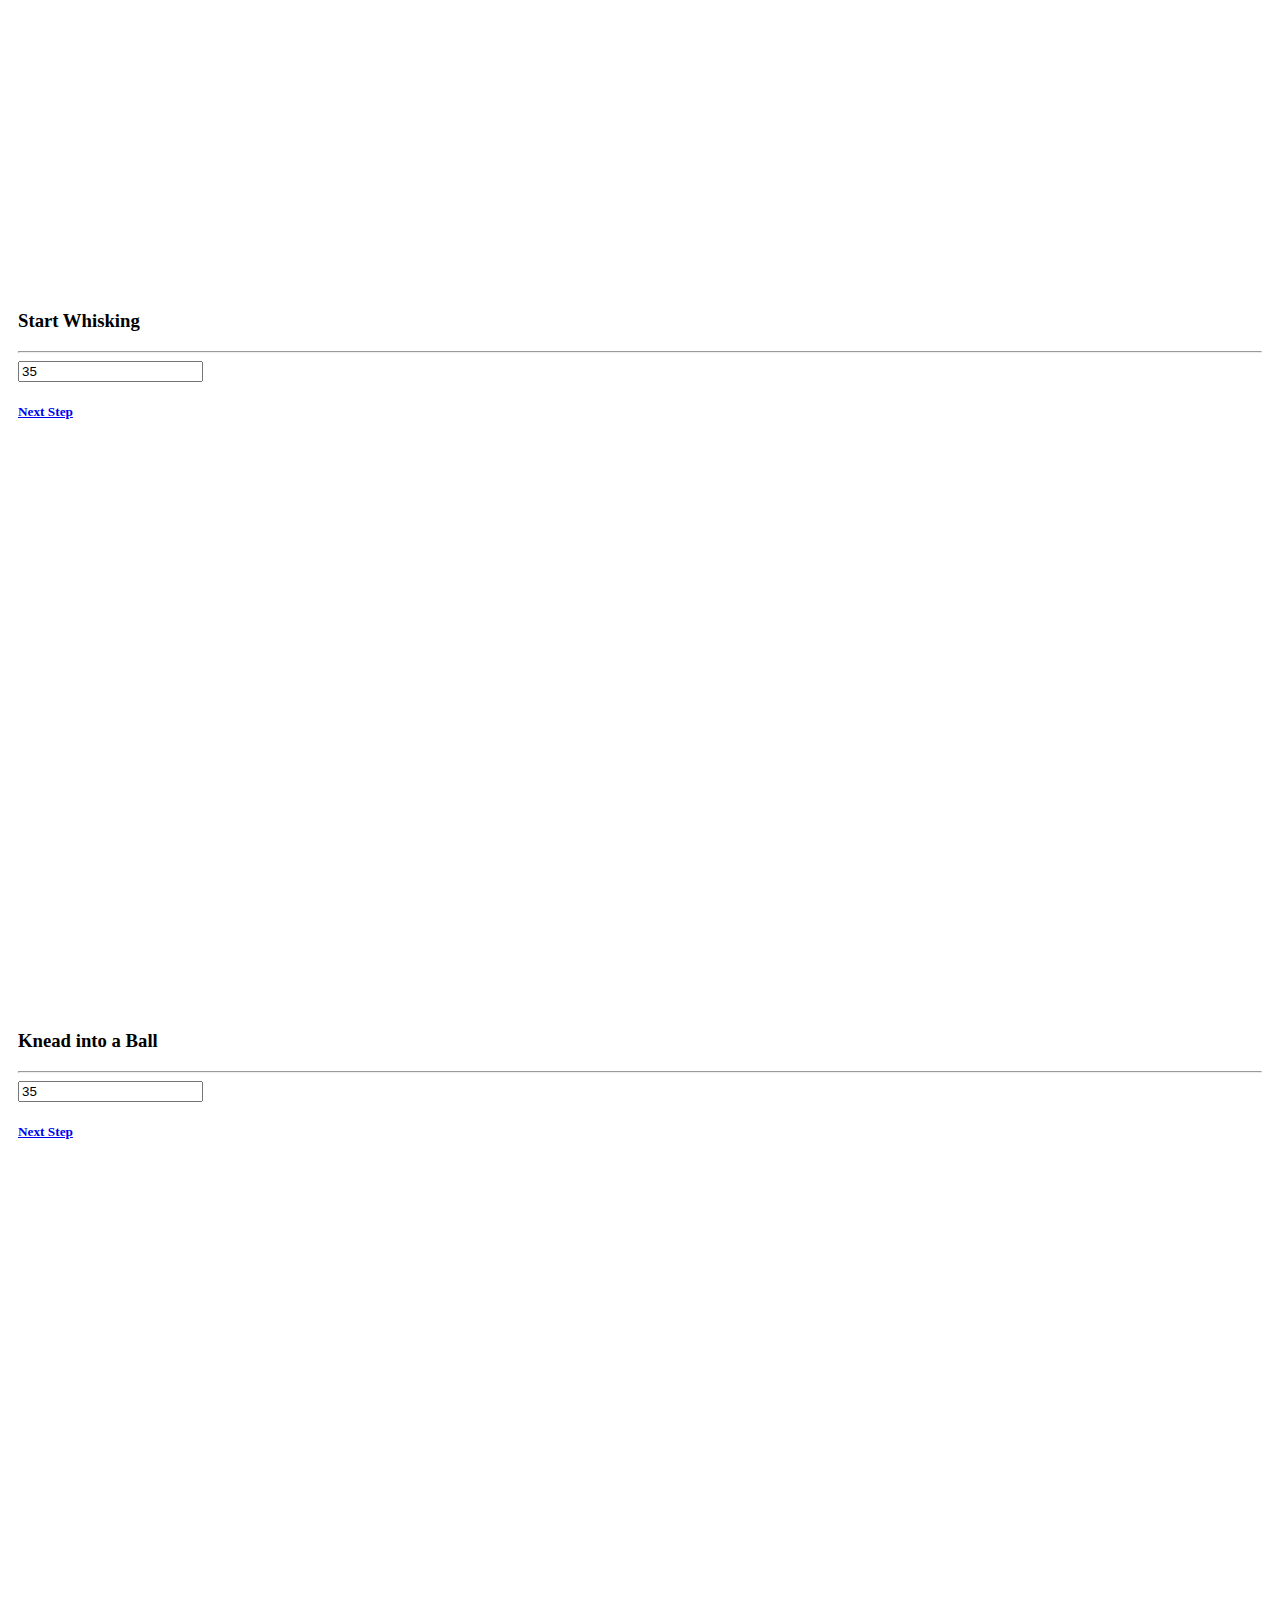
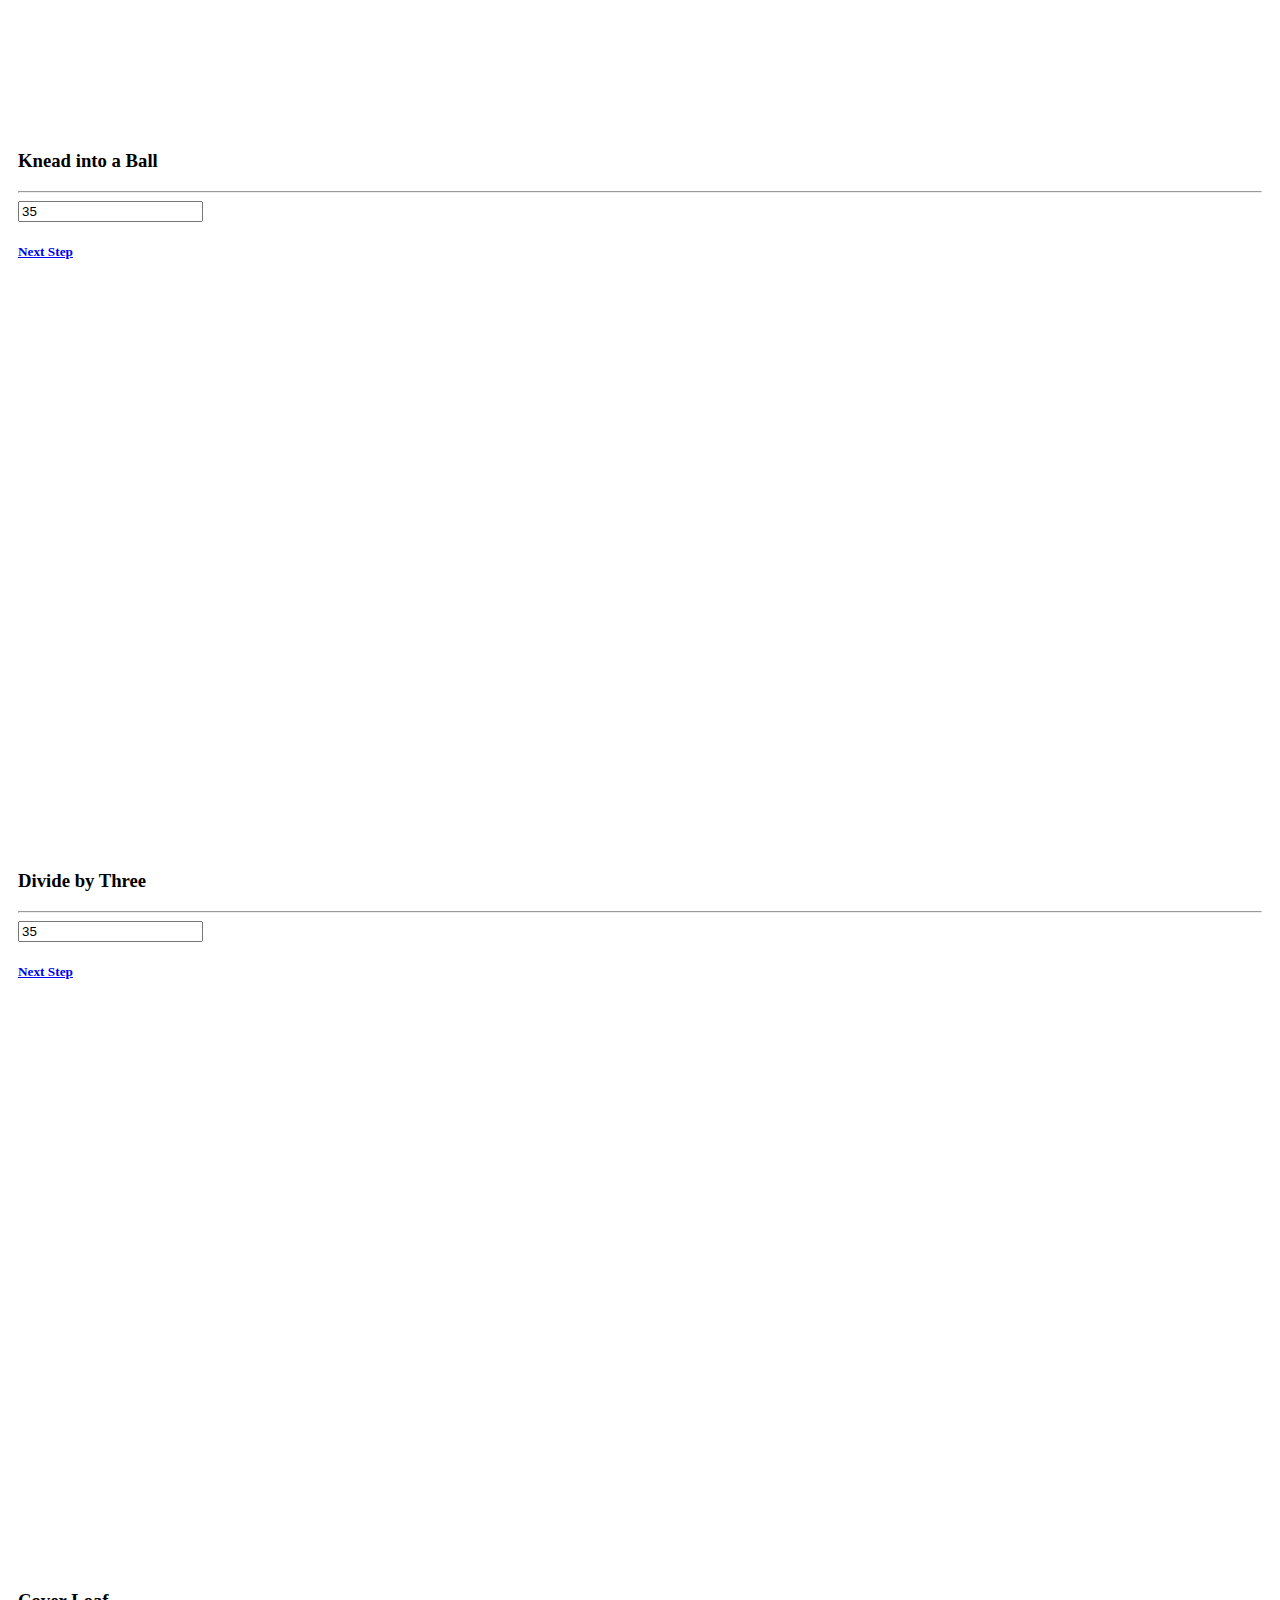
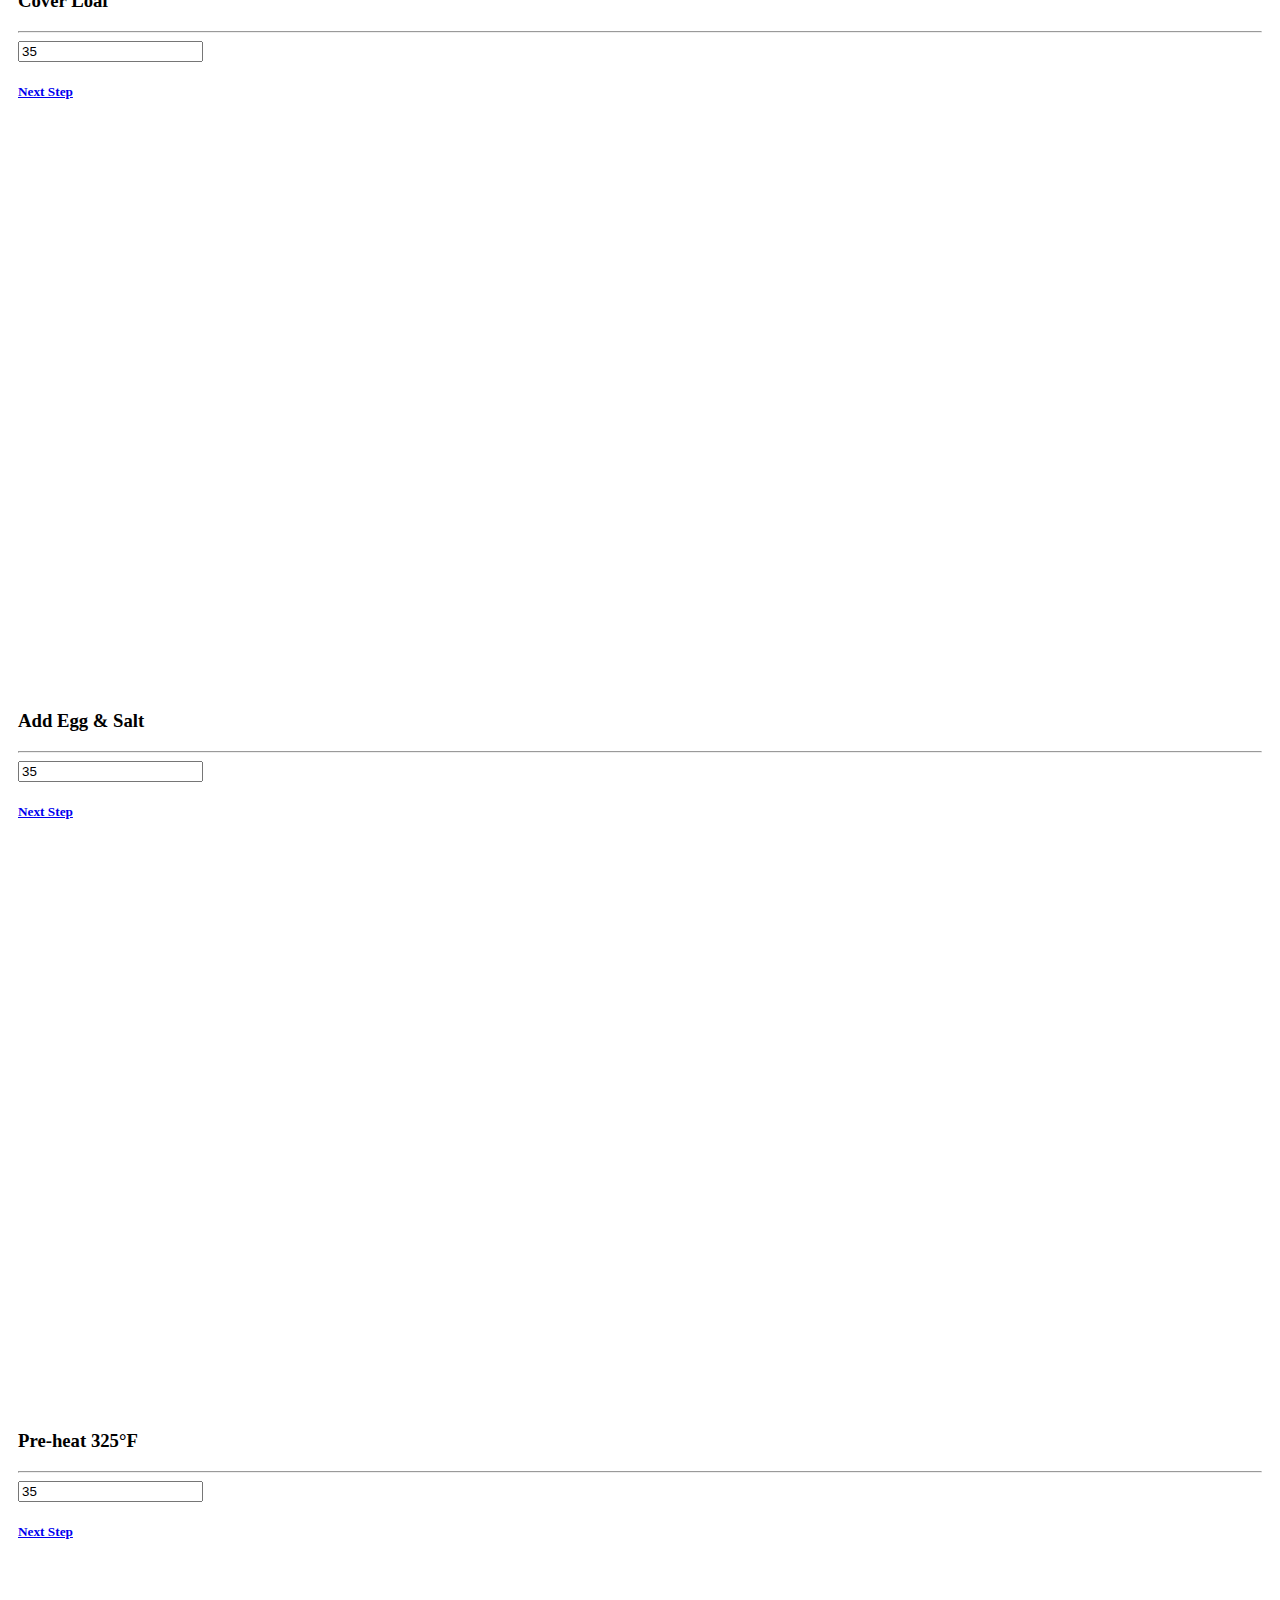
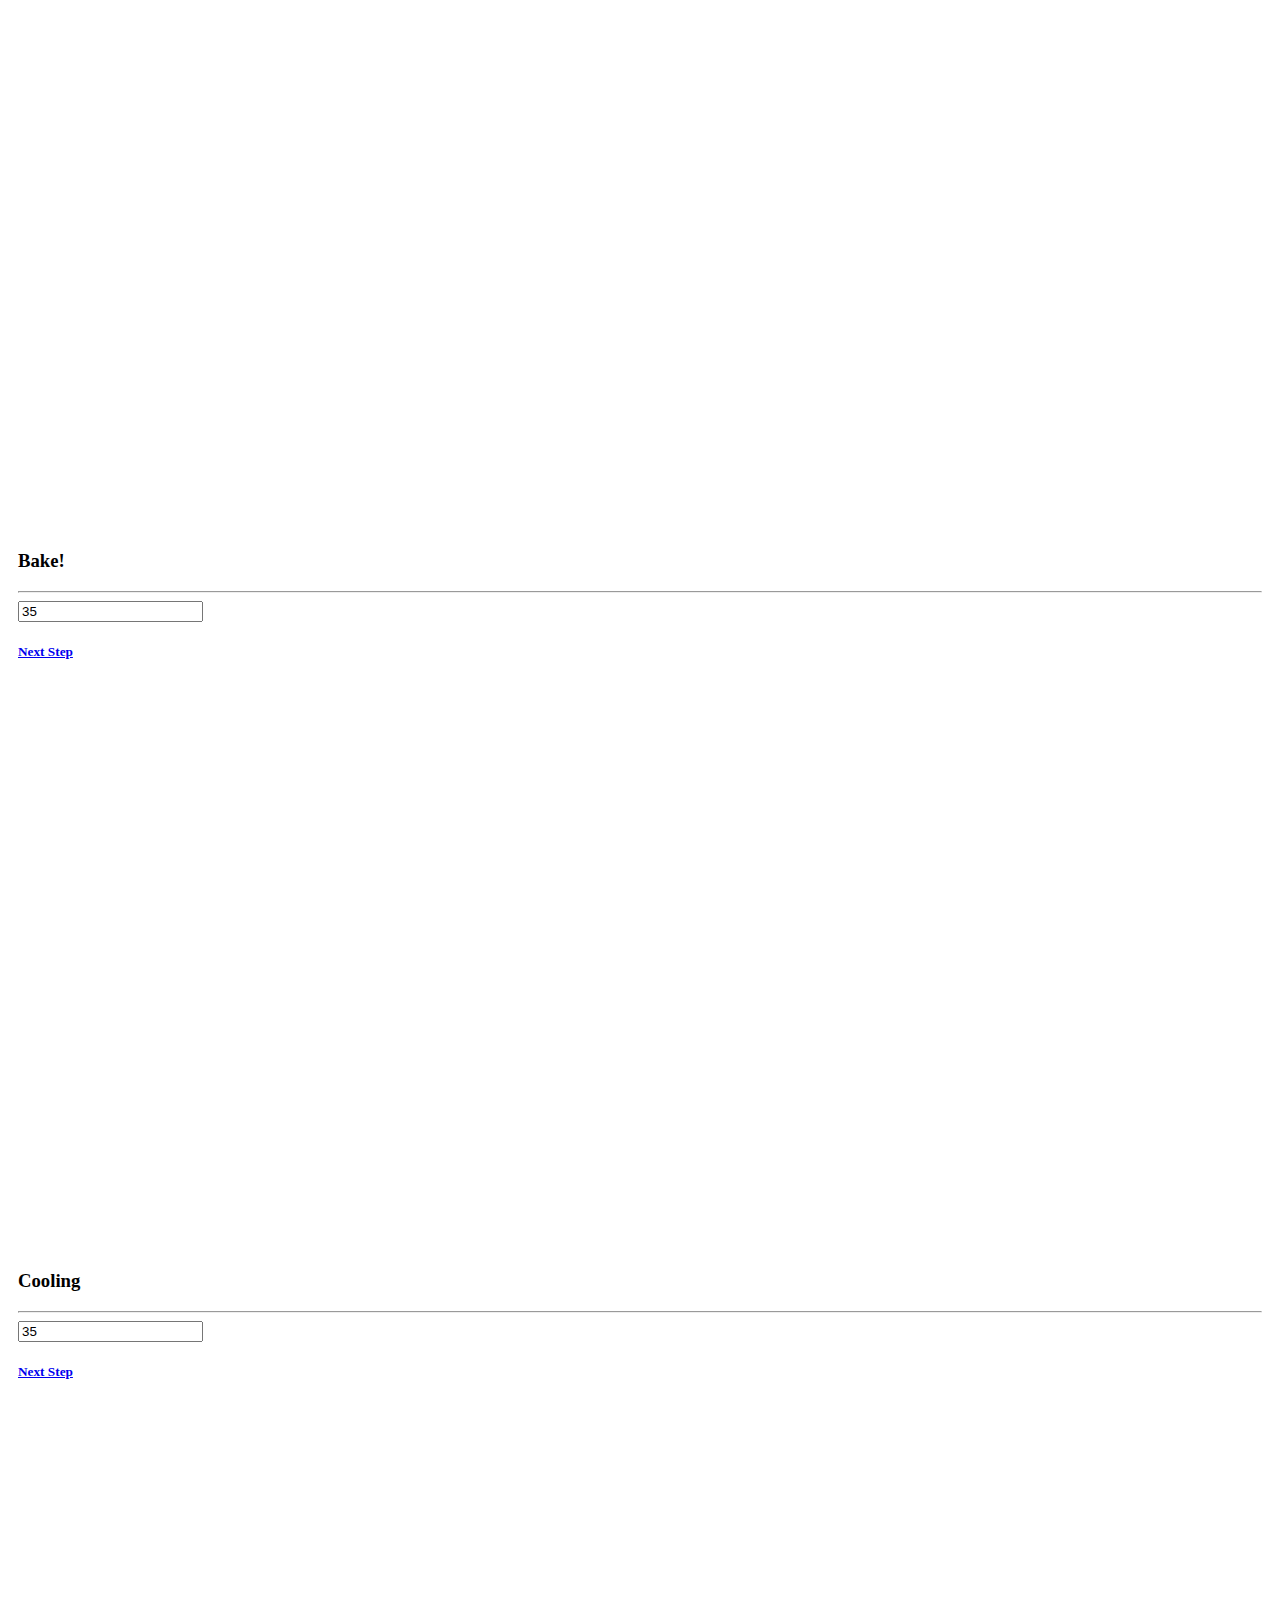
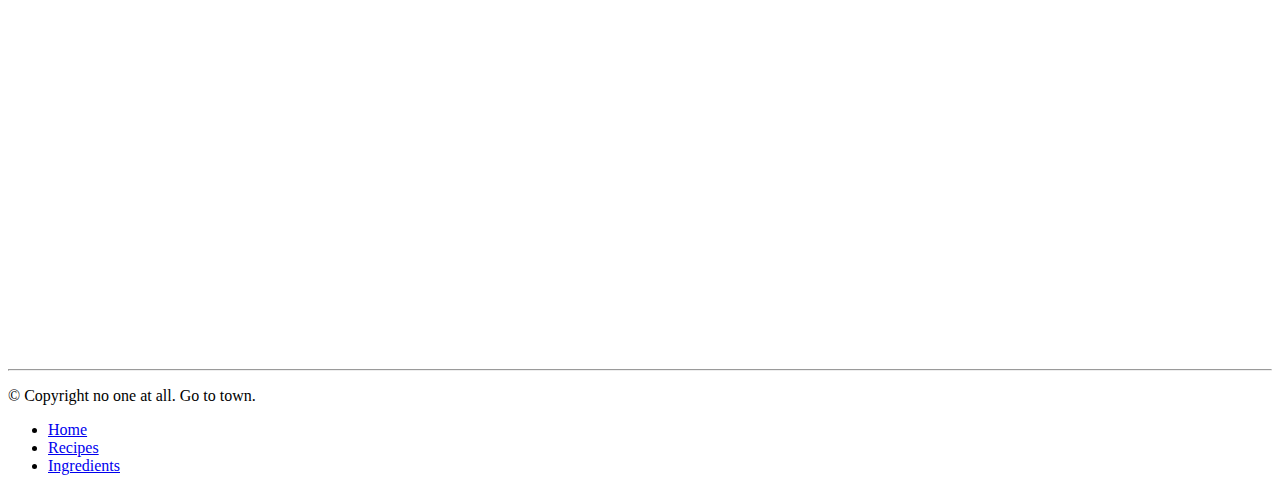
==== commit 750e42ae: "no message" ====
--- a/ui/foundation-5.1.1/index.html
+++ b/ui/foundation-5.1.1/index.html
@@ -19,14 +19,14 @@
 
   <!-- Nav Bar -->
  
-  <div class="row" style="border: 1px solid purple;">
+  <div class="row">
+    <a href="#top"></a>
     <div class="large-12 columns">
       <div class="nav-bar right">
        <ul class="button-group">
          <li><a href="#" class="button">Home</a></li>
          <li><a href="#" class="button">Recipes</a></li>
          <li><a href="#" class="button">Ingredients</a></li>
-         <li><a href="#" class="button">Link 4</a></li>
         </ul>
       </div>
       <h1><span class="isis-foods-nocircle-whisk-nocircle"></span> Team ISIS <small>HackerNest 2014</small></h1>
@@ -46,7 +46,7 @@
 
       <!-- NestedAccordion -->
       <!-- http://tympanus.net/Blueprints/NestedAccordion/ -->
-      <ul id="cbp-ntaccordion" class="cbp-ntaccordion" style="border: 1px solid purple;">
+      <ul id="cbp-ntaccordion" class="cbp-ntaccordion">
 
           <!-- Recipe Header -->
 
@@ -64,7 +64,7 @@
               <h5>Ingredients</h5>
             </a>
 
-              <ul class="side-nav" style="border: 1px solid purple; ">
+              <ul class="side-nav">
                 
                 <section class="side-nav-part-a">
                   <h4>A</h4>
@@ -227,27 +227,17 @@
      <!-- Recipe Header -->
 
       <a name="recipe-header">
-        <article class="article-background" id="recipe-article-header-background">
-   
-          <h3><a href="#">Blog Post Title</a></h3>
+        <article class="article-background" class="recipe-article-header-background">
+   
           <h6>Written by <a href="#">John Smith</a> on August 12, 2012.</h6>
    
           <div class="row">
             <div class="large-6 columns">
-              <p>Bacon ipsum dolor sit amet nulla ham qui sint exercitation eiusmod commodo, chuck duis velit. Aute in reprehenderit, dolore aliqua non est magna in labore pig pork biltong. Eiusmod swine spare ribs reprehenderit culpa.</p>
+              <div class="panel" class="recipe-feature-text">
+              <h5>Sub-Title</h5>
+              <p>Make delicious Challah</p>
             </div>
-            <!-- <div class="large-6 columns">
-              <img src="http://placehold.it/400x240&text=[img]" />
-            </div> -->
-          </div>
-   
-          <p>Salami cow jowl ham, fatback sirloin tail ball tip andouille. Ham hock landjaeger beef ribs tenderloin, brisket chicken ground round kevin tongue shoulder. Meatloaf fatback pancetta venison, t-bone chicken cow salami ground round. Boudin filet mignon capicola swine short ribs salami. Meatball shoulder ribeye, kevin corned beef shank ham. Pork loin capicola turkey, jerky tail beef ball tip</p>
-   
-          <div class="panel">
-            <h5>Sub-Title</h5>
-            <p>Make delicious Challah</p>
-            <!-- <a href="#">Read More →</a> -->
-          </div>
+          </div>    
         </article>
       </a>
 
@@ -256,7 +246,7 @@
     <!-- Ingredients Panel -->
 
       <a name="#ingredients-panel">
-        <article class="article-background" id="ingredients-panel-background">
+        <article class="article-background" class="ingredients-panel-background">
    
           <div class="panel">
             <h5>Ingredients Icons?</h5>
@@ -275,7 +265,7 @@
     <!-- Cooking Tools -->
 
       <a name="#cooking-tools">
-        <article class="article-background" id="cooking-tools-background">
+        <article class="article-background" class="cooking-tools-background">
    
           <div class="panel">
             <h5><a name="#cooking-tools">Cooking Icons</a></h5>
@@ -299,7 +289,7 @@
     <!-- Right Panel - Step 01/A : Detailed Directions -->
 
       <a name="#start-whisking">
-        <article class="article-background" id="start-whisking-background">
+        <article class="article-background" class="start-whisking-background">
    
         <h3><a name="#start-whisking">Start Whisking</a></h3>
         <h6 class="uppercase">Tools Used</h6>
@@ -308,12 +298,12 @@
             <div class="large-6 columns">
               <ul>
               <li>
-                <span class="isis-foods-nocircle-bowls-nocircle"></span>
-                <span class="isis-foods-nocircle-bowls-nocircle"></span>
+                <span class="isis-foods-nocircle-bowls-nocircle:before"></span>
+                <span class="isis-foods-nocircle-bowls-nocircle:after"></span>
               </li>
               <li>
-                <span class="isis-foods-whisk"></span>
-                <span class="isis-foods-whisk"></span>
+                <span class="isis-foods-whisk:before"></span>
+                <span class="isis-foods-whisk:after"></span>
               </li>
               <li><img src="http://placehold.it/30x30" /></li>
             </ul>  
@@ -344,7 +334,7 @@
     <!-- Right Panel - Step 01/B : Cover-up - Detailed Directions -->
 
       <a name="#wait-uncover">
-        <article class="article-background" id="wait-uncover-background">
+        <article class="article-background" class="wait-uncover-background">
         <h3><a name="#wait-uncover">Wait While Uncovered</a></h3>
         <hr />
           <div class="row">
@@ -375,7 +365,7 @@
     <!-- Right Panel - Step 02/A : Whisk to Dissolve - Detailed Directions -->
 
       <a name="#whisk-to-dissolve">
-        <article class="article-background" id="whisk-to-dissolve-background">
+        <article class="article-background" class="whisk-to-dissolve-background">
    
         <h3><a name="#whisk-to-dissolve">Start Whisking</a></h3>
         <hr />
@@ -407,7 +397,7 @@
     <!-- Right Panel - Step 02/B : Knead into a Ball - Detailed Directions -->
 
       <a name="#shaggy-ball">
-        <article class="article-background" id="shaggy-ball-background">
+        <article class="article-background" class="shaggy-ball-background">
    
         <h3><a name="#shaggy-ball">Knead into a Ball</a></h3>
         <hr />
@@ -439,7 +429,7 @@
     <!-- Right Panel - Step 03 : Overnight & Rise - Detailed Directions -->
 
       <a name="#dryout-overnight">
-        <article class="article-background" id="dryout-overnight-background">
+        <article class="article-background" class="dryout-overnight-background">
    
         <h3><a name="#dryout-overnight">Knead into a Ball</a></h3>
         <hr />
@@ -471,7 +461,7 @@
     <!-- Right Panel - Step 04 : Divide by Three - Detailed Directions -->
 
     <a name="#two-inch-divide-by-three">
-      <article class="article-background" id="two-inch-divide-by-three-background">
+      <article class="article-background" class="two-inch-divide-by-three-background">
  
       <h3><a name="#two-inch-divide-by-three">Divide by Three</a></h3>
       <hr />
@@ -498,14 +488,14 @@
       </article>
     </a>
     
-    <!-- End Right Panel - Step 04 :  - Detailed Directions -->
-
-    <!-- Right Panel - Step 0 : Divide by Three - Detailed Directions -->
-
-    <a name="#">
-      <article class="article-background" id="-background">
- 
-      <h3><a name="#"></a></h3>
+    <!-- End Right Panel - Step 04 : Divide by Three - Detailed Directions -->
+
+    <!-- Right Panel - Step 05/A : Cover Loaf - Detailed Directions -->
+
+    <a name="#cover-loaf">
+      <article class="article-background" class="cover-loaf-background">
+ 
+      <h3><a name="#cover-loaf">Cover Loaf</a></h3>
       <hr />
         <div class="row">
           <div class="large-6 columns">
@@ -530,14 +520,14 @@
       </article>
     </a>
     
-    <!-- End Right Panel - Step 0 :  - Detailed Directions -->
-
-        <!-- Right Panel - Step 0 :  - Detailed Directions -->
-
-    <a name="#">
-      <article class="article-background" id="-background">
- 
-      <h3><a name="#"></a></h3>
+    <!-- End Right Panel - Step 05/A : Cover Loaf - Detailed Directions -->
+
+        <!-- Right Panel - Step 05/B : Add Egg & Salt - Detailed Directions -->
+
+    <a name="#cover-loaf-egg-salt">
+      <article class="article-background" class="cover-loaf-egg-salt-background">
+ 
+      <h3><a name="#cover-loaf-egg-salt">Add Egg & Salt</a></h3>
       <hr />
         <div class="row">
           <div class="large-6 columns">
@@ -562,14 +552,14 @@
       </article>
     </a>
     
-    <!-- End Right Panel - Step 0 :  - Detailed Directions -->
-
-        <!-- Right Panel - Step 0 :  - Detailed Directions -->
-
-    <a name="#">
-      <article class="article-background" id="-background">
- 
-      <h3><a name="#"></a></h3>
+    <!-- End Right Panel - Step 05/B : Add Egg & Salt - Detailed Directions -->
+
+        <!-- Right Panel - Step 05/C : Pre-heat 325F - Detailed Directions -->
+
+    <a name="#325F-preheat">
+      <article class="article-background" class="325F-preheat-background">
+ 
+      <h3><a name="#325F-preheat">Pre-heat 325&deg;F</a></h3>
       <hr />
         <div class="row">
           <div class="large-6 columns">
@@ -594,14 +584,14 @@
       </article>
     </a>
     
-    <!-- End Right Panel - Step 0 :  - Detailed Directions -->
-
-        <!-- Right Panel - Step 0 :  - Detailed Directions -->
-
-    <a name="#">
-      <article class="article-background" id="-background">
- 
-      <h3><a name="#"></a></h3>
+    <!-- End Right Panel - Step 05/C : Pre-heat 325F - Detailed Directions -->
+
+    <!-- Right Panel - Step 06/A : Bake - Detailed Directions -->
+
+    <a name="#45m-bake">
+      <article class="article-background" class="45m-bake-background">
+ 
+      <h3><a name="#45m-bake">Bake!</a></h3>
       <hr />
         <div class="row">
           <div class="large-6 columns">
@@ -626,14 +616,14 @@
       </article>
     </a>
     
-    <!-- End Right Panel - Step 0 :  - Detailed Directions -->
-
-        <!-- Right Panel - Step 0 :  - Detailed Directions -->
-
-    <a name="#">
-      <article class="article-background" id="-background">
- 
-      <h3><a name="#"></a></h3>
+    <!-- End Right Panel - Step 06/A : Bake - Detailed Directions -->
+
+   <!-- Right Panel - Step 06/B : Cooling - Detailed Directions -->
+
+    <a name="#baked-cooling">
+      <article class="article-background" class="baked-cooling-background">
+ 
+      <h3><a name="#baked-cooling">Cooling</a></h3>
       <hr />
         <div class="row">
           <div class="large-6 columns">
@@ -658,71 +648,9 @@
       </article>
     </a>
     
-    <!-- End Right Panel - Step 0 :  - Detailed Directions -->
-
-        <!-- Right Panel - Step 0 :  - Detailed Directions -->
-
-    <a name="#">
-      <article class="article-background" id="-background">
- 
-      <h3><a name="#"></a></h3>
-      <hr />
-        <div class="row">
-          <div class="large-6 columns">
-             <div class="knob-counter" >
-                <!-- See http://anthonyterrien.com/knob/ for more info -->
-                <!-- need help! knob counter not working -->
-                <!-- pre-start counter time: 0s, task duration: 15m -->
-                <input type="text" class="knob" data-width="500" data-displayInput=false value="35" data-thickness=".4" data-fgColor="chartreuse" data-readOnly=true >
-                <script>
-                  $(function() {
-                      $(".dial").knob();
-                  });
-                </script>
-                <!-- ding sound when time is up -->
-              </div>
-            </div>
-        </div>
- 
-        <div class="panel">
-          <a href="#top"><h5>Next Step</h5></a>
-        </div>
-      </article>
-    </a>
-    
-    <!-- End Right Panel - Step 0 :  - Detailed Directions -->
-
-        <!-- Right Panel - Step 0 :  - Detailed Directions -->
-
-    <a name="#">
-      <article class="article-background" id="-background">
- 
-      <h3><a name="#"></a></h3>
-      <hr />
-        <div class="row">
-          <div class="large-6 columns">
-             <div class="knob-counter" >
-                <!-- See http://anthonyterrien.com/knob/ for more info -->
-                <!-- need help! knob counter not working -->
-                <!-- pre-start counter time: 0s, task duration: 15m -->
-                <input type="text" class="knob" data-width="500" data-displayInput=false value="35" data-thickness=".4" data-fgColor="chartreuse" data-readOnly=true >
-                <script>
-                  $(function() {
-                      $(".dial").knob();
-                  });
-                </script>
-                <!-- ding sound when time is up -->
-              </div>
-            </div>
-        </div>
- 
-        <div class="panel">
-          <a href="#top"><h5>Next Step</h5></a>
-        </div>
-      </article>
-    </a>
-    
-    <!-- End Right Panel - Step 0 :  - Detailed Directions -->
+    <!-- End Right Panel - Step 06/B : Cooling - Detailed Directions -->
+
+ 
 
 
     </div>
@@ -745,10 +673,9 @@
         </div>
         <div class="large-6 columns">
           <ul class="inline-list right">
-            <li><a href="#">Link 1</a></li>
-            <li><a href="#">Link 2</a></li>
-            <li><a href="#">Link 3</a></li>
-            <li><a href="#">Link 4</a></li>
+         <li><a href="#" class="button">Home</a></li>
+         <li><a href="#" class="button">Recipes</a></li>
+         <li><a href="#" class="button">Ingredients</a></li>
           </ul>
         </div>
       </div>
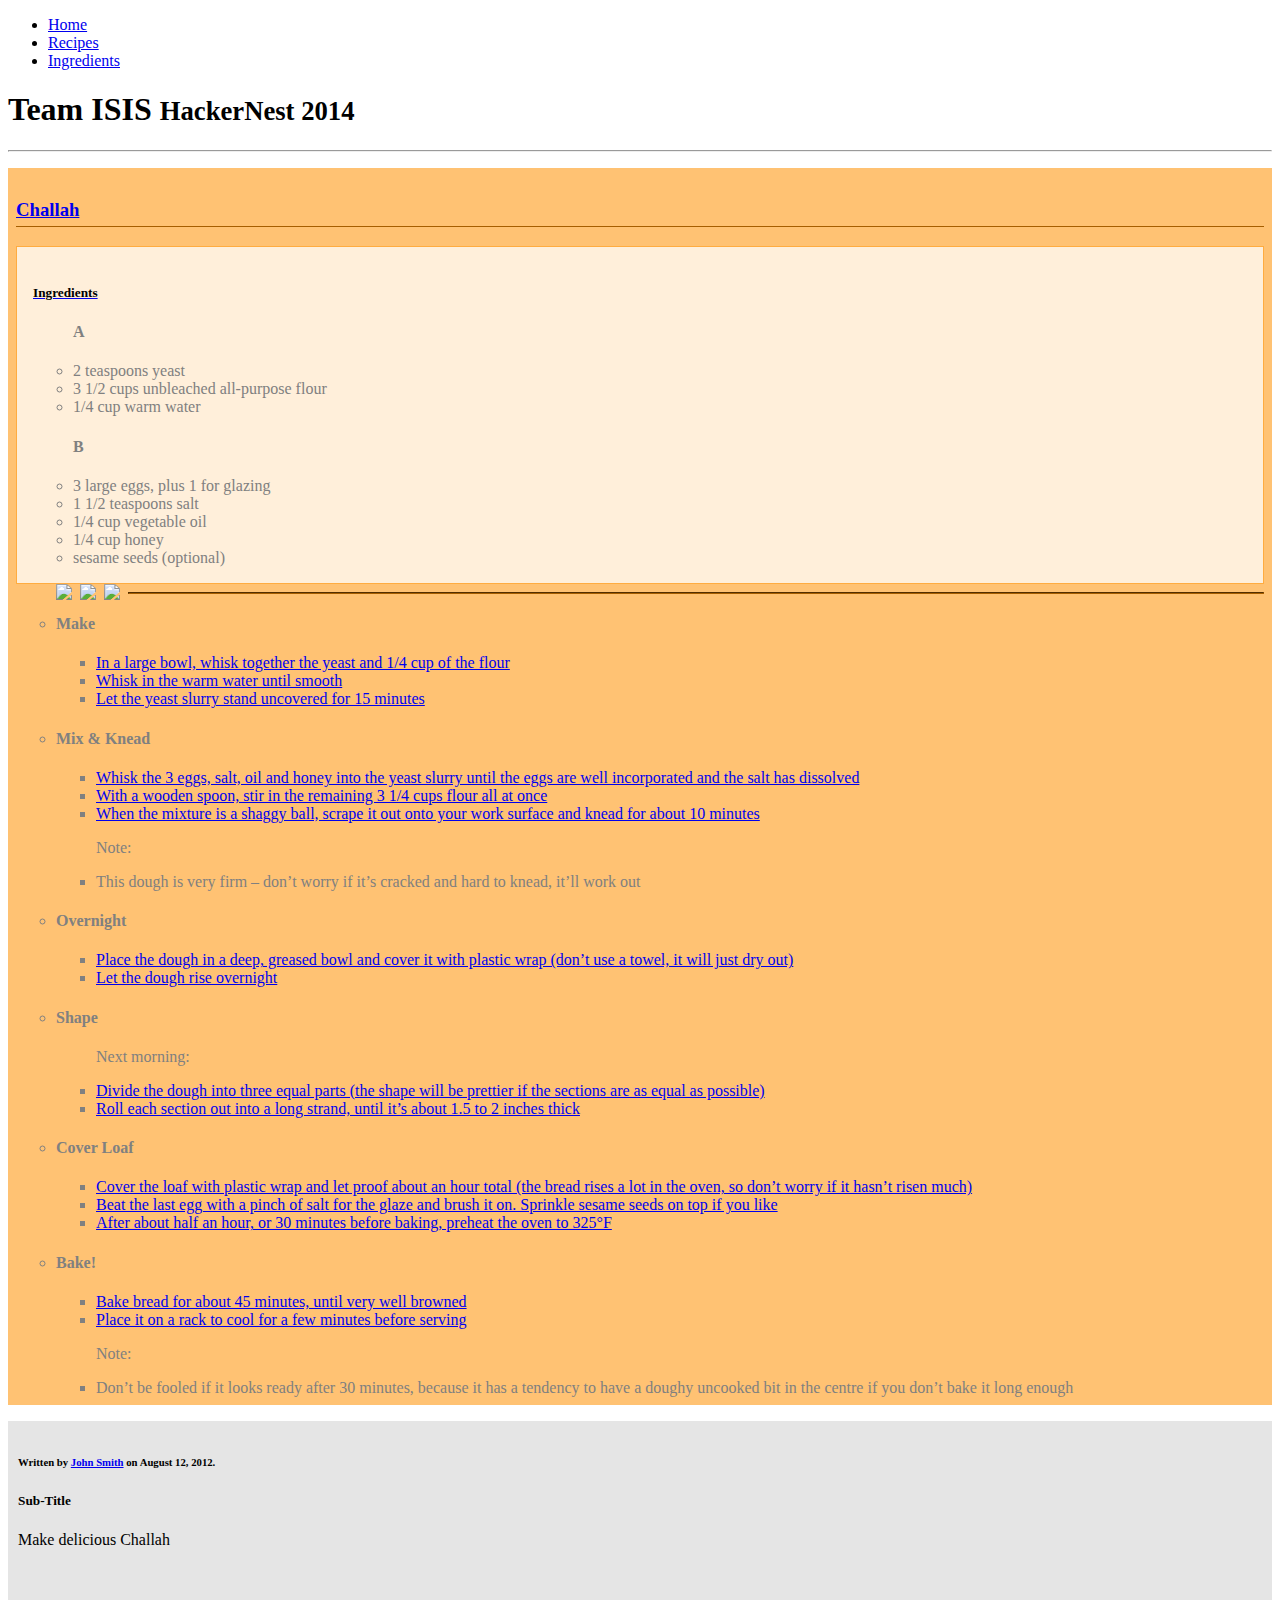
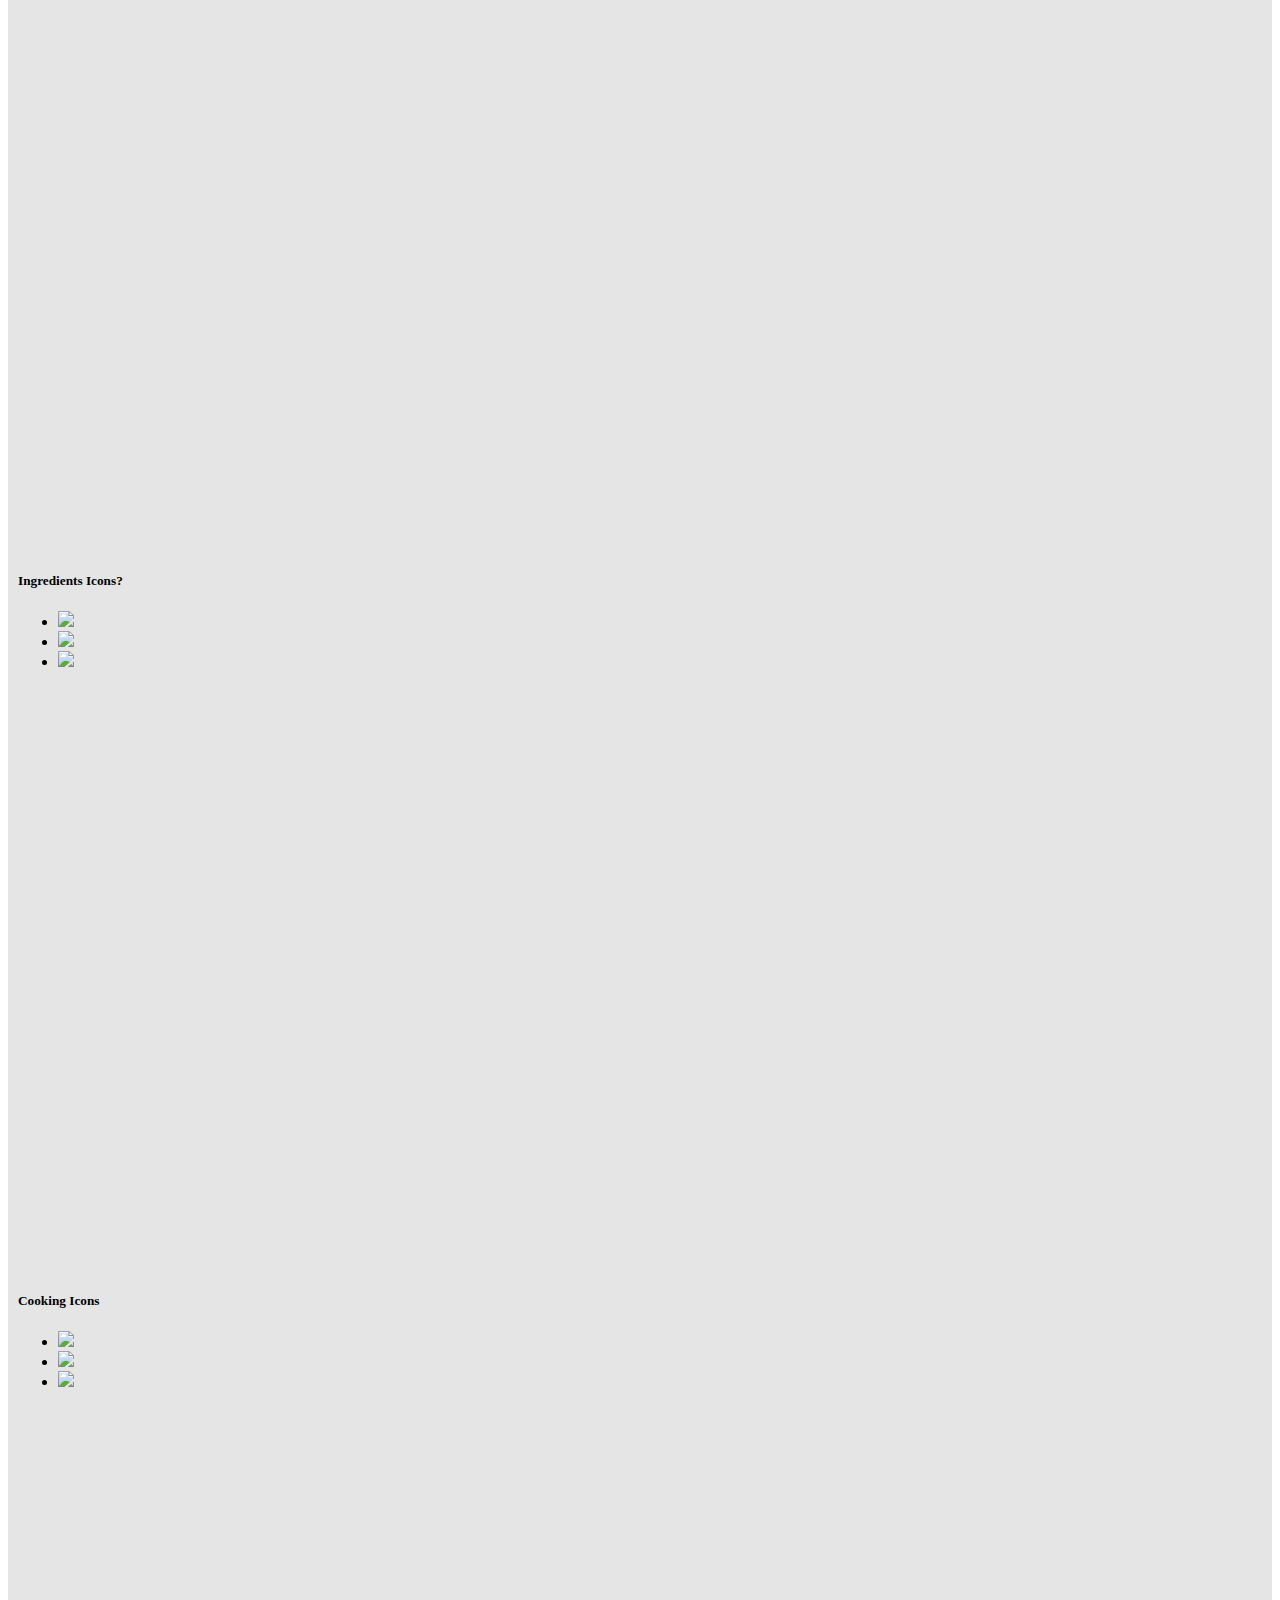
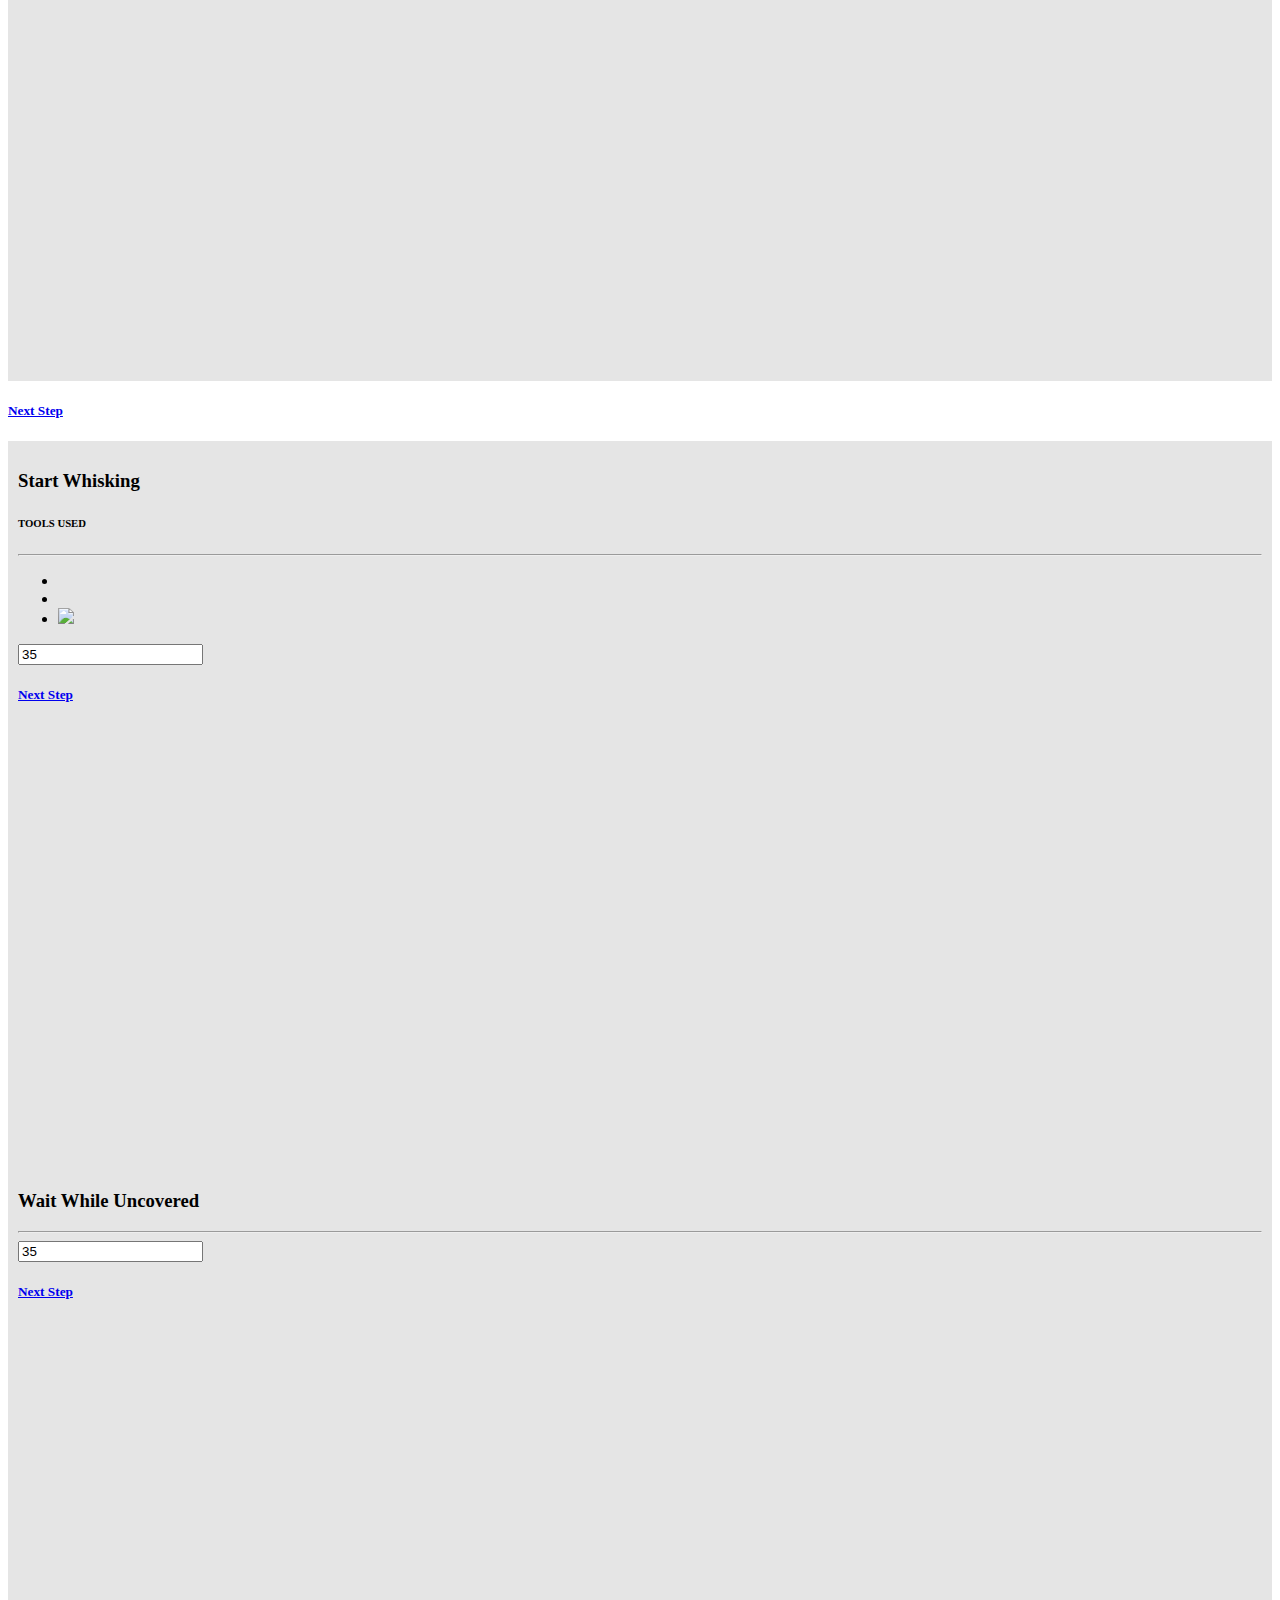
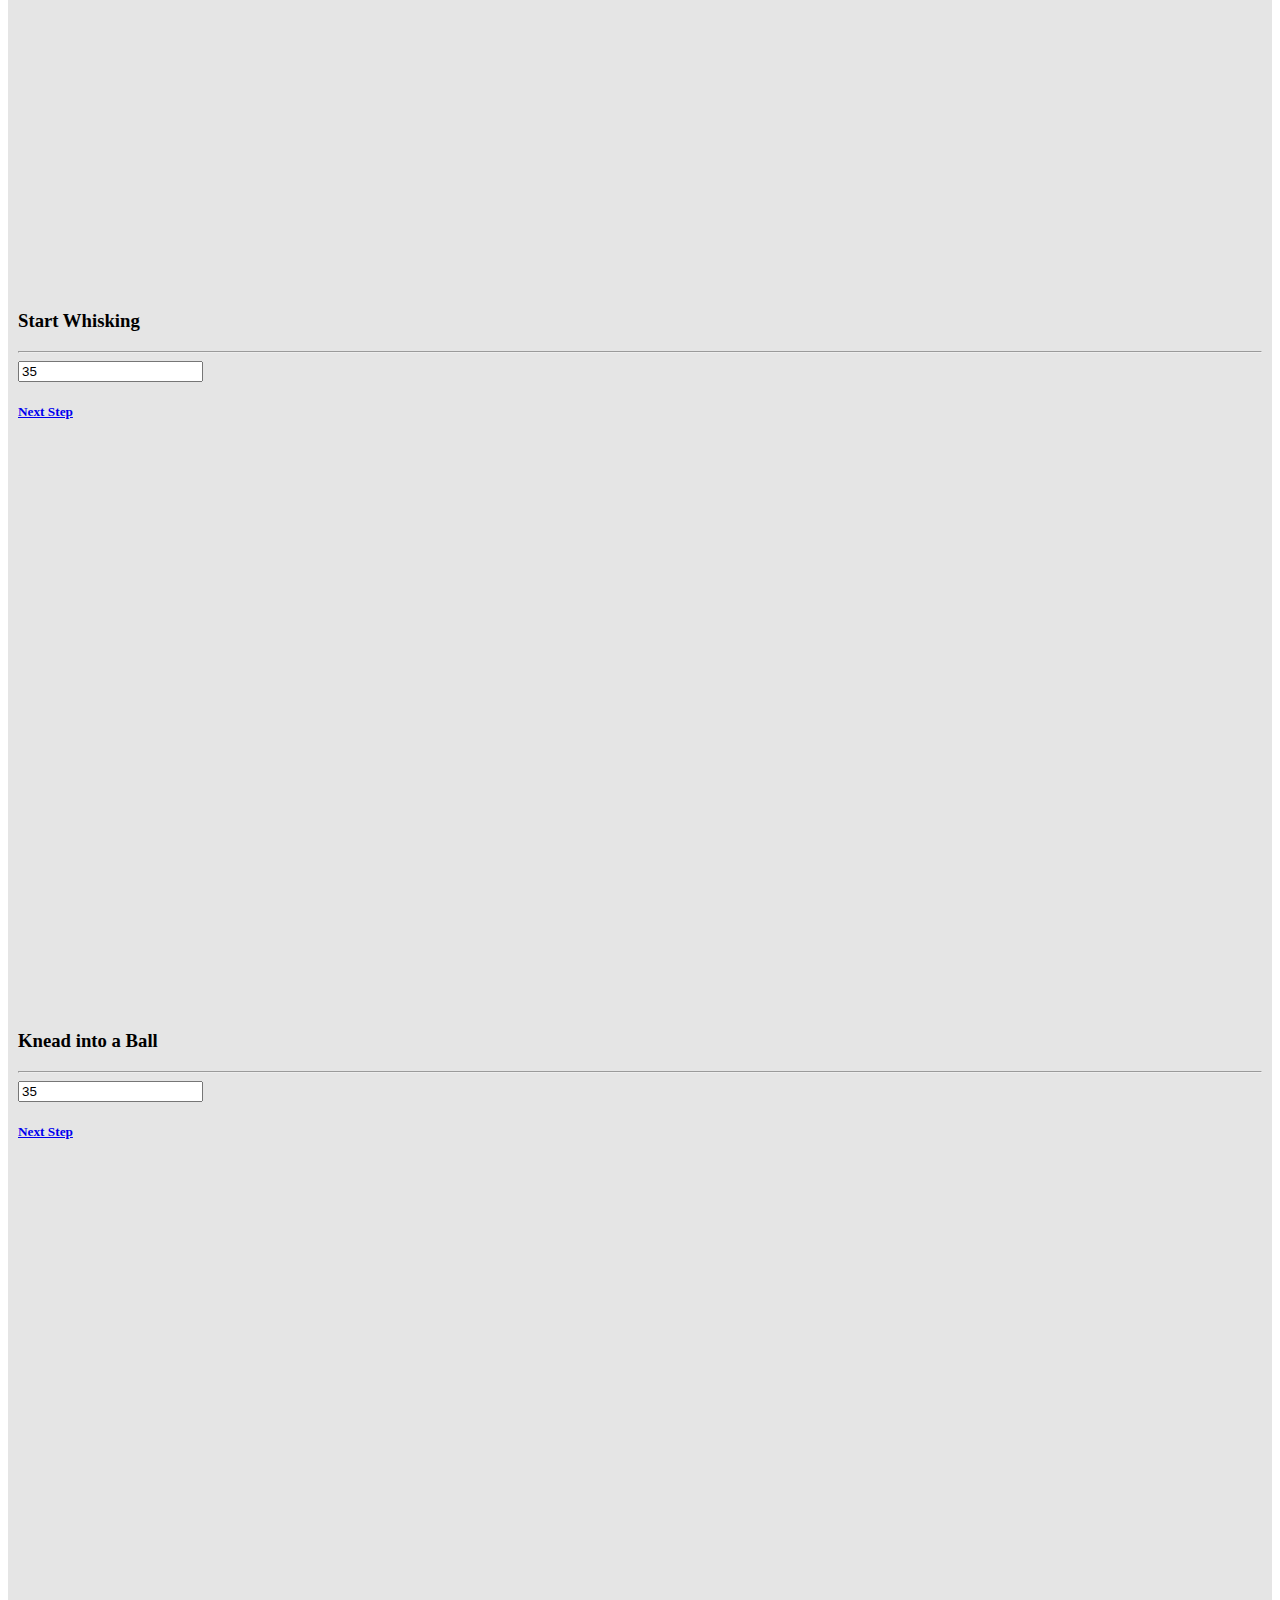
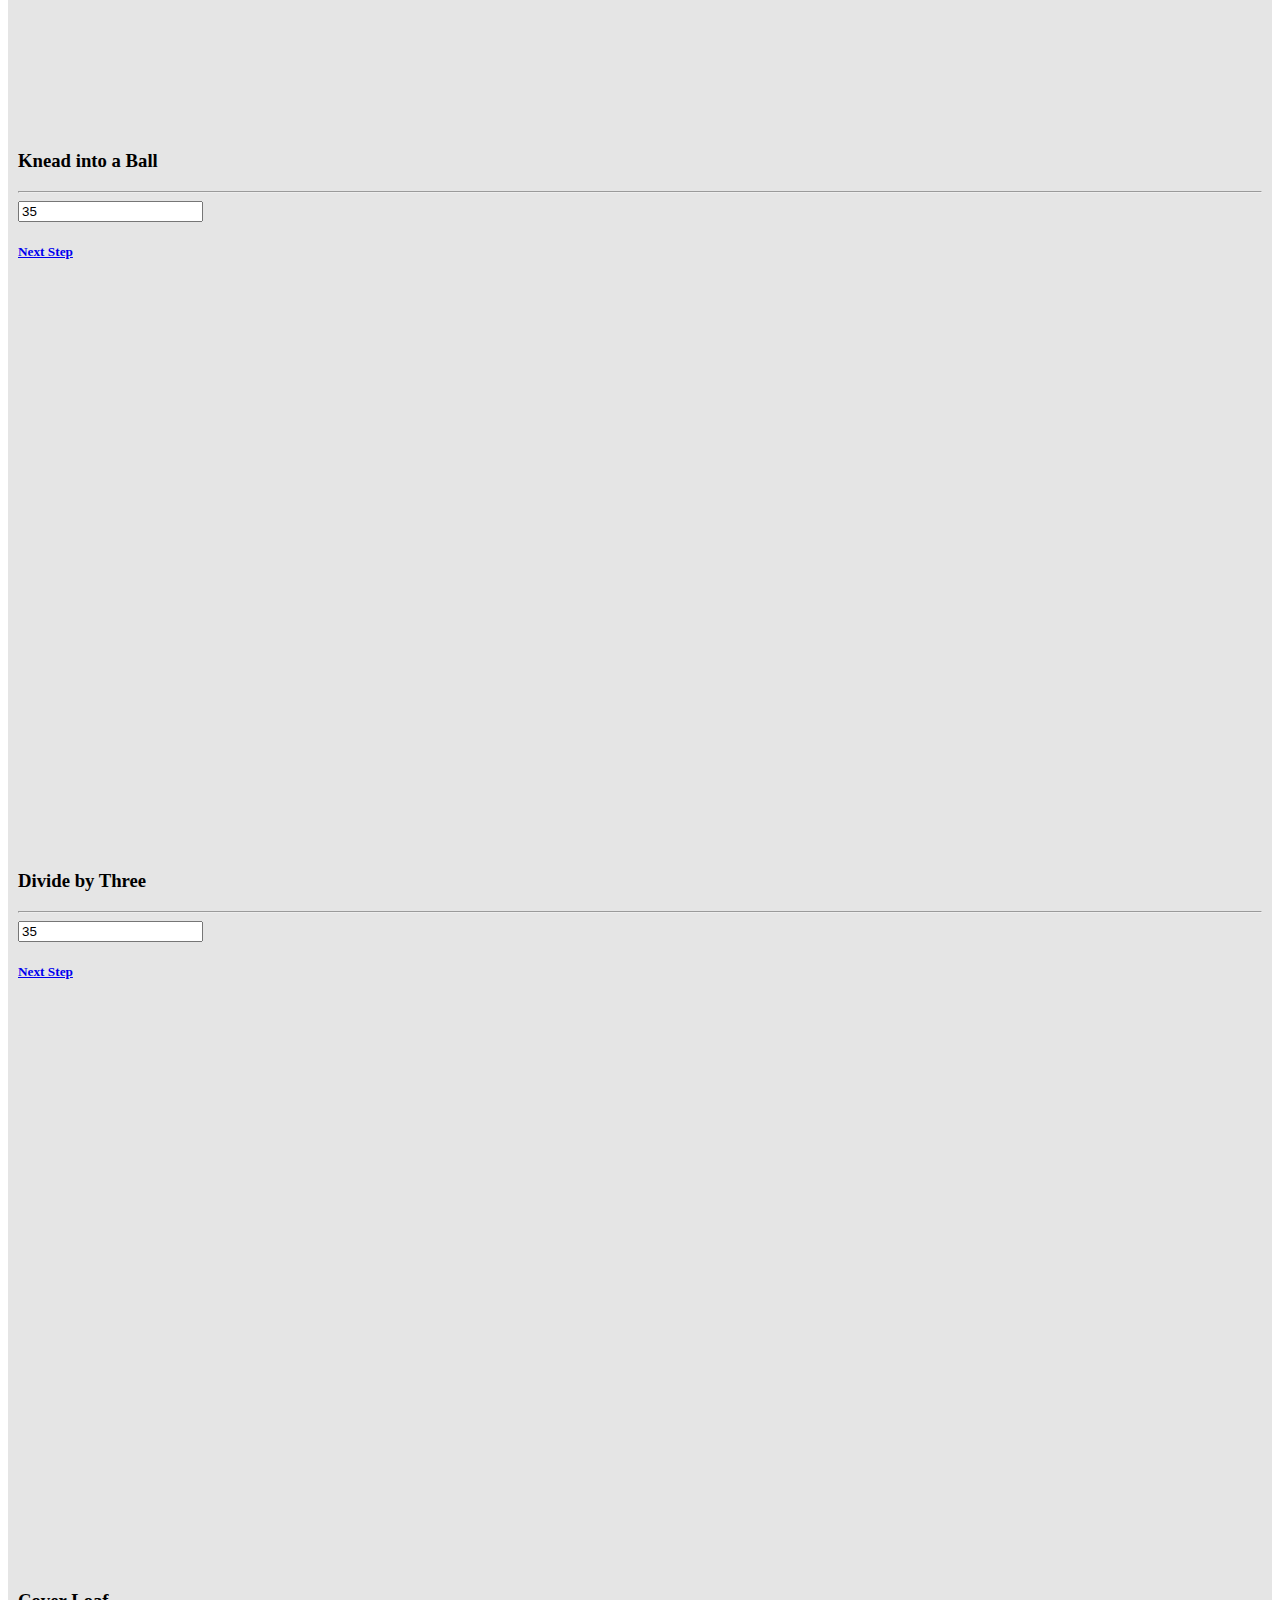
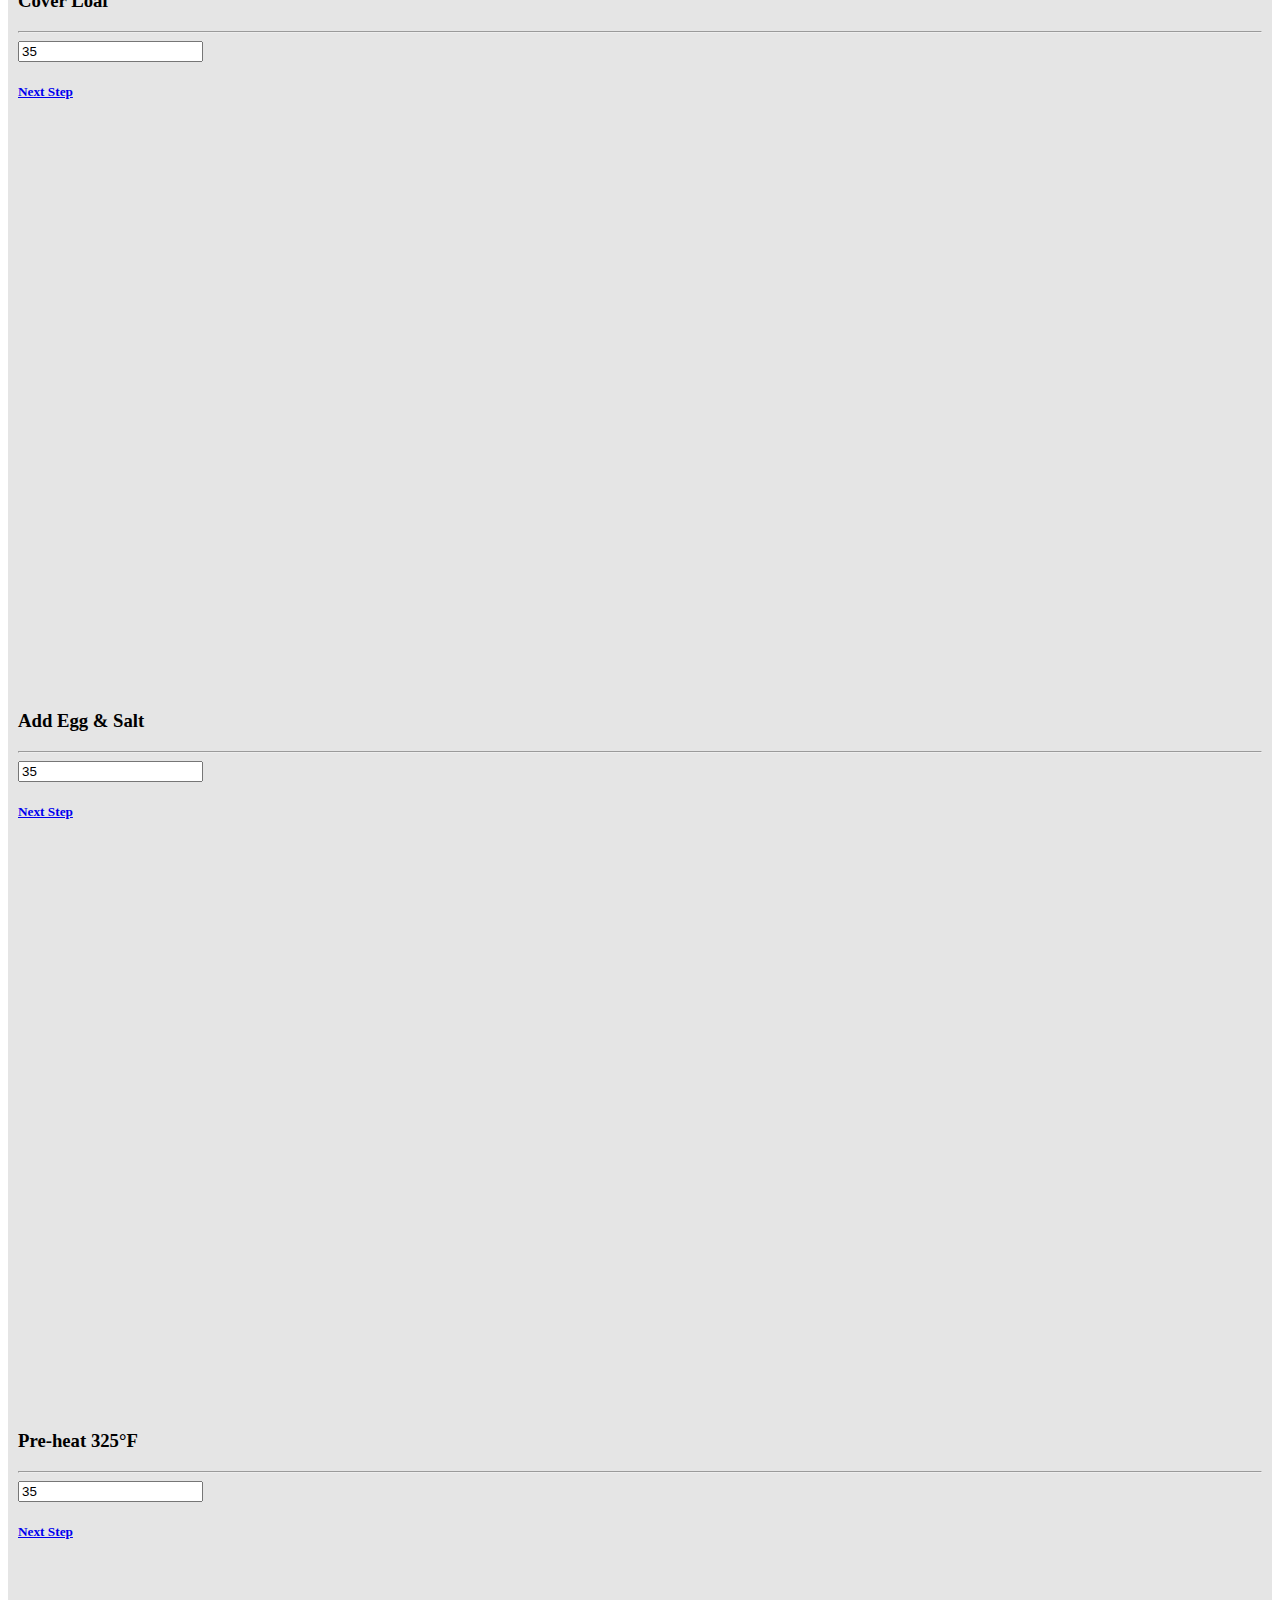
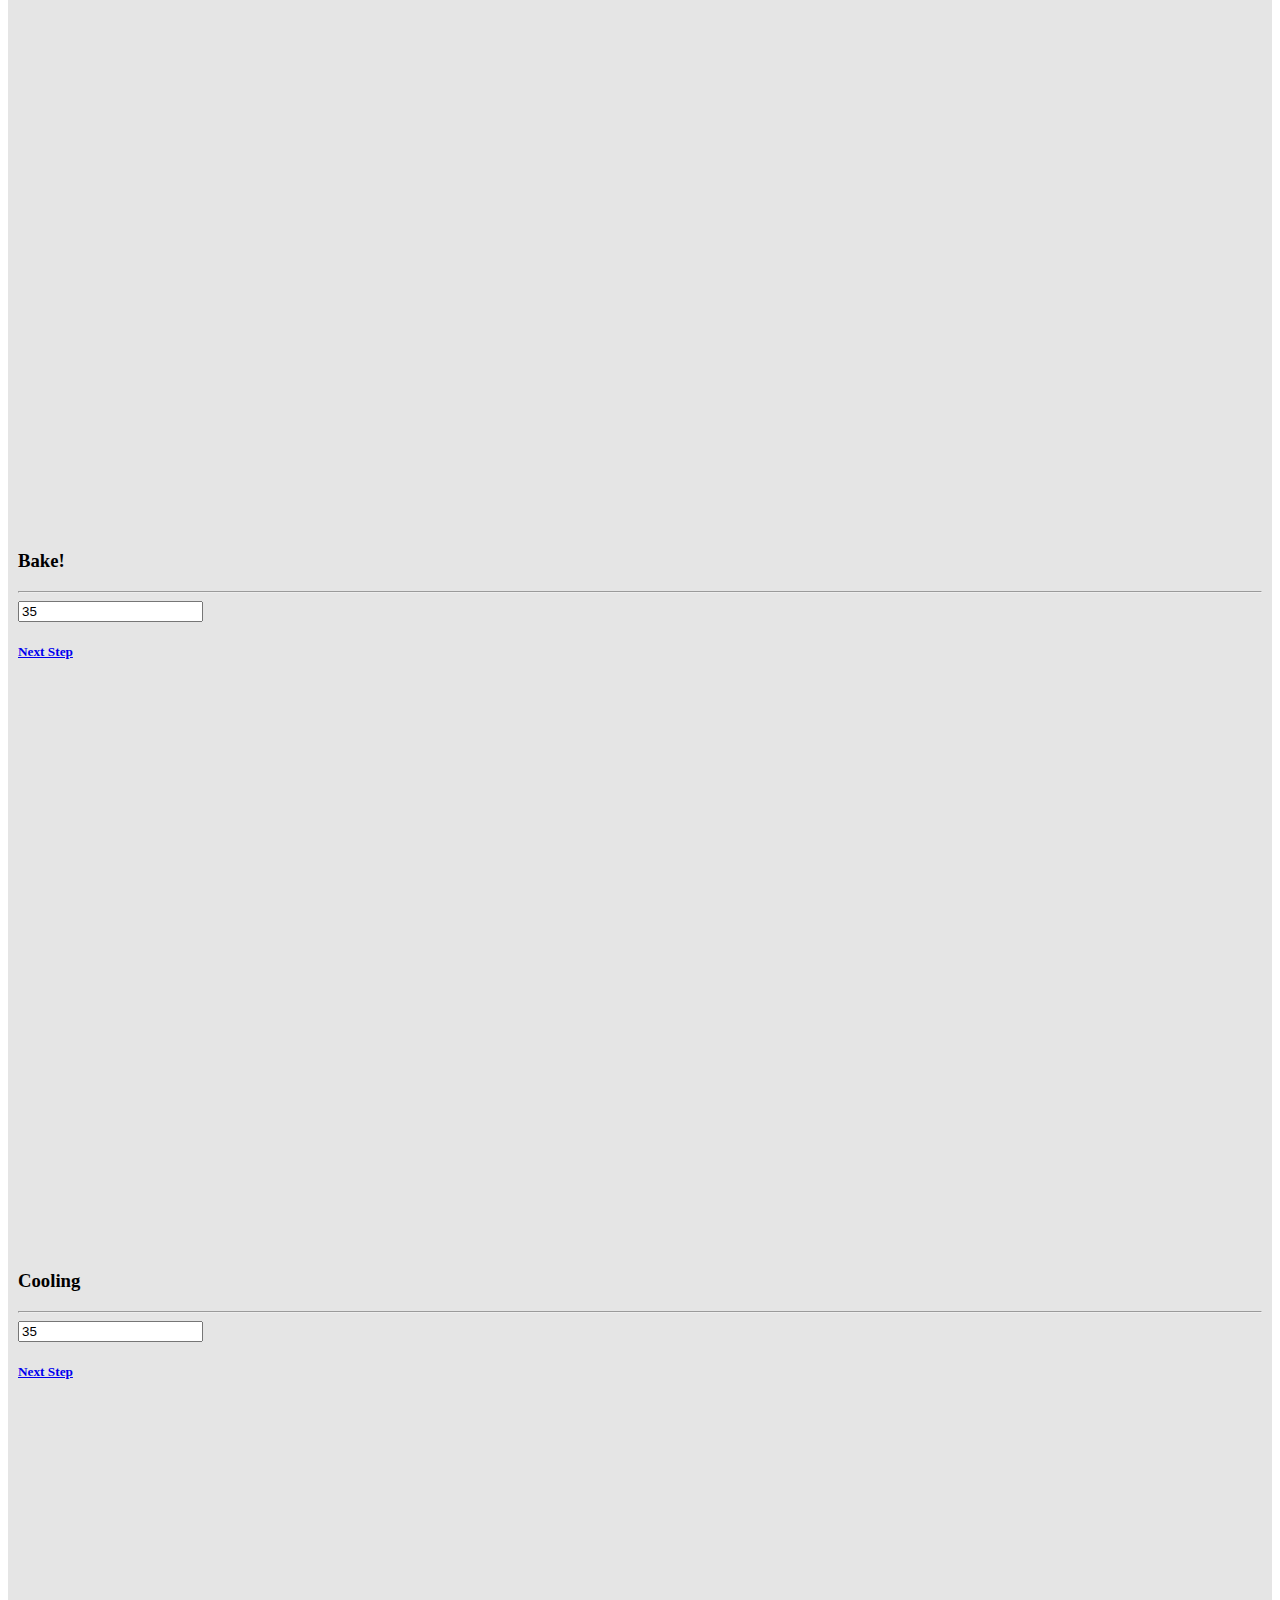
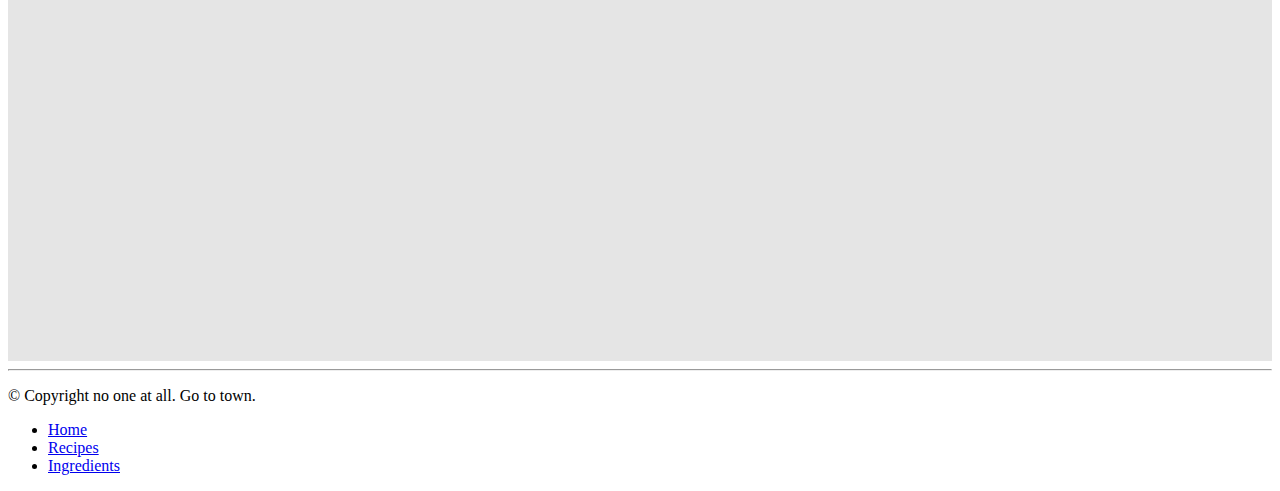
==== commit 37a8dac7: "Merge branch 'master' of https://github.com/ggutenberg/isis" ====
--- a/ui/foundation-5.1.1/index.html
+++ b/ui/foundation-5.1.1/index.html
@@ -298,12 +298,12 @@
             <div class="large-6 columns">
               <ul>
               <li>
-                <span class="isis-foods-nocircle-bowls-nocircle:before"></span>
-                <span class="isis-foods-nocircle-bowls-nocircle:after"></span>
+                <span class="isis-foods-nocircle-bowls-nocircle"></span>
+                <span class="isis-foods-nocircle-bowls-nocircle"></span>
               </li>
               <li>
-                <span class="isis-foods-whisk:before"></span>
-                <span class="isis-foods-whisk:after"></span>
+                <span class="isis-foods-whisk"></span>
+                <span class="isis-foods-whisk"></span>
               </li>
               <li><img src="http://placehold.it/30x30" /></li>
             </ul>  
--- a/ui/foundation-5.1.1/css/custom.css
+++ b/ui/foundation-5.1.1/css/custom.css
@@ -1,5 +1,7 @@
-/* <img src="http://placehold.it/350x150" />
- style="border: 1px solid purple;  */
+html body {
+	
+}
+
 
 article {
 	height: 700px;
@@ -91,6 +93,12 @@
 	border-color: #a65e00;
 }
 
+/*-- Info Window CSS --*/
+
+.article-background {
+	background-color: #e5e5e5;
+}
+
 /*-- Cooking Tool List Items --*/
 
 #cbp-ntaccordion > div.cooking-tools li:first-child {
@@ -102,4 +110,33 @@
 	margin-right: 0.5em;
 	margin-bottom: 0.5em;
 	list-style: none;
+	background: url('http://placehold.it/300&text=[Knead into a Ball]');
+}
+
+#dryout-overnight-background {
+	background: url('http://placehold.it/300&text=[Overnight & Rise]');
+}
+
+#two-inch-divide-by-three {
+	background: url('http://placehold.it/300&text=[Divide by Three]');	
+}
+
+#cover-loaf-background {
+	background: url();
+}
+
+.cover-loaf-egg-salt-background {
+
+}
+
+.325F-preheat-background {
+
+}
+
+.45m-bake {
+
+}
+
+.baked-cooling-background {
+
 }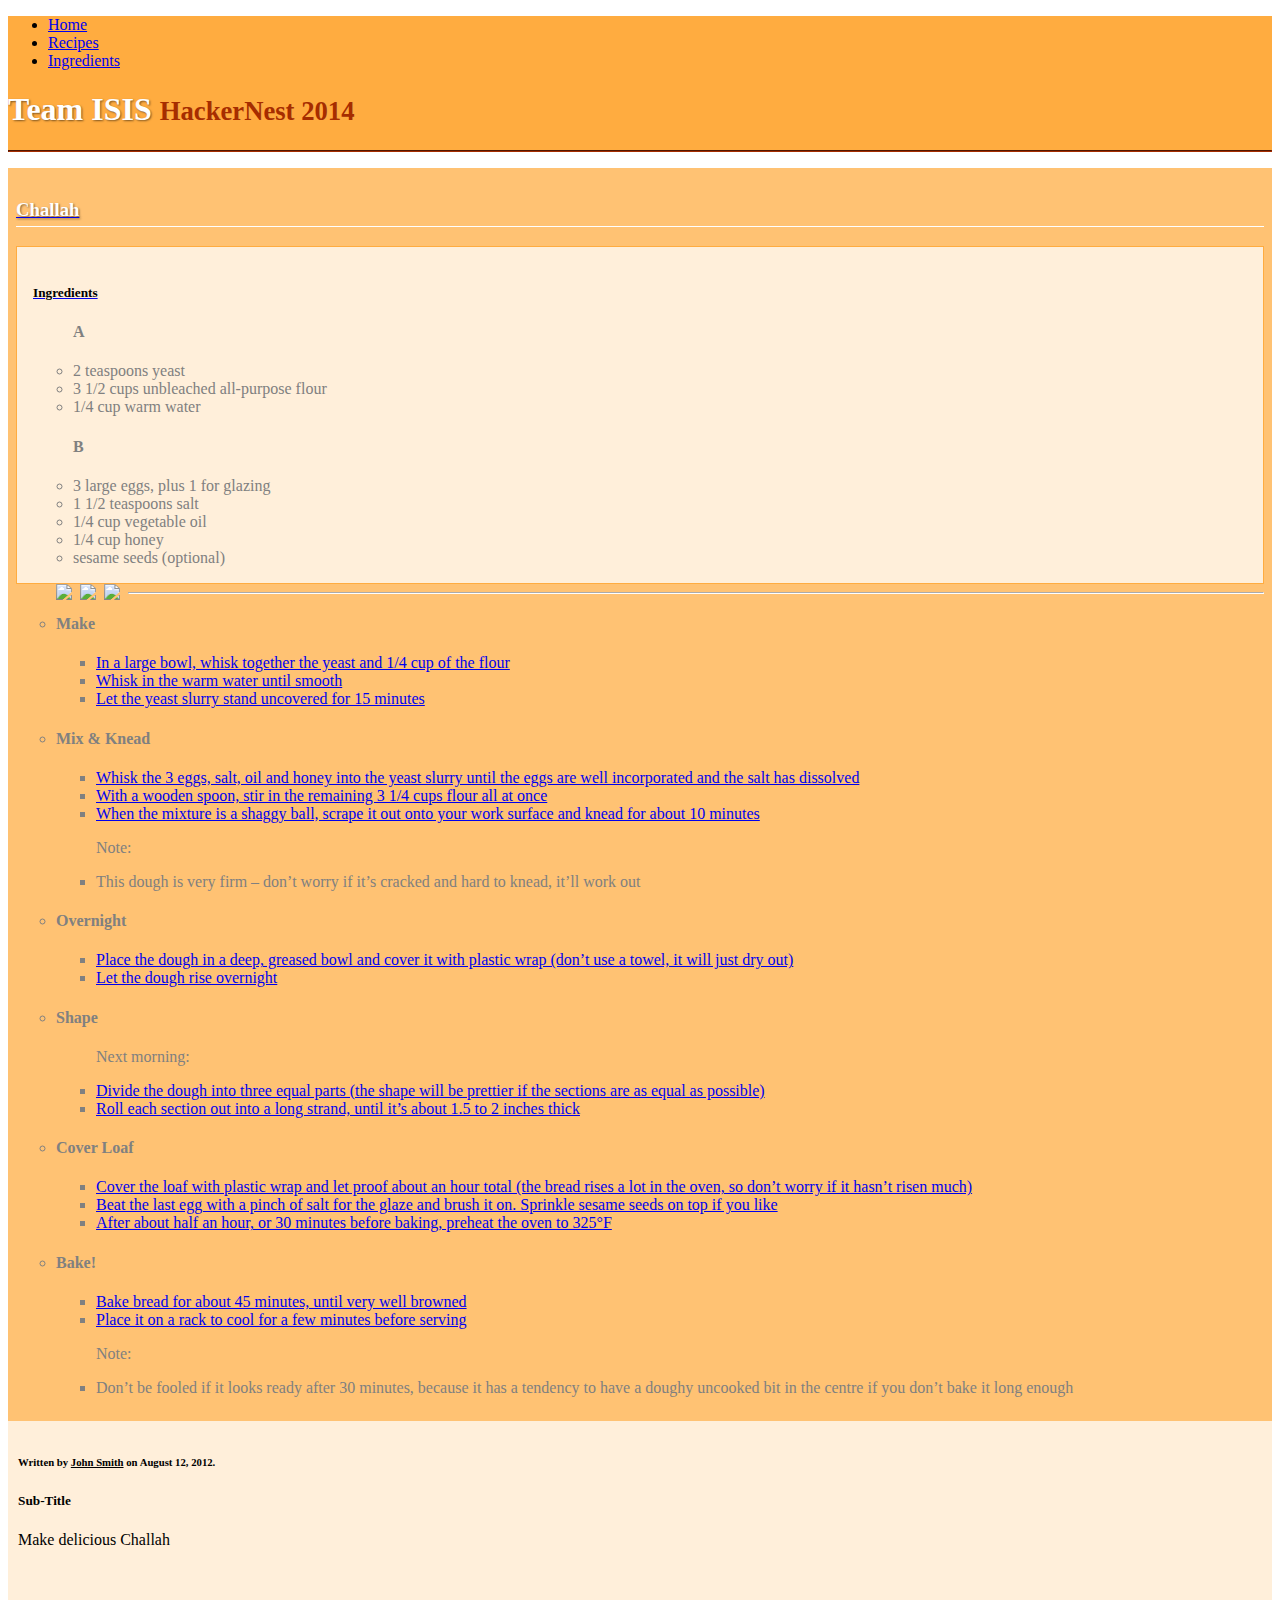
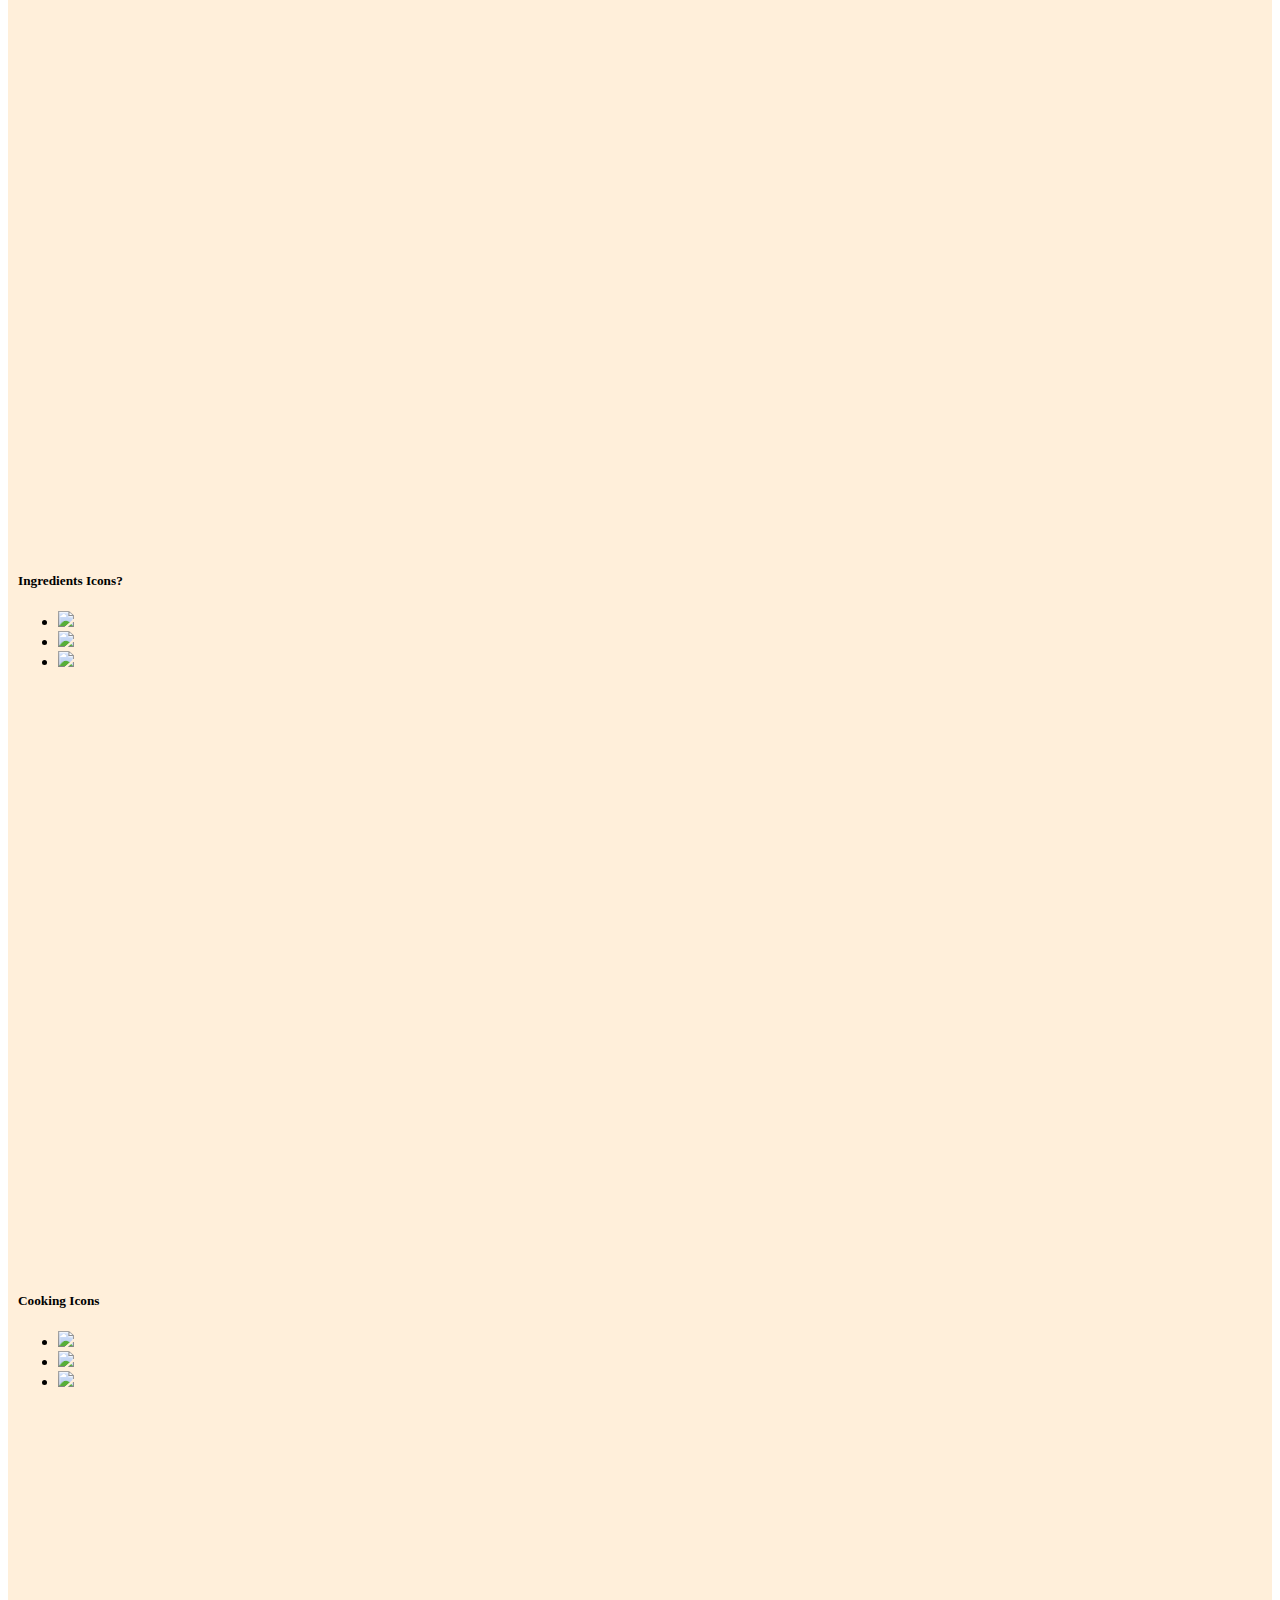
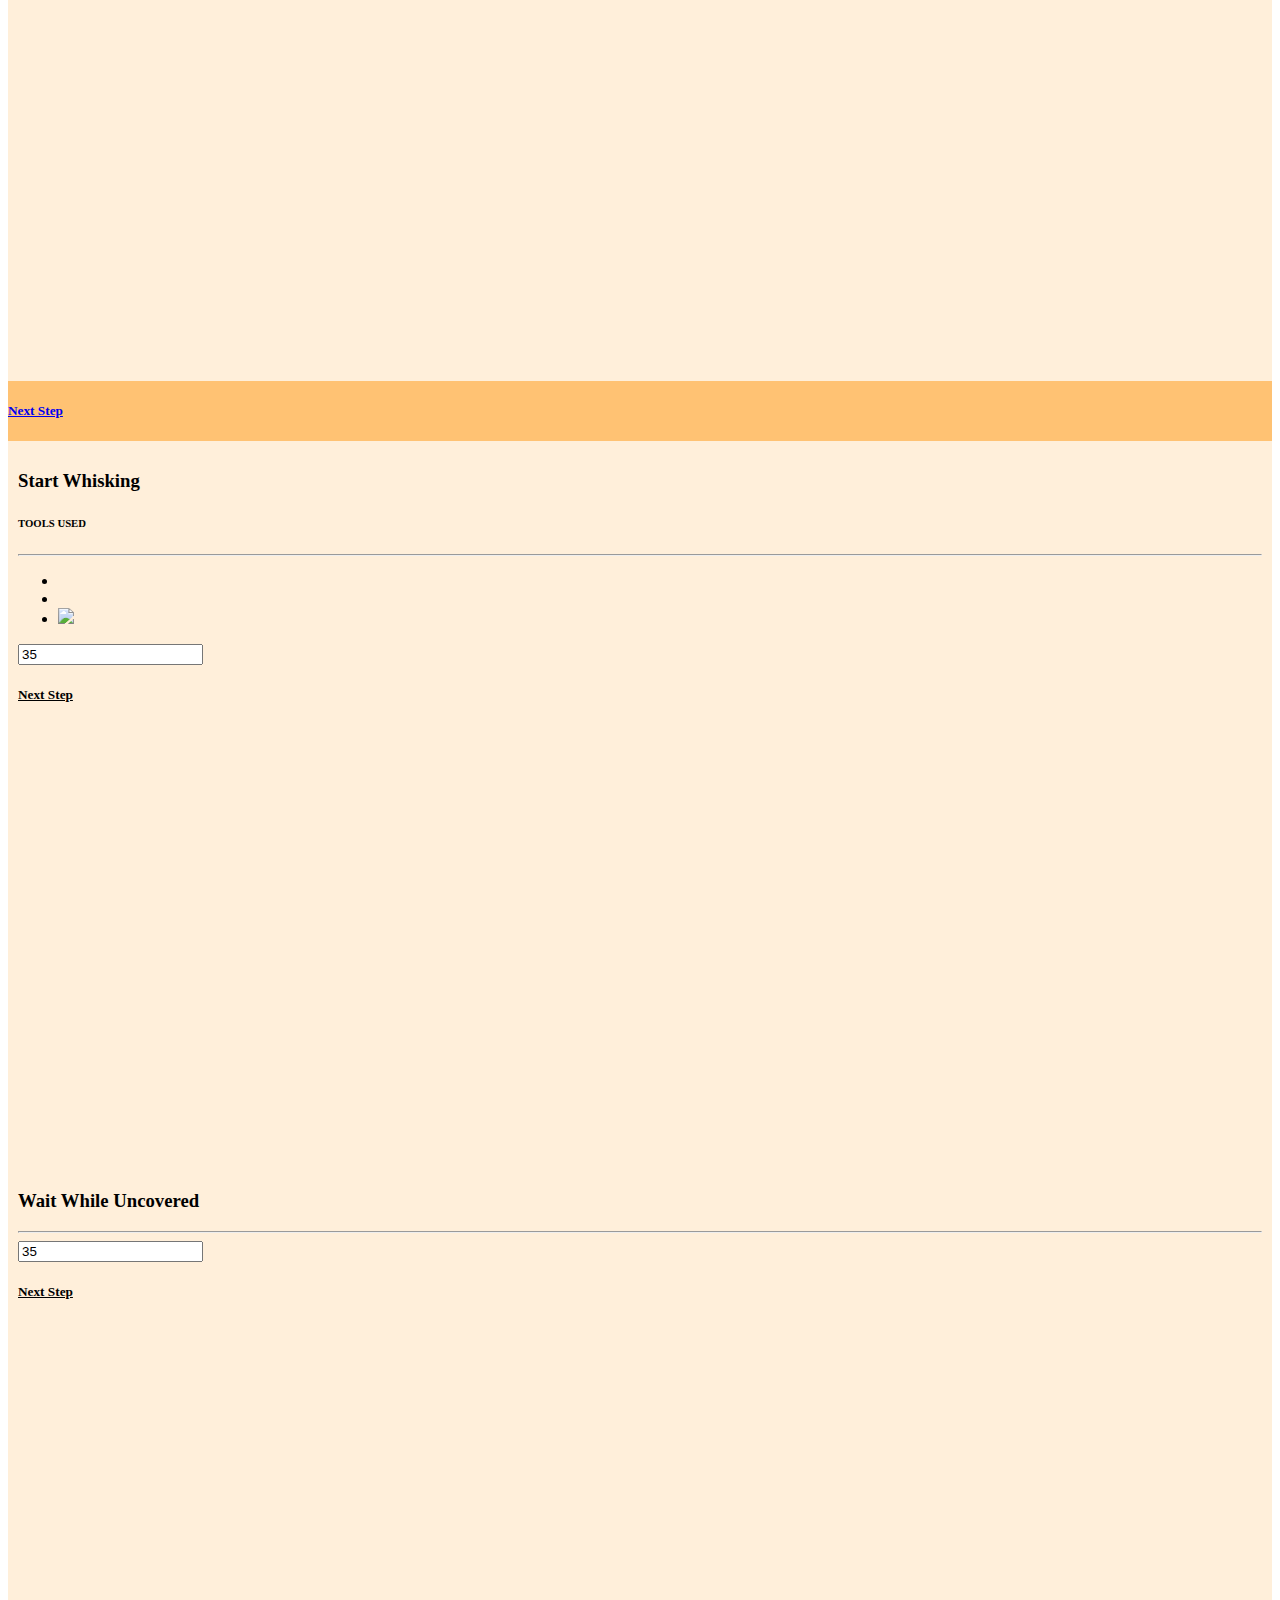
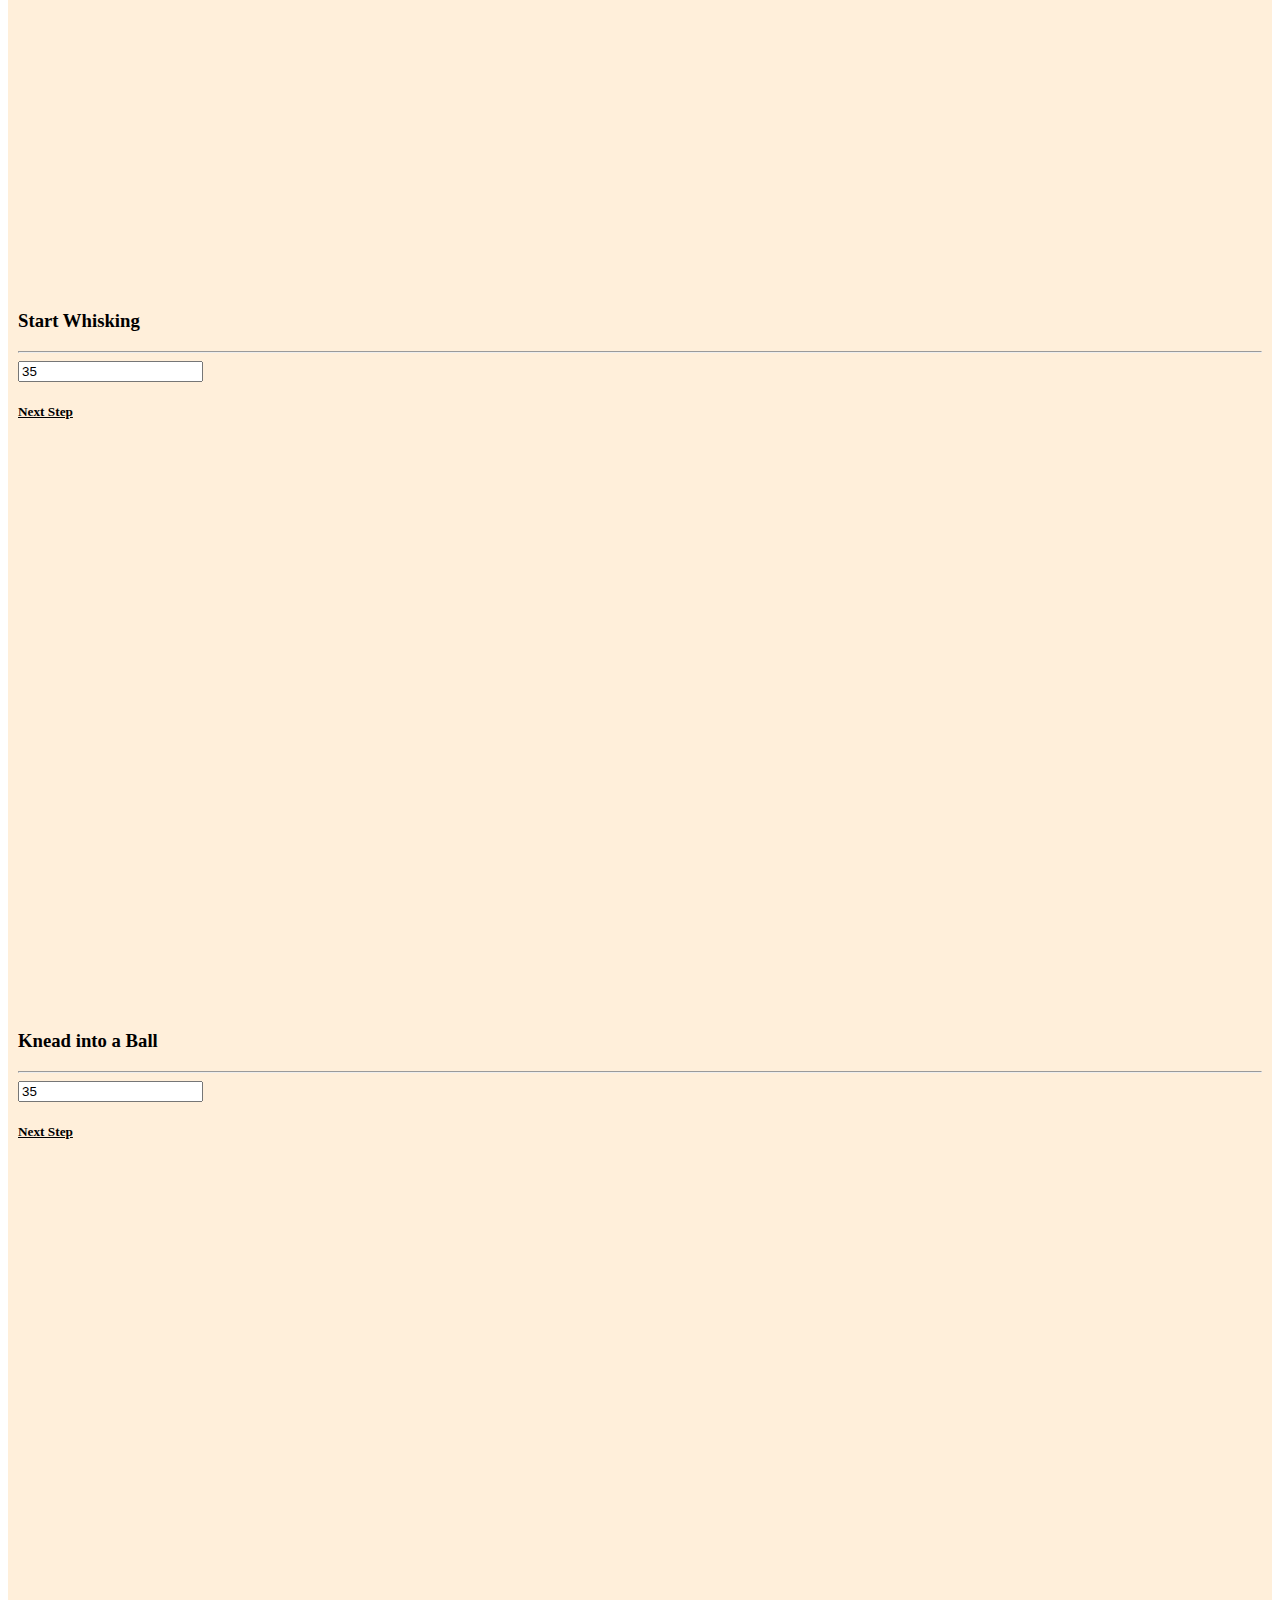
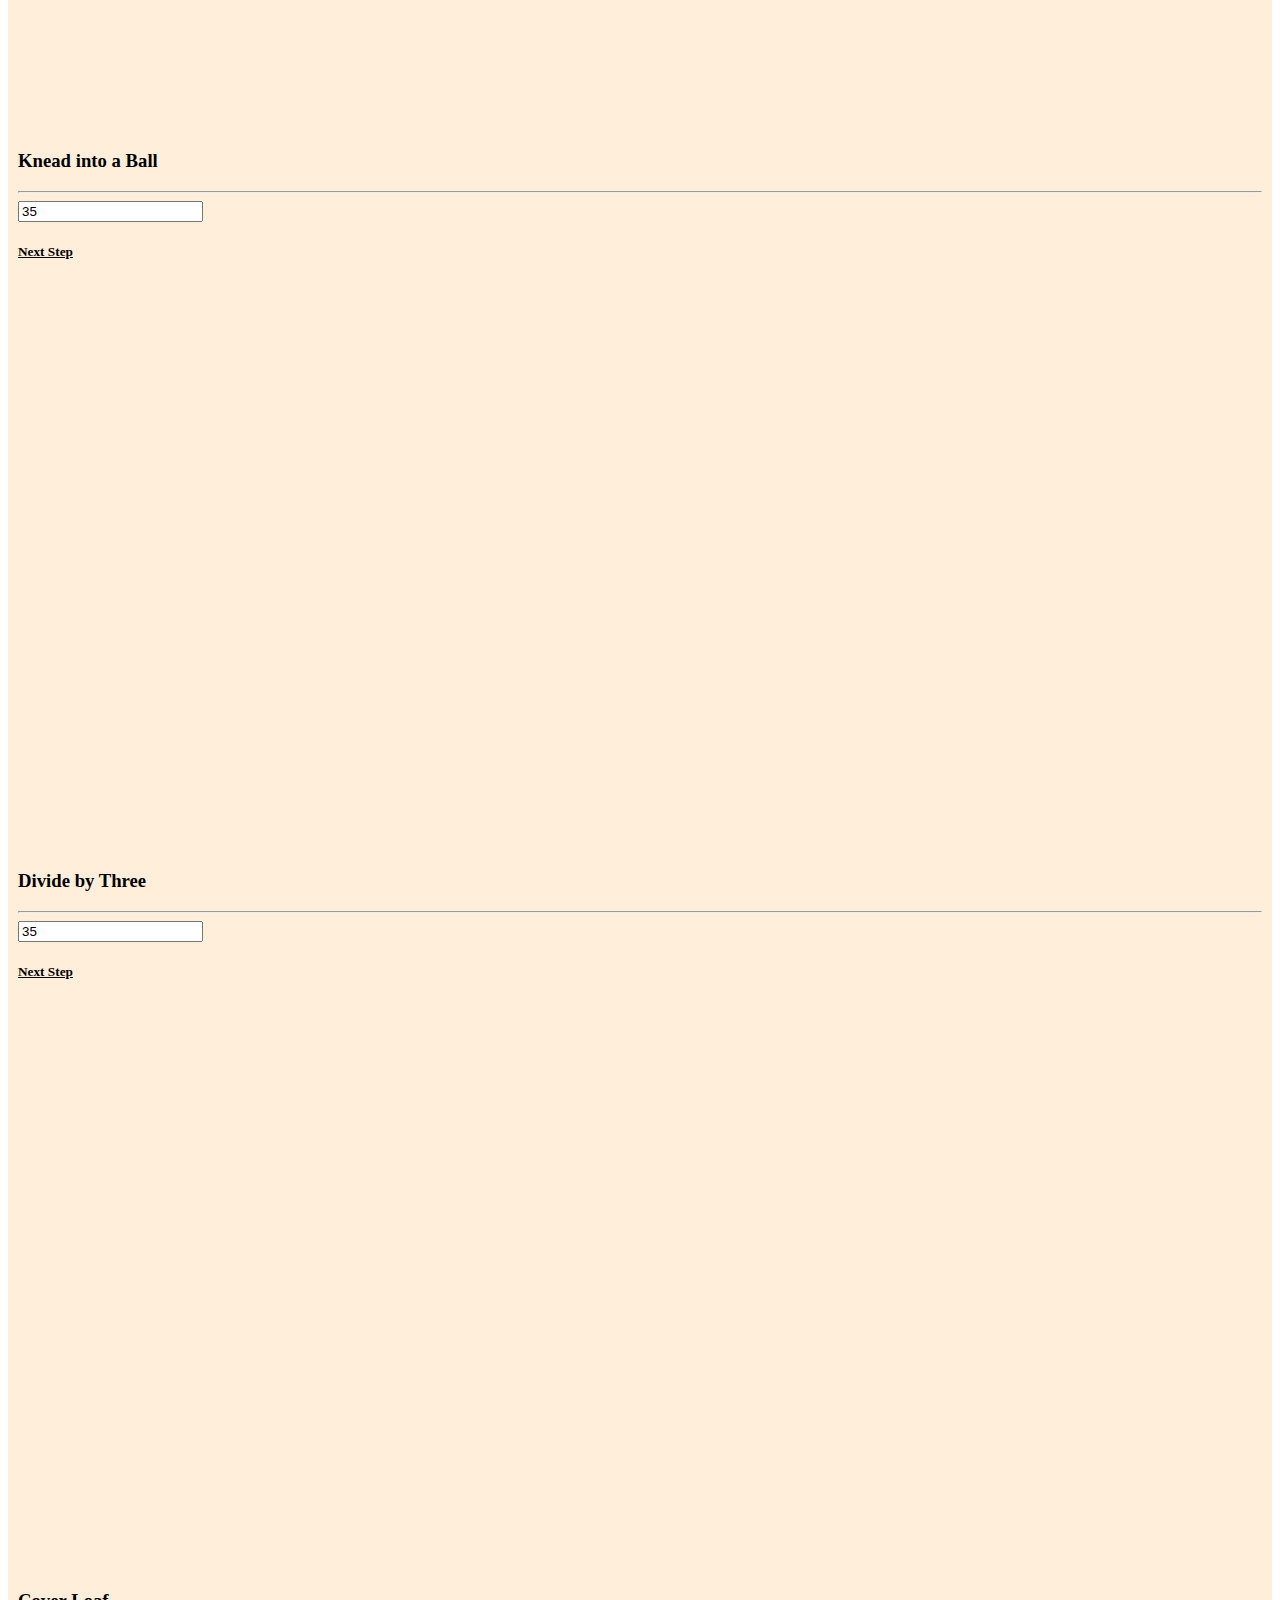
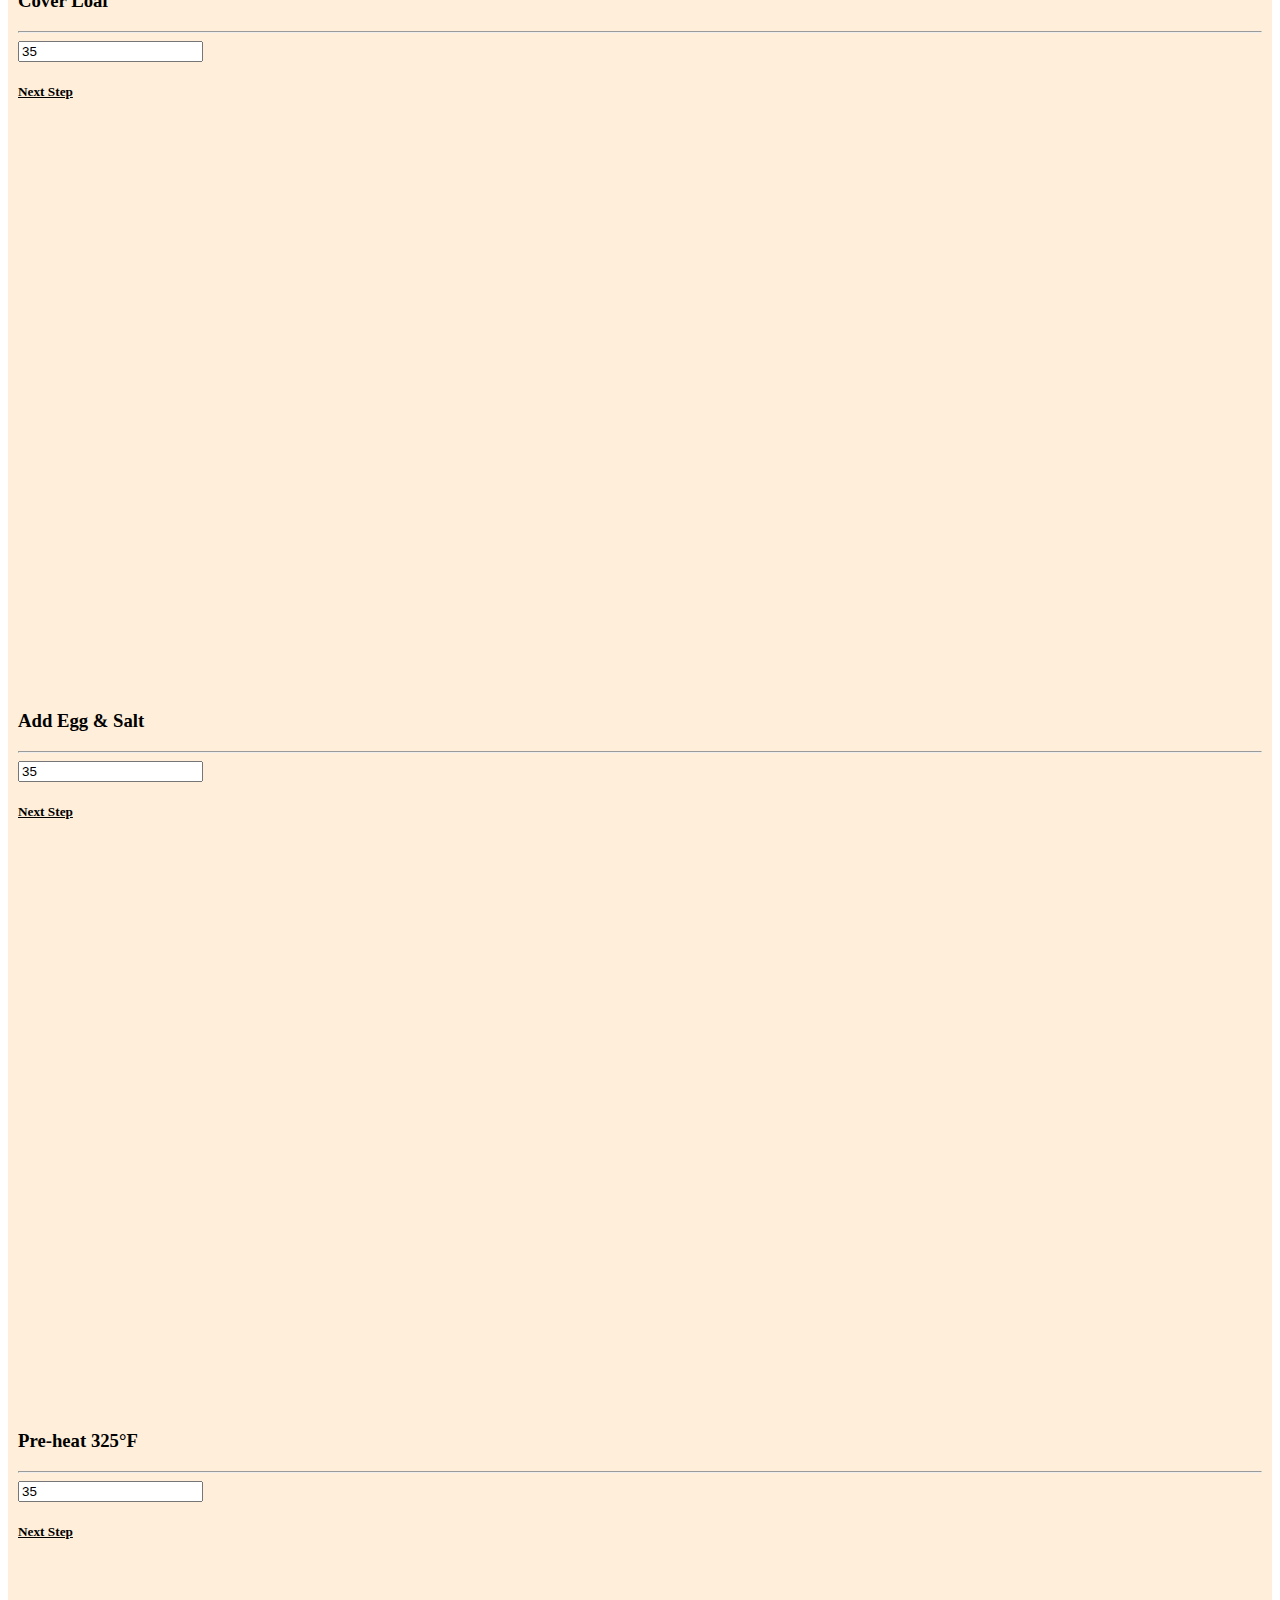
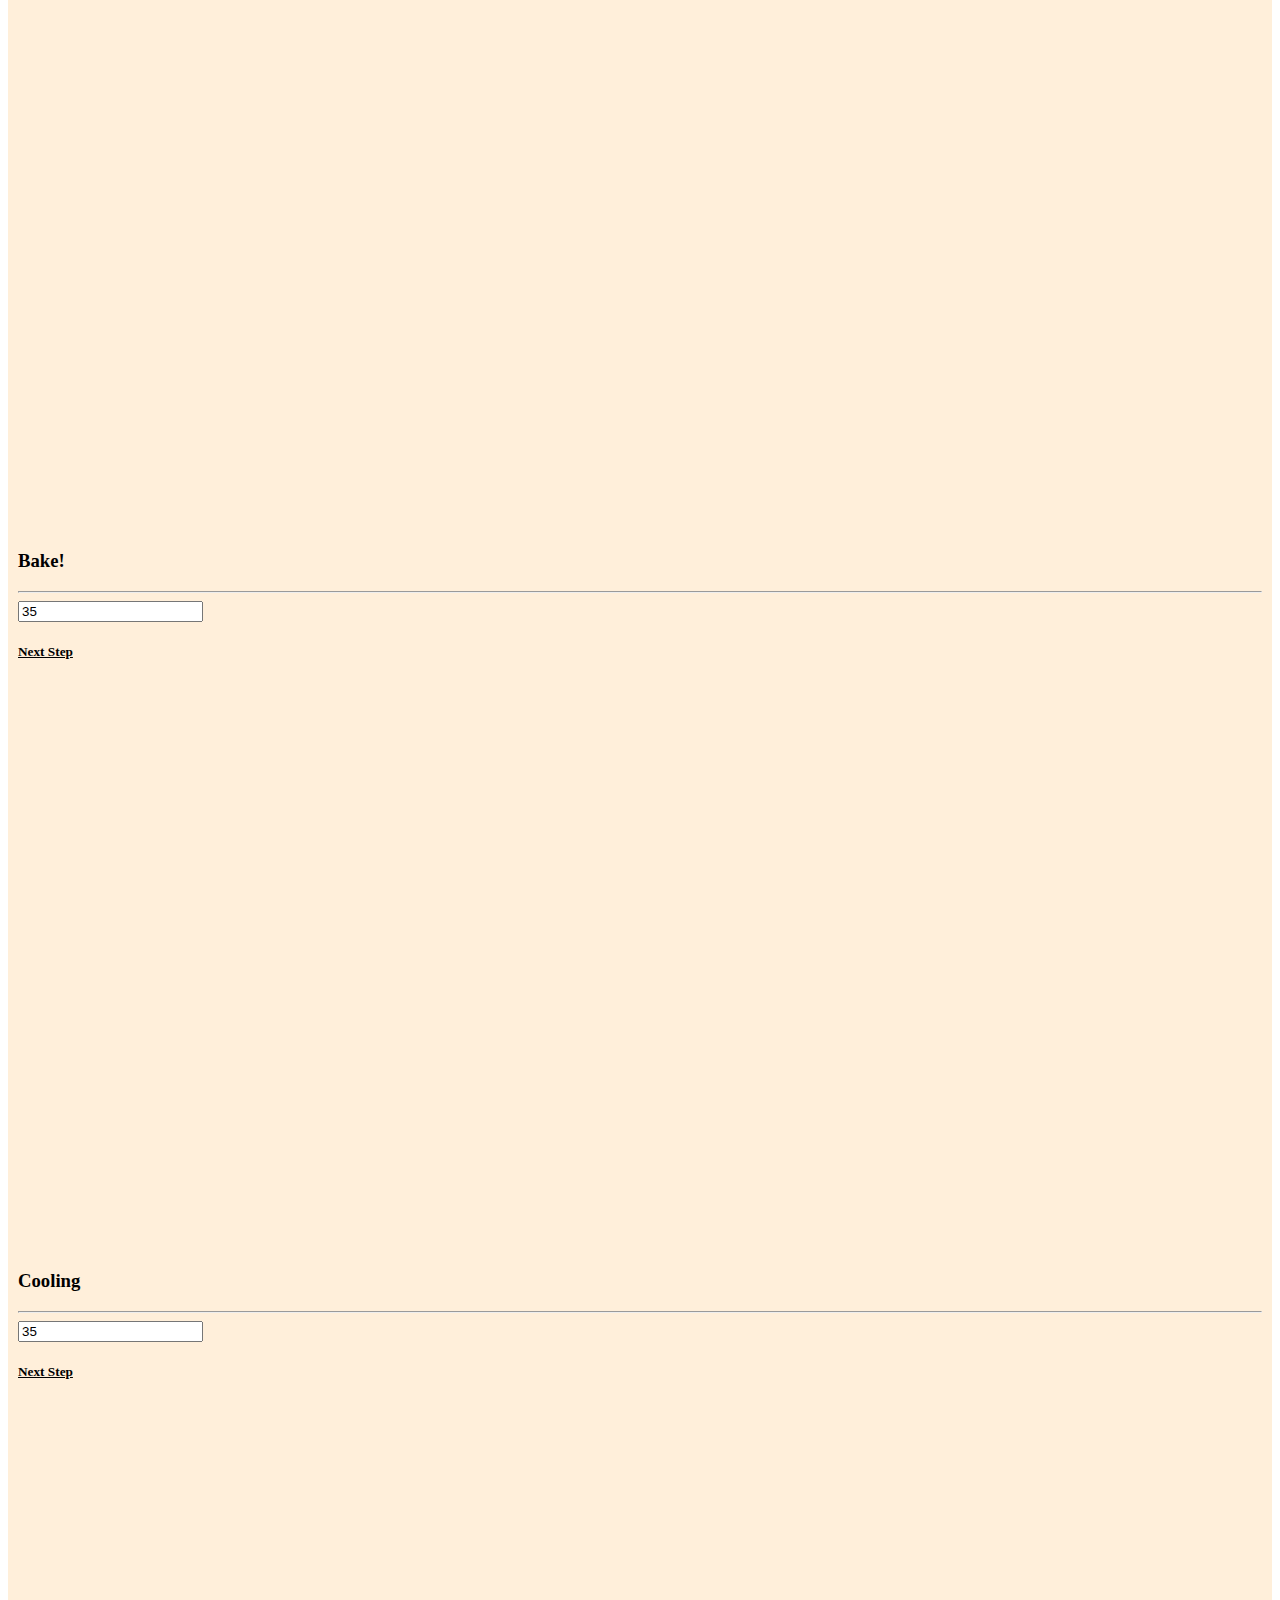
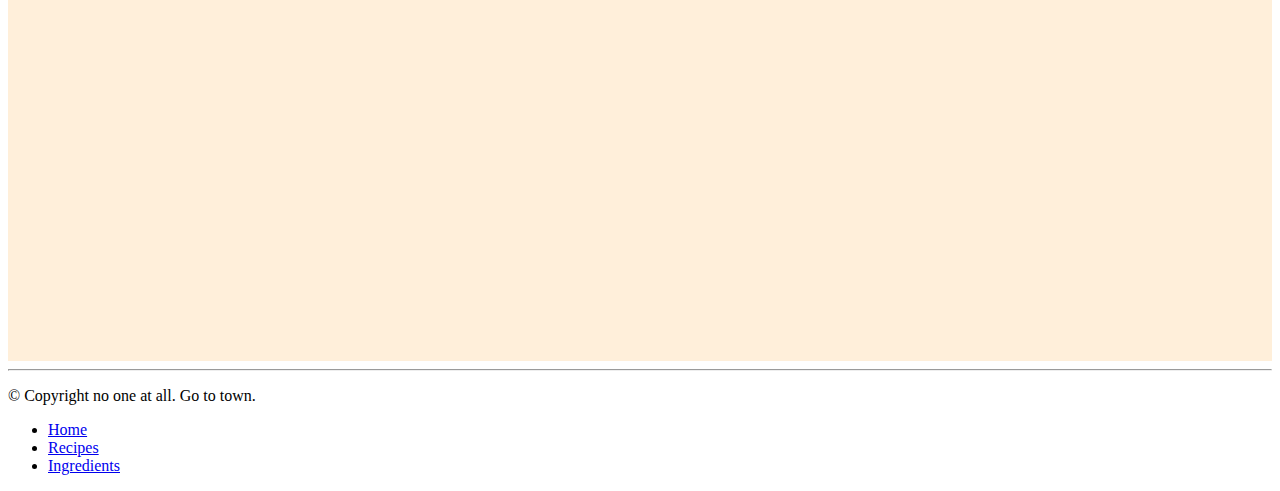
==== commit ab45478b: "Merge branch 'master' of github.com:ggutenberg/isis" ====
--- a/ui/foundation-5.1.1/index.html
+++ b/ui/foundation-5.1.1/index.html
@@ -19,7 +19,7 @@
 
   <!-- Nav Bar -->
  
-  <div class="row">
+  <div class="row" id="isis-header-div">
     <a href="#top"></a>
     <div class="large-12 columns">
       <div class="nav-bar right">
@@ -36,13 +36,13 @@
  
   <!-- End Nav -->
   
-  <div class="row">
+  <div class="row" id="isis-head-side">
 
   <!-- End Header, Body, Footer -->
 
     <!-- Sidebar -->
  
-    <aside class="large-4 columns">
+    <aside class="large-4 small-3 columns">
 
       <!-- NestedAccordion -->
       <!-- http://tympanus.net/Blueprints/NestedAccordion/ -->
@@ -222,7 +222,7 @@
 
     <!-- Main Page Content -->
 
-    <div class="large-8 columns" role="content">
+    <div class="large-8 small-9 columns" role="content">
  
      <!-- Recipe Header -->
 
--- a/ui/foundation-5.1.1/css/custom.css
+++ b/ui/foundation-5.1.1/css/custom.css
@@ -36,6 +36,25 @@
 	background-position: top center;
 	background-repeat: repeat;
 	background-size: 500px 700px;
+
+}
+
+.article-title {
+	text-transform: uppercase;
+	text-align: center;
+	font-size: 25px;
+	font-weight: bolder;
+	letter-spacing: 0.25em;
+	color: #151515;
+}
+
+/* feature text in articles */
+
+.recipe-feature-text {
+	float: right;
+	padding: 10px;
+	margin-right: 10px;
+	bottom: 0;
 }
 
 #recipe-article-header-background {
@@ -84,19 +103,56 @@
 }
 
 .cbp-ntaccordion h3 {
+	color: white;
 	padding: 0.25em 0;
 	font-weight: 600;
-	border-bottom: 1px solid #a65e00;
+	border-bottom: 1px solid white;
+	text-shadow: 1px 1px 2px rgba(0,0,0,0.5);
 }
 
 #cbp-ntaccordion > hr {
-	border-color: #a65e00;
+	border-color: white;
+}
+
+/*-- Header CSS --*/
+
+#isis-header-div {
+	background-color: #ffac40;
+}
+
+#isis-header-div hr {
+	border-color: #a62d00;
+}
+
+#isis-header-div .isis-foods-nocircle-whisk-nocircle {
+	color: white;
+	text-shadow: 1px 1px 2px rgba(0,0,0,0.5);
+}
+
+#isis-header-div h1 {
+	font-weight: 600;
+	color: white;
+	text-shadow: 1px 1px 2px rgba(0,0,0,0.5);
+}
+
+#isis-header-div h1 small {
+	color: #a62d00;
+	text-shadow: none;
 }
 
 /*-- Info Window CSS --*/
 
 .article-background {
-	background-color: #e5e5e5;
+	background-color: #ffefda;
+}
+
+#isis-head-side {
+	background-color: #ffc273;
+}
+
+.article-background a {
+	color: black;
+	font-weight: 600;
 }
 
 /*-- Cooking Tool List Items --*/
